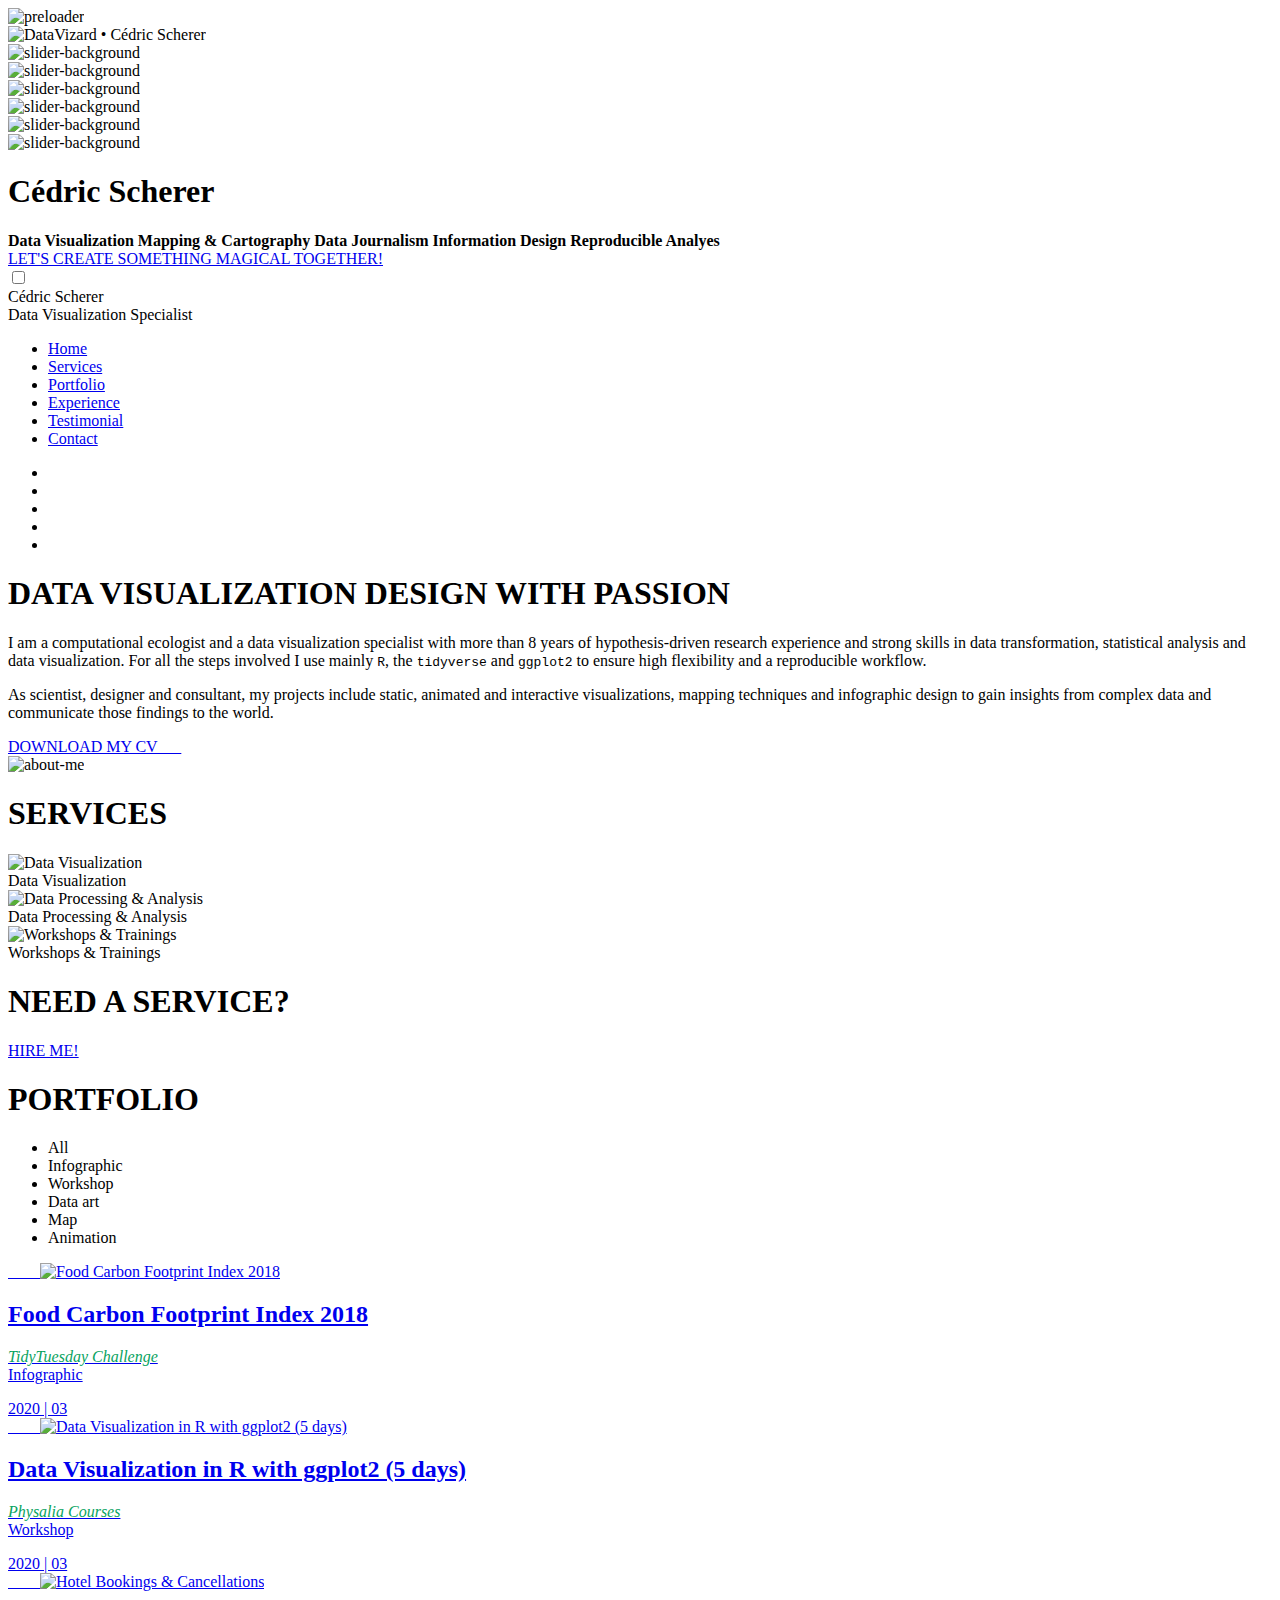
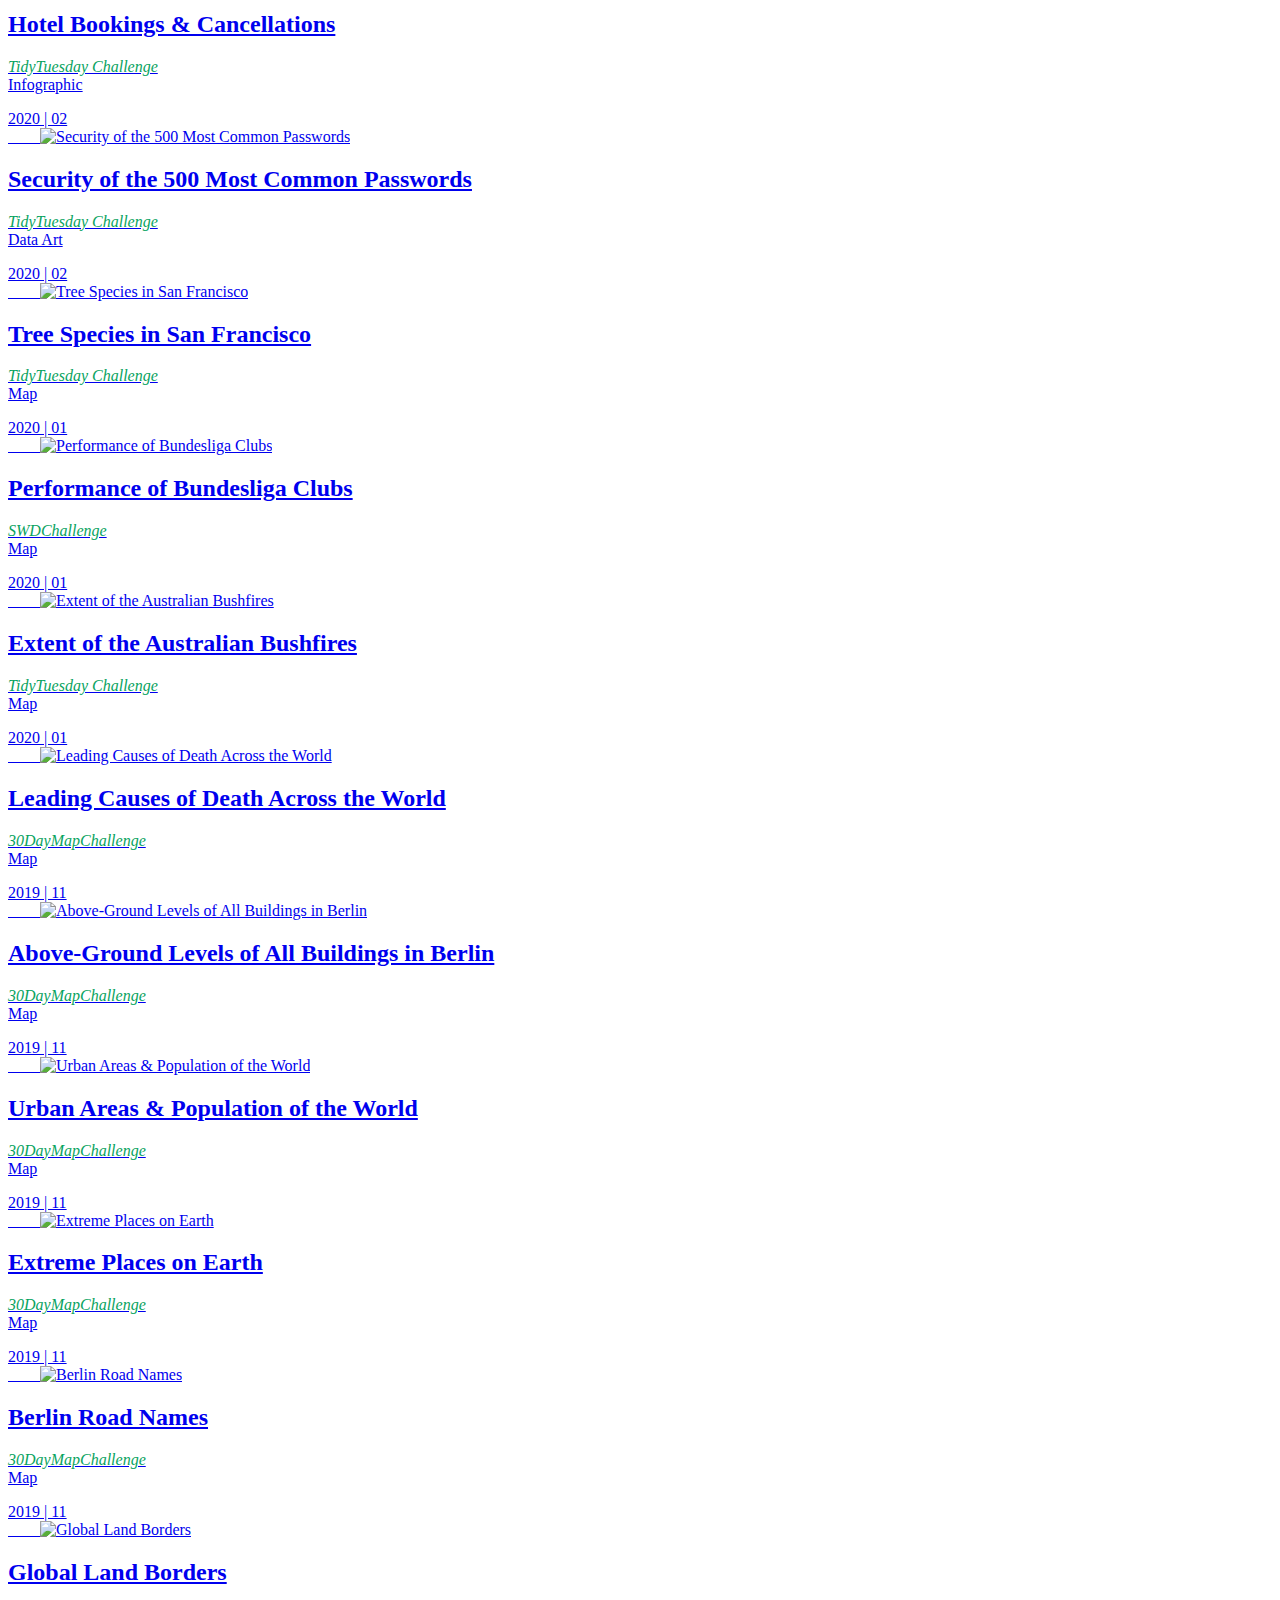
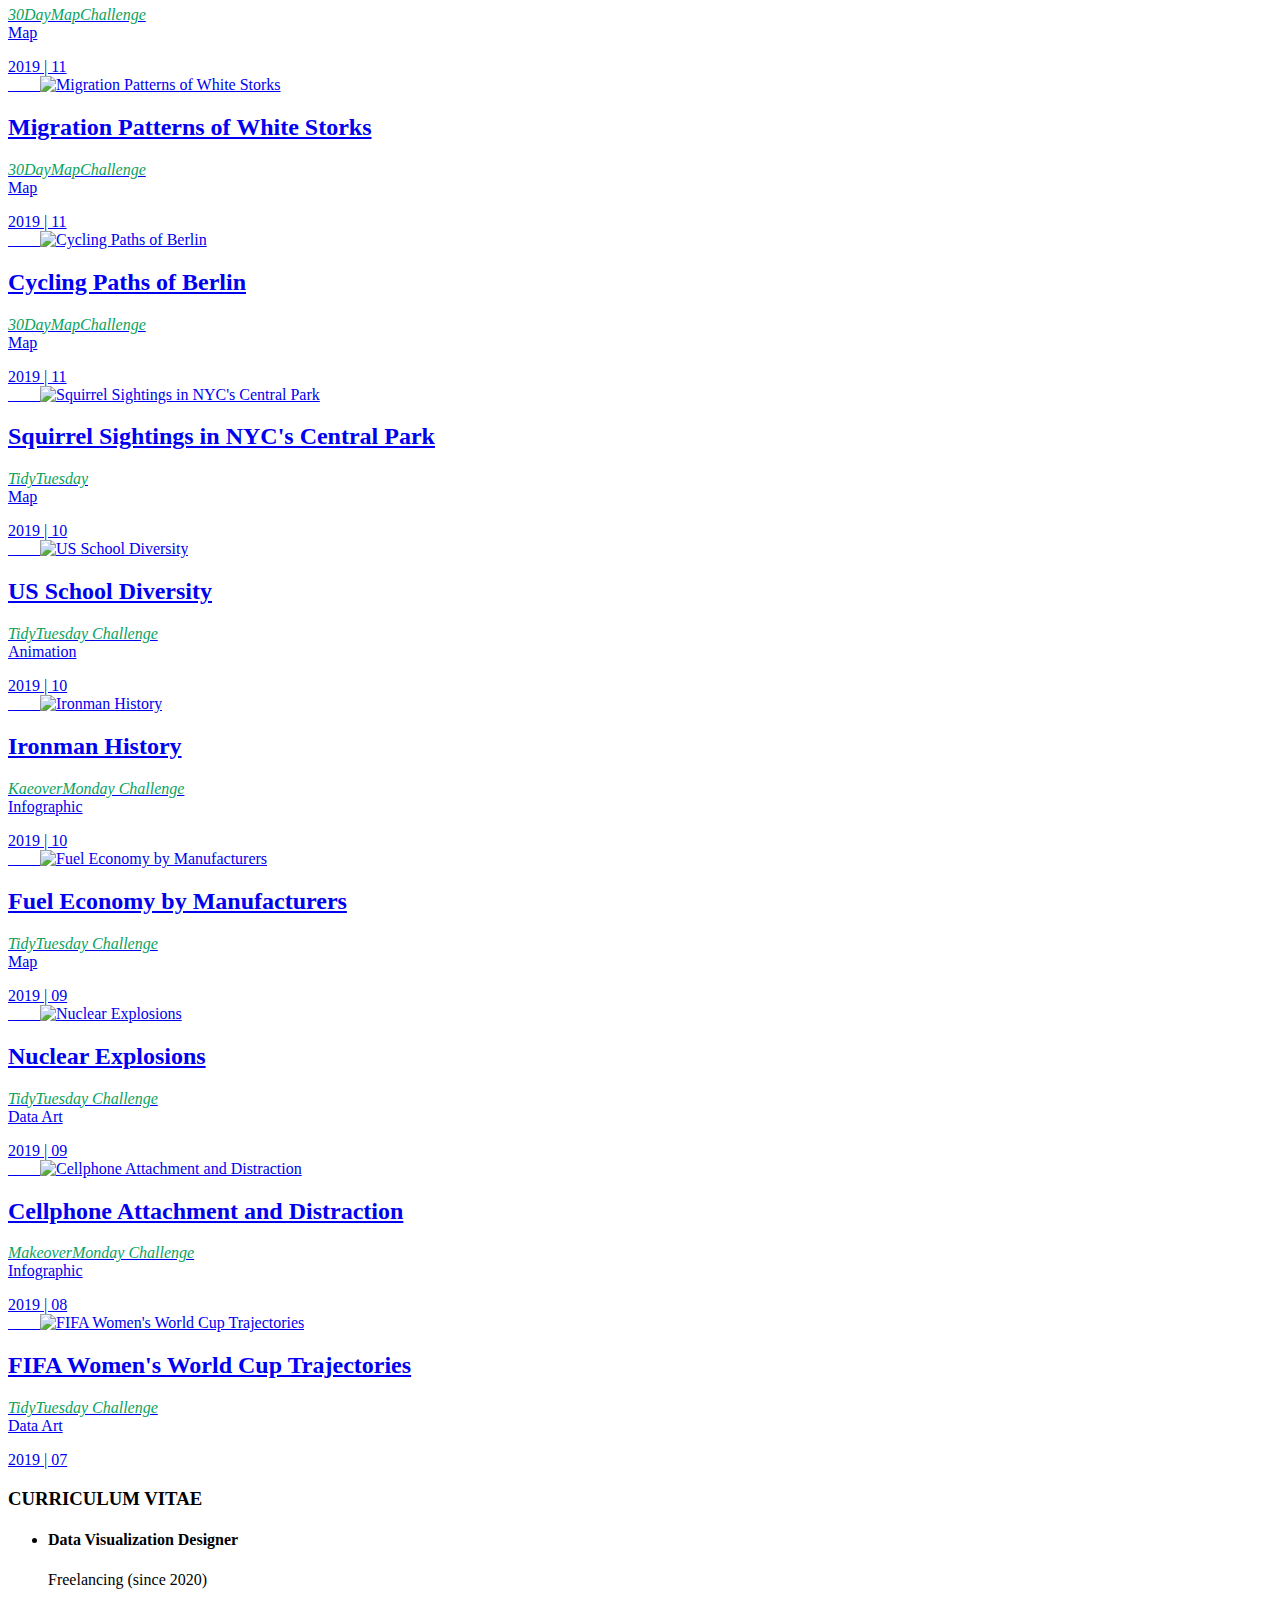
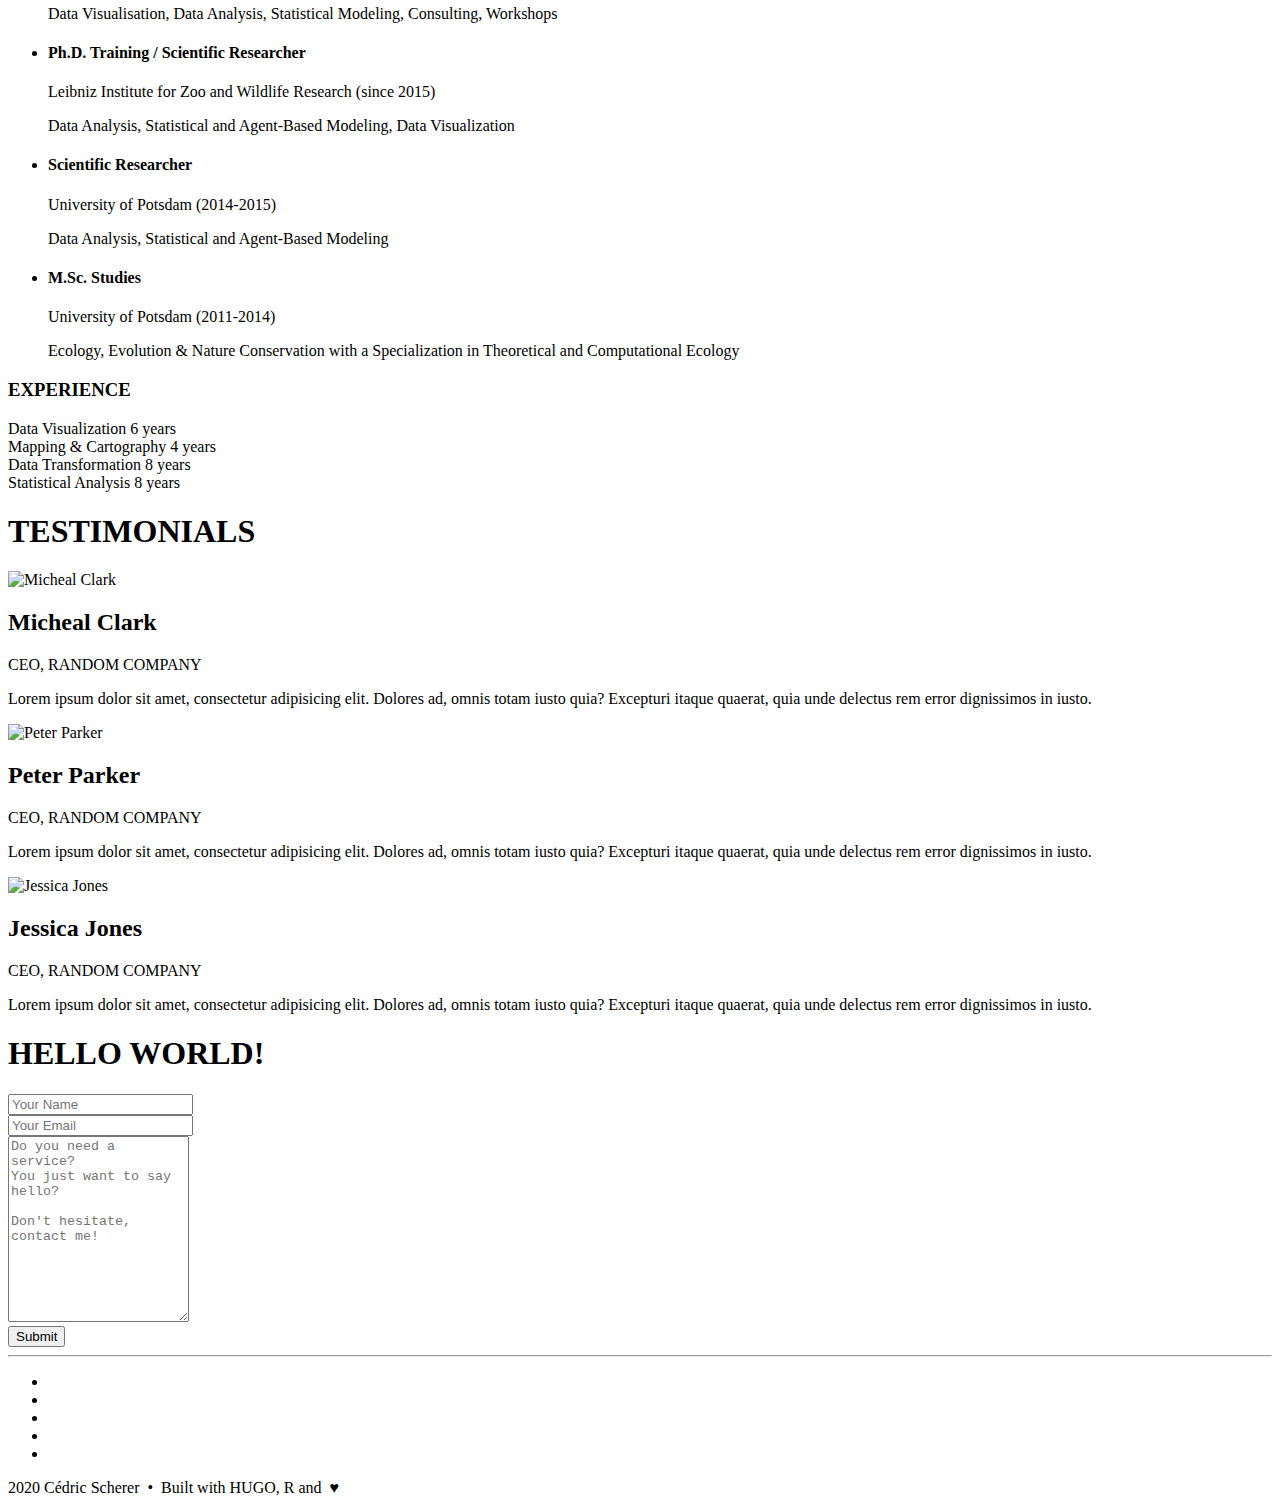
==== public/index.html @ 79b5defb ":sparkles: portfolio updated!" ====
<!DOCTYPE html>
<html lang="en-us"><head>
  <meta charset="utf-8">
  <title>DataVizard • Cédric Scherer</title>

  <!-- mobile responsive meta -->
  <meta name="viewport" content="width=device-width, initial-scale=1, maximum-scale=1">
  <meta name="description" content="This is meta description">
  <meta name="author" content="somrat">
  <meta name="generator" content="Hugo 0.67.0" />

  <!-- plugins -->
  
  <link rel="stylesheet" href="/plugins/bootstrap/bootstrap.min.css">
  
  <link rel="stylesheet" href="/plugins/fontawesome/font-awesome.min.css">
  
  <link rel="stylesheet" href="/plugins/hover/hover.css">
  
  <link rel="stylesheet" href="/plugins/magnific-popup/magnific-popup.css">
  
  <link rel="stylesheet" href="/plugins/owl-carousel/owl.carousel.min.css">
  
  <link rel="stylesheet" href="/plugins/owl-carousel/owl.theme.default.min.css">
  
  <link rel="stylesheet" href="/plugins/text-animation/text-animation.css">
  
  <link rel="stylesheet" href="https://fonts.googleapis.com/css?family=Montserrat:300,400,500,700,900&amp;display=swap">
  
  <link rel="stylesheet" href="https://fonts.googleapis.com/css?family=Prompt:300,400,500,700,900&amp;display=swap">
  
  <link rel="stylesheet" href="https://fonts.googleapis.com/css?family=Roboto&#43;Mono:300,400,500,700,900&amp;display=swap">
  
  <link rel="stylesheet" href="https://fonts.googleapis.com/css?family=Oswald:300,400,500,700,900&amp;display=swap">
  

  <!-- Main Stylesheet -->
  
  <link rel="stylesheet" href="/css/style.min.css" media="screen">

  <!--Favicon-->
  <link rel="shortcut icon" href="/images/favicon.png" type="image/x-icon">
  <link rel="icon" href="/images/favicon.png" type="image/x-icon">

</head><body>
<!-- preloader start -->
<div class="preloader">
  
  <img src="/images/preloader.gif" alt="preloader">
  
</div>
<!-- preloader end -->





<section class="header" id="home">
  <div class="logo">
    <img class="img-fluid" src="/images/logo.png" alt="DataVizard • Cédric Scherer">
  </div>
  <div class="slider-prev-button slider-button">
    <i class="fa fa-angle-left"></i>
  </div>
  <div class="slider-next-button slider-button">
    <i class="fa fa-angle-right"></i>
  </div>
  
  <div class="owl-carousel owl-full-width owl-theme" id="background-slide">
    
    <div class="slider"><img class="img-fluid" src="/images/slider/slider-a.png" alt="slider-background"></div>
    
    <div class="slider"><img class="img-fluid" src="/images/slider/slider-e_inv.png" alt="slider-background"></div>
    
    <div class="slider"><img class="img-fluid" src="/images/slider/slider-b_inv.png" alt="slider-background"></div>
    
    <div class="slider"><img class="img-fluid" src="/images/slider/slider-c.png" alt="slider-background"></div>
    
    <div class="slider"><img class="img-fluid" src="/images/slider/slider-d.png" alt="slider-background"></div>
    
    <div class="slider"><img class="img-fluid" src="/images/slider/slider-f.png" alt="slider-background"></div>
    
  </div>
  <div class="container">
    <div class="row content">
      <div class="col-lg-8 col-lg-offset-2 col-sm-8 col-sm-offset-2 head-container">
        <div class="head-holder">
          <h1 class="introduction">Cédric Scherer</h1>
          <div class="animated-text">
            <strong class="cd-headline clip">
              <span class="cd-words-wrapper">
                
                <b  class="is-visible" >Data Visualization</b>
                
                <b >Mapping &amp; Cartography</b>
                
                <b >Data Journalism</b>
                
                <b >Information Design</b>
                
                <b >Reproducible Analyes</b>
                
              </span>
            </strong>
          </div>
          
          
          <a class="hireMe" href="#contact">LET&#39;S CREATE SOMETHING MAGICAL TOGETHER!</a>
          
          
        </div>
      </div>
    </div>
  </div>
  

  
  <div class="navigation-icon">
    <input id="burger" type="checkbox" />
    <label for="burger" class="burger-menu">
      <span></span>
      <span></span>
      <span></span>
    </label>
  </div>
  <div class="fullscreen-nav-container"
    style="background-image: url('/images/backgrounds/DSC05097.jpg');">
    <div class="container-fluid">
      <div class="full-nav-container row">
        <div class="full-nav-holder">
          <div class="full-nav-content">
            <div class="name">
              <div class="last-name">Cédric Scherer</div>
              <div class="first-name">Data Visualization Specialist</div>
            </div>
            <div class="fulscreen-nav">
              <ul class="list-inline fullscreen-nav-holder">
                
                <li><a class="text-uppercase" href="#home">Home</a></li>
                
                <li><a class="text-uppercase" href="#service">Services</a></li>
                
                <li><a class="text-uppercase" href="#portfolio">Portfolio</a></li>
                
                <li><a class="text-uppercase" href="#experience">Experience</a></li>
                
                <li><a class="text-uppercase" href="#testimonial">Testimonial</a></li>
                
                <li><a class="text-uppercase" href="#contact">Contact</a></li>
                
              </ul>
            </div>
            <div class="full-nav-icon-holder">
              <ul class="full-nav-icons list-inline">
                
                <li><a href="mailto:datavizard.berlin@gmail.com"><i class="fa fa-envelope"></i></a></li>
                
                <li><a href="https://twitter.com/CedScherer"><i class="fa fa-twitter"></i></a></li>
                
                <li><a href="https://github.com/z3tt"><i class="fa fa-github"></i></a></li>
                
                <li><a href="https://www.linkedin.com/in/cedricpscherer/"><i class="fa fa-linkedin"></i></a></li>
                
                <li><a href="https://cedricscherer.netlify.com"><i class="fa fa-home"></i></a></li>
                
              </ul>
            </div>
          </div>
        </div>
      </div>
    </div>
  </div>
</section>





<section class="about-me" id="about">
  <div class="container">
    
    
    <div class="row about-me-holder">
      <div class="col-lg-6 col-md-6 col-sm-6 about-me-text d-flex align-self-center">
        <div class="text-holder wow fadeInUp" data-wow-duration="1.5s">
          <h1>DATA VISUALIZATION DESIGN WITH PASSION</h1>
          <p><p>I am a computational ecologist and a data visualization specialist with more than 8 years of hypothesis-driven research experience and strong skills in data transformation, statistical analysis and data visualization. For all the steps involved I use mainly <code>R</code>, the <code>tidyverse</code> and <code>ggplot2</code> to ensure high flexibility and a reproducible workflow.</p>
<p>As scientist, designer and consultant, my projects include static, animated and interactive visualizations, mapping techniques and infographic design to gain insights from complex data and communicate those findings to the world.</p>
</p>
          
          
          <a href="/" class="download-cv hvr-icon-hang"> DOWNLOAD MY CV &nbsp; &nbsp; &nbsp;</a>
          
          
        </div>
      </div>
      
      <div class="col-lg-6 col-sm-6 col-9 about-me-images wow fadeInUp" data-wow-duration="1.5s">
        <img class="img-fluid" src="/images/backgrounds/cedric_round.png" alt="about-me">
      </div>
      
    </div>
    
    

  </div>
</section>



<section class="services" id="service">
  
  
  <div class="container">
    <div class="row">
      <div class="col-lg-8 mx-auto col-sm-10">
        <div class="wow fadeInUp" data-wow-duration="1.5s">
          <div class="services-heading">
            <div class="bar"></div>
            <h1>SERVICES</h1>
          </div>
          <div class="row">
            
            <div class="col-lg-4 col-sm-4 col-12 services-icon">
              <div class="service-img">
                <img class="img-fluid" src="/images/icons/icon-dataviz3.png" alt="Data Visualization">
              </div>
              <div class="service-label">Data Visualization</div>
            </div>
            
            <div class="col-lg-4 col-sm-4 col-12 services-icon">
              <div class="service-img">
                <img class="img-fluid" src="/images/icons/icon-code3.png" alt="Data Processing &amp; Analysis">
              </div>
              <div class="service-label">Data Processing &amp; Analysis</div>
            </div>
            
            <div class="col-lg-4 col-sm-4 col-12 services-icon">
              <div class="service-img">
                <img class="img-fluid" src="/images/icons/icon-seminar3.png" alt="Workshops &amp; Trainings">
              </div>
              <div class="service-label">Workshops &amp; Trainings</div>
            </div>
            
          </div>
        </div>
      </div>
    </div>
  </div>
  
  

  
  
  <div class="need-service wow fadeInUp" data-wow-duration="1.5s"
    style="background-image: url('/images/backgrounds/meet-me-here.png');">
    <h1>NEED A SERVICE?</h1>
    
    
    
    <a href="#contact">HIRE ME!</a>
    
    
  </div>
  
  
</section>






<section class="portfolio" id="portfolio">
  <div class="container-fluid text-center">
    <div class="row portfolio-holder text-left">
      <div class="col-12 text-center">
        <h1 class="wow fadeInUp" data-wow-duration="1.5s">PORTFOLIO</h1>
        <div class="filtering wow fadeInUp" data-wow-duration="1.5s">
          <ul class="portfolio-navigation">
            <li data-filter="all" class="hvr-sweep-to-right active">All</li>
            
            
            
            
            
            
            
            
            
            
            
            
            
            
            
            
            
            
            
            
            
            
            
            
            
            
            
            
            
            
            
            
            
            
            
            
            
            
            
            
            
            
            
            
            
            
            
            <li data-filter="infographic" class="hvr-sweep-to-right">Infographic</li>
            
            <li data-filter="workshop" class="hvr-sweep-to-right">Workshop</li>
            
            <li data-filter="data-art" class="hvr-sweep-to-right">Data art</li>
            
            <li data-filter="map" class="hvr-sweep-to-right">Map</li>
            
            <li data-filter="animation" class="hvr-sweep-to-right">Animation</li>
            
          </ul>
        </div>
      </div>
      <div class="col-lg-10 col-md-10 col-sm-10 col-10 mx-auto">
        <div class="row filtr-container wow fadeInUp list" data-wow-duration="1.5s">
          
          <div class="col-lg-4 col-md-6 col-sm-6 col-12 filtr-item" data-category="infographic">
            <div class="item-holder">
              <a href="/images/portfolio/foodprint-2018.png" title="Food Carbon Footprint Index 2018">
                  <img src="/images/portfolio/foodprint-2018.png" alt="Food Carbon Footprint Index 2018">
                <div class="item-caption">
                  <h2>Food Carbon Footprint Index 2018</h2>
                  <p><i style='color:#09A361;'>TidyTuesday Challenge</i><br>
                     Infographic</p>
                  <div class="item-created">2020  |  03</div>
                </div>
              </a>
            </div>
          </div>
          
          <div class="col-lg-4 col-md-6 col-sm-6 col-12 filtr-item" data-category="workshop">
            <div class="item-holder">
              <a href="/images/portfolio/physalia-2020.png" title="Data Visualization in R with ggplot2 (5 days)">
                  <img src="/images/portfolio/physalia-2020.png" alt="Data Visualization in R with ggplot2 (5 days)">
                <div class="item-caption">
                  <h2>Data Visualization in R with ggplot2 (5 days)</h2>
                  <p><i style='color:#09A361;'>Physalia Courses</i><br>
                     Workshop</p>
                  <div class="item-created">2020  |  03</div>
                </div>
              </a>
            </div>
          </div>
          
          <div class="col-lg-4 col-md-6 col-sm-6 col-12 filtr-item" data-category="infographic">
            <div class="item-holder">
              <a href="/images/portfolio/hotel-bookings.png" title="Hotel Bookings & Cancellations">
                  <img src="/images/portfolio/hotel-bookings.png" alt="Hotel Bookings & Cancellations">
                <div class="item-caption">
                  <h2>Hotel Bookings & Cancellations</h2>
                  <p><i style='color:#09A361;'>TidyTuesday Challenge</i><br>
                     Infographic</p>
                  <div class="item-created">2020  |  02</div>
                </div>
              </a>
            </div>
          </div>
          
          <div class="col-lg-4 col-md-6 col-sm-6 col-12 filtr-item" data-category="data-art">
            <div class="item-holder">
              <a href="/images/portfolio/passwords.png" title="Security of the 500 Most Common Passwords">
                  <img src="/images/portfolio/passwords.png" alt="Security of the 500 Most Common Passwords">
                <div class="item-caption">
                  <h2>Security of the 500 Most Common Passwords</h2>
                  <p><i style='color:#09A361;'>TidyTuesday Challenge</i><br>
                     Data Art</p>
                  <div class="item-created">2020  |  02</div>
                </div>
              </a>
            </div>
          </div>
          
          <div class="col-lg-4 col-md-6 col-sm-6 col-12 filtr-item" data-category="map">
            <div class="item-holder">
              <a href="/images/portfolio/trees-sf.png" title="Tree Species in San Francisco">
                  <img src="/images/portfolio/trees-sf.png" alt="Tree Species in San Francisco">
                <div class="item-caption">
                  <h2>Tree Species in San Francisco</h2>
                  <p><i style='color:#09A361;'>TidyTuesday Challenge</i><br>
                     Map</p>
                  <div class="item-created">2020  |  01</div>
                </div>
              </a>
            </div>
          </div>
          
          <div class="col-lg-4 col-md-6 col-sm-6 col-12 filtr-item" data-category="map">
            <div class="item-holder">
              <a href="/images/portfolio/bundesliga.png" title="Performance of Bundesliga Clubs">
                  <img src="/images/portfolio/bundesliga.png" alt="Performance of Bundesliga Clubs">
                <div class="item-caption">
                  <h2>Performance of Bundesliga Clubs</h2>
                  <p><i style='color:#09A361;'>SWDChallenge</i><br>
                     Map</p>
                  <div class="item-created">2020  |  01</div>
                </div>
              </a>
            </div>
          </div>
          
          <div class="col-lg-4 col-md-6 col-sm-6 col-12 filtr-item" data-category="map">
            <div class="item-holder">
              <a href="/images/portfolio/australian-fires.png" title="Extent of the Australian Bushfires">
                  <img src="/images/portfolio/australian-fires.png" alt="Extent of the Australian Bushfires">
                <div class="item-caption">
                  <h2>Extent of the Australian Bushfires</h2>
                  <p><i style='color:#09A361;'>TidyTuesday Challenge</i><br>
                     Map</p>
                  <div class="item-created">2020  |  01</div>
                </div>
              </a>
            </div>
          </div>
          
          <div class="col-lg-4 col-md-6 col-sm-6 col-12 filtr-item" data-category="map">
            <div class="item-holder">
              <a href="/images/portfolio/global-mortality.png" title="Leading Causes of Death Across the World">
                  <img src="/images/portfolio/global-mortality.png" alt="Leading Causes of Death Across the World">
                <div class="item-caption">
                  <h2>Leading Causes of Death Across the World</h2>
                  <p><i style='color:#09A361;'>30DayMapChallenge</i><br>
                     Map</p>
                  <div class="item-created">2019  |  11</div>
                </div>
              </a>
            </div>
          </div>
          
          <div class="col-lg-4 col-md-6 col-sm-6 col-12 filtr-item" data-category="map">
            <div class="item-holder">
              <a href="/images/portfolio/berlin-buildings.png" title="Above-Ground Levels of All Buildings in Berlin">
                  <img src="/images/portfolio/berlin-buildings.png" alt="Above-Ground Levels of All Buildings in Berlin">
                <div class="item-caption">
                  <h2>Above-Ground Levels of All Buildings in Berlin</h2>
                  <p><i style='color:#09A361;'>30DayMapChallenge</i><br>
                     Map</p>
                  <div class="item-created">2019  |  11</div>
                </div>
              </a>
            </div>
          </div>
          
          <div class="col-lg-4 col-md-6 col-sm-6 col-12 filtr-item" data-category="map">
            <div class="item-holder">
              <a href="/images/portfolio/urban.png" title="Urban Areas & Population of the World">
                  <img src="/images/portfolio/urban.png" alt="Urban Areas & Population of the World">
                <div class="item-caption">
                  <h2>Urban Areas & Population of the World</h2>
                  <p><i style='color:#09A361;'>30DayMapChallenge</i><br>
                     Map</p>
                  <div class="item-created">2019  |  11</div>
                </div>
              </a>
            </div>
          </div>
          
          <div class="col-lg-4 col-md-6 col-sm-6 col-12 filtr-item" data-category="map">
            <div class="item-holder">
              <a href="/images/portfolio/extreme-places.png" title="Extreme Places on Earth">
                  <img src="/images/portfolio/extreme-places.png" alt="Extreme Places on Earth">
                <div class="item-caption">
                  <h2>Extreme Places on Earth</h2>
                  <p><i style='color:#09A361;'>30DayMapChallenge</i><br>
                     Map</p>
                  <div class="item-created">2019  |  11</div>
                </div>
              </a>
            </div>
          </div>
          
          <div class="col-lg-4 col-md-6 col-sm-6 col-12 filtr-item" data-category="map">
            <div class="item-holder">
              <a href="/images/portfolio/berlin-roads.png" title="Berlin Road Names">
                  <img src="/images/portfolio/berlin-roads.png" alt="Berlin Road Names">
                <div class="item-caption">
                  <h2>Berlin Road Names</h2>
                  <p><i style='color:#09A361;'>30DayMapChallenge</i><br>
                     Map</p>
                  <div class="item-created">2019  |  11</div>
                </div>
              </a>
            </div>
          </div>
          
          <div class="col-lg-4 col-md-6 col-sm-6 col-12 filtr-item" data-category="map">
            <div class="item-holder">
              <a href="/images/portfolio/global-neighbors.png" title="Global Land Borders">
                  <img src="/images/portfolio/global-neighbors.png" alt="Global Land Borders">
                <div class="item-caption">
                  <h2>Global Land Borders</h2>
                  <p><i style='color:#09A361;'>30DayMapChallenge</i><br>
                     Map</p>
                  <div class="item-created">2019  |  11</div>
                </div>
              </a>
            </div>
          </div>
          
          <div class="col-lg-4 col-md-6 col-sm-6 col-12 filtr-item" data-category="map">
            <div class="item-holder">
              <a href="/images/portfolio/stork-gili.png" title="Migration Patterns of White Storks">
                  <img src="/images/portfolio/stork-gili.png" alt="Migration Patterns of White Storks">
                <div class="item-caption">
                  <h2>Migration Patterns of White Storks</h2>
                  <p><i style='color:#09A361;'>30DayMapChallenge</i><br>
                     Map</p>
                  <div class="item-created">2019  |  11</div>
                </div>
              </a>
            </div>
          </div>
          
          <div class="col-lg-4 col-md-6 col-sm-6 col-12 filtr-item" data-category="map">
            <div class="item-holder">
              <a href="/images/portfolio/berlin-by-bike.png" title="Cycling Paths of Berlin">
                  <img src="/images/portfolio/berlin-by-bike.png" alt="Cycling Paths of Berlin">
                <div class="item-caption">
                  <h2>Cycling Paths of Berlin</h2>
                  <p><i style='color:#09A361;'>30DayMapChallenge</i><br>
                     Map</p>
                  <div class="item-created">2019  |  11</div>
                </div>
              </a>
            </div>
          </div>
          
          <div class="col-lg-4 col-md-6 col-sm-6 col-12 filtr-item" data-category="map">
            <div class="item-holder">
              <a href="/images/portfolio/squirrels.png" title="Squirrel Sightings in NYC&#39;s Central Park">
                  <img src="/images/portfolio/squirrels.png" alt="Squirrel Sightings in NYC&#39;s Central Park">
                <div class="item-caption">
                  <h2>Squirrel Sightings in NYC's Central Park</h2>
                  <p><i style='color:#09A361;'>TidyTuesday</i><br>
                     Map</p>
                  <div class="item-created">2019  |  10</div>
                </div>
              </a>
            </div>
          </div>
          
          <div class="col-lg-4 col-md-6 col-sm-6 col-12 filtr-item" data-category="animation">
            <div class="item-holder">
              <a href="/images/portfolio/school-diversity.png" title="US School Diversity">
                  <img src="/images/portfolio/school-diversity.png" alt="US School Diversity">
                <div class="item-caption">
                  <h2>US School Diversity</h2>
                  <p><i style='color:#09A361;'>TidyTuesday Challenge</i><br>
                     Animation</p>
                  <div class="item-created">2019  |  10</div>
                </div>
              </a>
            </div>
          </div>
          
          <div class="col-lg-4 col-md-6 col-sm-6 col-12 filtr-item" data-category="infographic">
            <div class="item-holder">
              <a href="/images/portfolio/ironman.png" title="Ironman History">
                  <img src="/images/portfolio/ironman.png" alt="Ironman History">
                <div class="item-caption">
                  <h2>Ironman History</h2>
                  <p><i style='color:#09A361;'>KaeoverMonday Challenge</i><br>
                     Infographic</p>
                  <div class="item-created">2019  |  10</div>
                </div>
              </a>
            </div>
          </div>
          
          <div class="col-lg-4 col-md-6 col-sm-6 col-12 filtr-item" data-category="map">
            <div class="item-holder">
              <a href="/images/portfolio/mpg-highway.gif" title="Fuel Economy by Manufacturers">
                  <img src="/images/portfolio/mpg-highway.gif" alt="Fuel Economy by Manufacturers">
                <div class="item-caption">
                  <h2>Fuel Economy by Manufacturers</h2>
                  <p><i style='color:#09A361;'>TidyTuesday Challenge</i><br>
                     Map</p>
                  <div class="item-created">2019  |  09</div>
                </div>
              </a>
            </div>
          </div>
          
          <div class="col-lg-4 col-md-6 col-sm-6 col-12 filtr-item" data-category="data-art">
            <div class="item-holder">
              <a href="/images/portfolio/nuclear-stripes.png" title="Nuclear Explosions">
                  <img src="/images/portfolio/nuclear-stripes.png" alt="Nuclear Explosions">
                <div class="item-caption">
                  <h2>Nuclear Explosions</h2>
                  <p><i style='color:#09A361;'>TidyTuesday Challenge</i><br>
                     Data Art</p>
                  <div class="item-created">2019  |  09</div>
                </div>
              </a>
            </div>
          </div>
          
          <div class="col-lg-4 col-md-6 col-sm-6 col-12 filtr-item" data-category="infographic">
            <div class="item-holder">
              <a href="/images/portfolio/phone-use.png" title="Cellphone Attachment and Distraction">
                  <img src="/images/portfolio/phone-use.png" alt="Cellphone Attachment and Distraction">
                <div class="item-caption">
                  <h2>Cellphone Attachment and Distraction</h2>
                  <p><i style='color:#09A361;'>MakeoverMonday Challenge</i><br>
                     Infographic</p>
                  <div class="item-created">2019  |  08</div>
                </div>
              </a>
            </div>
          </div>
          
          <div class="col-lg-4 col-md-6 col-sm-6 col-12 filtr-item" data-category="data-art">
            <div class="item-holder">
              <a href="/images/portfolio/fifa-stellar.png" title="FIFA Women&#39;s World Cup Trajectories">
                  <img src="/images/portfolio/fifa-stellar.png" alt="FIFA Women&#39;s World Cup Trajectories">
                <div class="item-caption">
                  <h2>FIFA Women's World Cup Trajectories</h2>
                  <p><i style='color:#09A361;'>TidyTuesday Challenge</i><br>
                     Data Art</p>
                  <div class="item-created">2019  |  07</div>
                </div>
              </a>
            </div>
          </div>
          
        </div>
      </div>
    </div>
  </div>
</section>





            
            <section class="experience" id="experience">
              <div class="container">
                <div class="row experience-skill">
                  
                  
                  <div class="col-lg-6 col-sm-6 col-11 experience wow fadeInUp" data-wow-duration="1.5s">
                    <h3>CURRICULUM VITAE</h3>
                    <ul class="experience-chart">
                      
                      <li>
                        <div class="single-experience">
                          <h4>Data Visualization Designer</h4>
                           <span>Freelancing</span> 
                           <span>(since 2020)</span> 
                           <p>Data Visualisation, Data Analysis, Statistical Modeling, Consulting, Workshops</p> 
                        </div>
                      </li>
                      
                      <li>
                        <div class="single-experience">
                          <h4>Ph.D. Training / Scientific Researcher</h4>
                           <span>Leibniz Institute for Zoo and Wildlife Research</span> 
                           <span>(since 2015)</span> 
                           <p>Data Analysis, Statistical and Agent-Based Modeling, Data Visualization</p> 
                        </div>
                      </li>
                      
                      <li>
                        <div class="single-experience">
                          <h4>Scientific Researcher</h4>
                           <span>University of Potsdam</span> 
                           <span>(2014-2015)</span> 
                           <p>Data Analysis, Statistical and Agent-Based Modeling</p> 
                        </div>
                      </li>
                      
                      <li>
                        <div class="single-experience">
                          <h4>M.Sc. Studies</h4>
                           <span>University of Potsdam</span> 
                           <span>(2011-2014)</span> 
                           <p>Ecology, Evolution &amp; Nature Conservation with a Specialization in Theoretical and Computational Ecology</p> 
                        </div>
                      </li>
                      
                    </ul>
                  </div>
                  
                  

                  
                  
                  <div class="col-lg-6 col-sm-6 col-11 skill wow fadeInUp" data-wow-duration="1.5s">
                    <h3>EXPERIENCE</h3>
                    <div class="skill-progress-bar">
                      
                      <div class="clearfix">
                        <span class="skillbar-title">Data Visualization</span>
                        <span class="skill-bar-percent">6 years</span>
                        <div class="skillbar" data-percent="75%">
                          <div class="skillbar-bar"></div>
                        </div>
                      </div>
                      
                      <div class="clearfix">
                        <span class="skillbar-title">Mapping &amp; Cartography</span>
                        <span class="skill-bar-percent">4 years</span>
                        <div class="skillbar" data-percent="50%">
                          <div class="skillbar-bar"></div>
                        </div>
                      </div>
                      
                      <div class="clearfix">
                        <span class="skillbar-title">Data Transformation</span>
                        <span class="skill-bar-percent">8 years</span>
                        <div class="skillbar" data-percent="100%">
                          <div class="skillbar-bar"></div>
                        </div>
                      </div>
                      
                      <div class="clearfix">
                        <span class="skillbar-title">Statistical Analysis</span>
                        <span class="skill-bar-percent">8 years</span>
                        <div class="skillbar" data-percent="100%">
                          <div class="skillbar-bar"></div>
                        </div>
                      </div>
                      
                    </div>
                  </div>
                  
                  
                </div>
              </div>
            </section>
            



<section class="testimonials" id="testimonial">
  <div class="container">
    <div class="row">
      <div class="testimonials-container col-lg-8 offset-lg-2">
        
        
        <h1 class="wow fadeInUp" data-wow-duration="1.5s">TESTIMONIALS</h1>
        <div class="owl-carousel owl-theme wow fadeInUp" data-wow-duration="1.5s">
          
          <div class="single-testimonial">
            <div class="testimonial-holder">
              <img class="img-fluid" src="/images/clients/client1.jpg" alt="Micheal Clark">
              <h2>Micheal Clark</h2>
              <span>CEO, RANDOM COMPANY</span>
              <p><i class="fa fa-quote-left"></i> Lorem ipsum dolor sit amet, consectetur adipisicing elit. Dolores ad, omnis totam iusto quia? Excepturi itaque quaerat, quia unde delectus rem error dignissimos in iusto. <i class="fa fa-quote-right"></i></p>
            </div>
          </div>
          
          <div class="single-testimonial">
            <div class="testimonial-holder">
              <img class="img-fluid" src="/images/clients/client2.jpg" alt="Peter Parker">
              <h2>Peter Parker</h2>
              <span>CEO, RANDOM COMPANY</span>
              <p><i class="fa fa-quote-left"></i> Lorem ipsum dolor sit amet, consectetur adipisicing elit. Dolores ad, omnis totam iusto quia? Excepturi itaque quaerat, quia unde delectus rem error dignissimos in iusto. <i class="fa fa-quote-right"></i></p>
            </div>
          </div>
          
          <div class="single-testimonial">
            <div class="testimonial-holder">
              <img class="img-fluid" src="/images/clients/client3.jpg" alt="Jessica Jones">
              <h2>Jessica Jones</h2>
              <span>CEO, RANDOM COMPANY</span>
              <p><i class="fa fa-quote-left"></i> Lorem ipsum dolor sit amet, consectetur adipisicing elit. Dolores ad, omnis totam iusto quia? Excepturi itaque quaerat, quia unde delectus rem error dignissimos in iusto. <i class="fa fa-quote-right"></i></p>
            </div>
          </div>
          
        </div>
        
        

        </div>
    </div>
  </div>
</section>




<section class="contact" id="contact">
  <div class="container">
    <div class="row">
      <div class="contact-holder col-lg-8 offset-lg-2 col-sm-8 offset-sm-2">
        <h1 class="wow fadeInUp" data-wow-duration="1.5s">HELLO WORLD!</h1>
        <form method="POST" action="" data-toggle="validator">
          <div class="form-container row wow fadeInUp" data-wow-duration="1.5s">
            <div class="form-group col-lg-6">
              <input class="form-control" type="text" name="username" id="username" placeholder="Your Name" required>
              <div class="help-block with-errors"></div>
            </div>
            <div class="form-group col-lg-6">
              <input class="form-control" type="email" id="email" name="email" placeholder="Your Email" required>
              <div class="help-block with-errors"></div>
            </div>
            <div class="form-group col-lg-12">
              <textarea class="form-control" name="message" id="message" rows="12" placeholder="Do you need a service?&#10;You just want to say hello?&#10;&#10;Don't hesitate, contact me!"></textarea>
              <div class="help-block with-errors"></div>
            </div>
            <div class="form-group col-lg-12 sub-button">
              <button class="submit form-control hvr-icon-push" type="submit" value="send"> Submit </button>
            </div>
          </div>
        </form>
      </div>
    </div>
    <div class="row">
      <div class="footer col-lg-10 offset-lg-1">
        <hr>
        <ul class="footer-icons list-inline">
          
          <li><a href="mailto:datavizard.berlin@gmail.com"><i class="fa fa-envelope"></i></a></li>
          
          <li><a href="https://twitter.com/CedScherer"><i class="fa fa-twitter"></i></a></li>
          
          <li><a href="https://github.com/z3tt"><i class="fa fa-github"></i></a></li>
          
          <li><a href="https://www.linkedin.com/in/cedricpscherer/"><i class="fa fa-linkedin"></i></a></li>
          
          <li><a href="https://cedricscherer.netlify.com"><i class="fa fa-home"></i></a></li>
          
        </ul>
        <div class="to-top">
          <a href="#home"><i class="fa fa-chevron-up"></i></a>
        </div>
        <div class="credit">
          <i class="fa fa-copyright"></i> 2020 Cédric Scherer  •  Built with HUGO, R and  ♥
        </div>
      </div>
    </div>
  </div>
</section>


<a href="#home" class="scroll-up hvr-icon-up"></a>

<!-- JS Plugins -->

<script src="/plugins/jQuery/jquery.min.js"></script>

<script src="/plugins/bootstrap/bootstrap.min.js"></script>

<script src="/plugins/wow.min.js"></script>

<script src="/plugins/text-animation/text-animation.js"></script>

<script src="/plugins/jquery.waypoints.min.js"></script>

<script src="/plugins/filterizr/jquery.filterizr.min.js"></script>

<script src="/plugins/magnific-popup/jquery.magnific-popup.min.js"></script>

<script src="/plugins/owl-carousel/owl.carousel.min.js"></script>


<!-- Main Script -->

<script src="/js/script.min.js"></script>

<!-- google analitycs -->
</body>

</html>
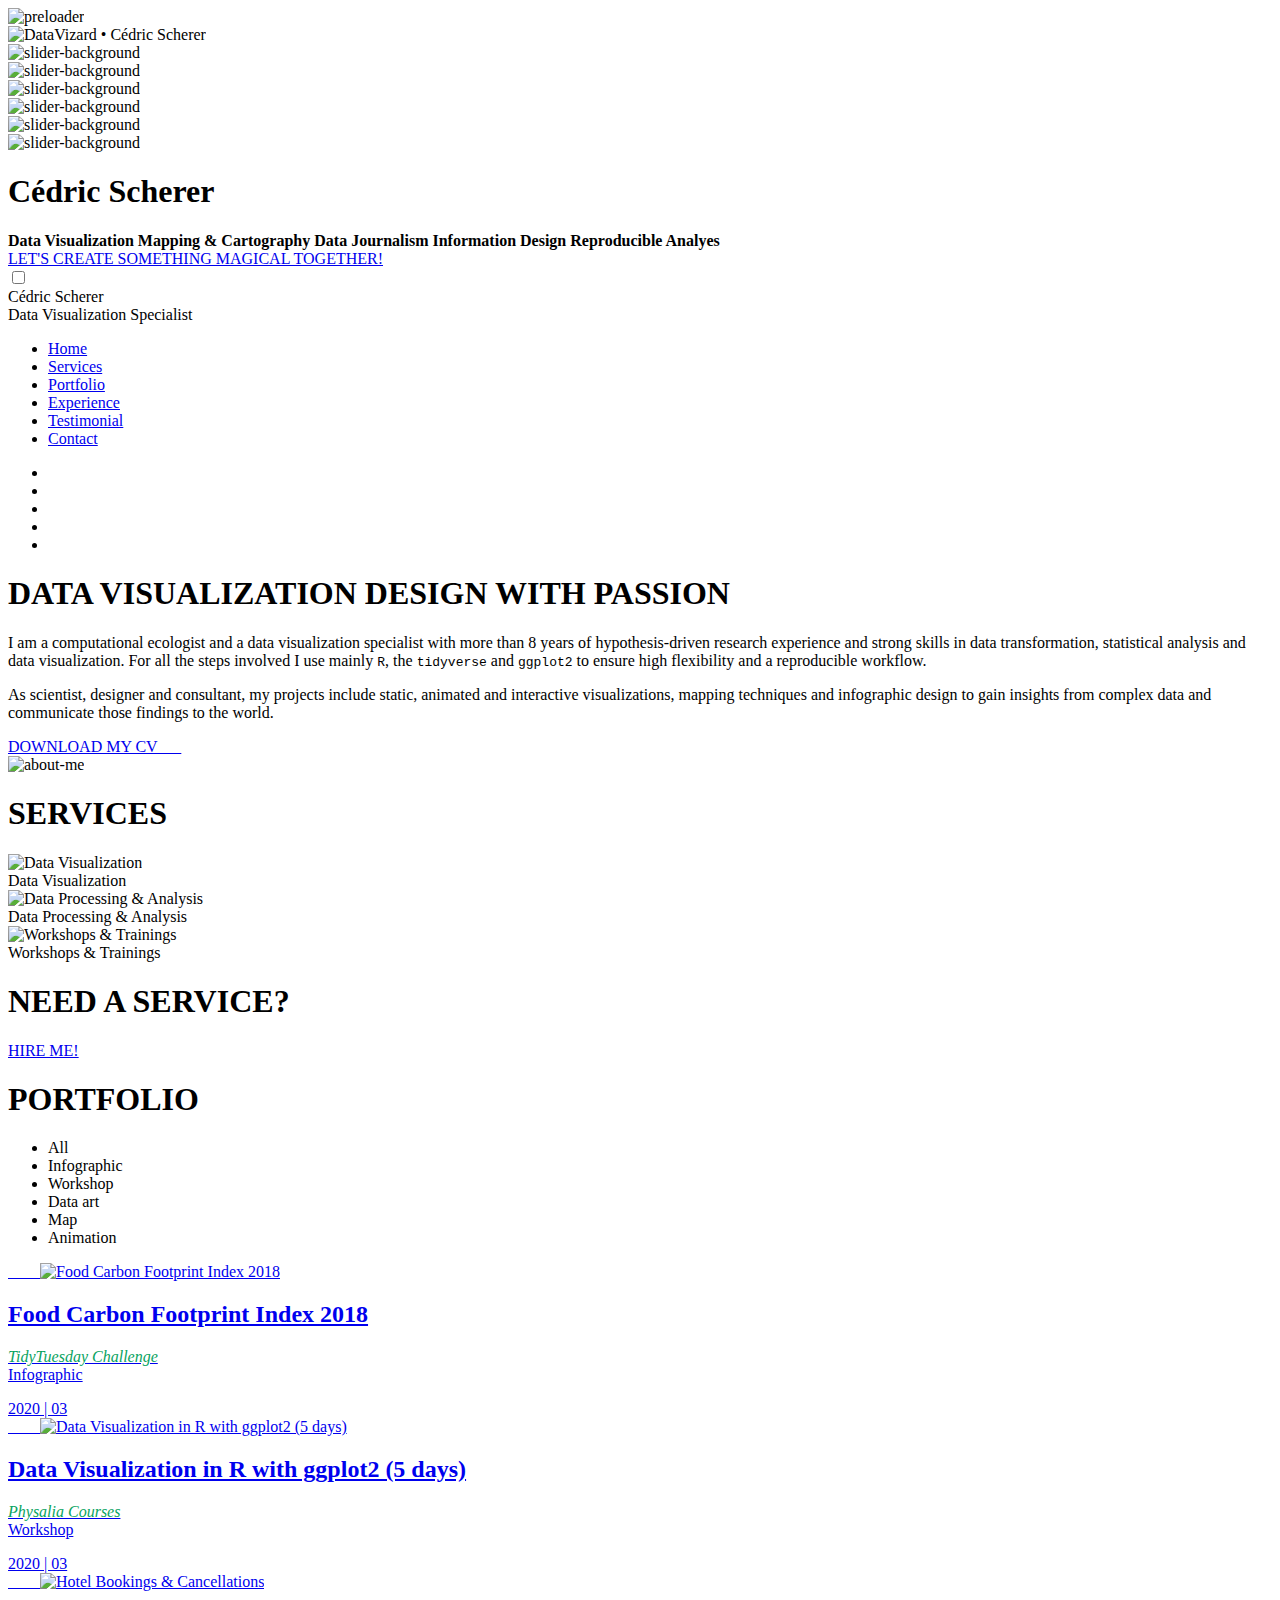
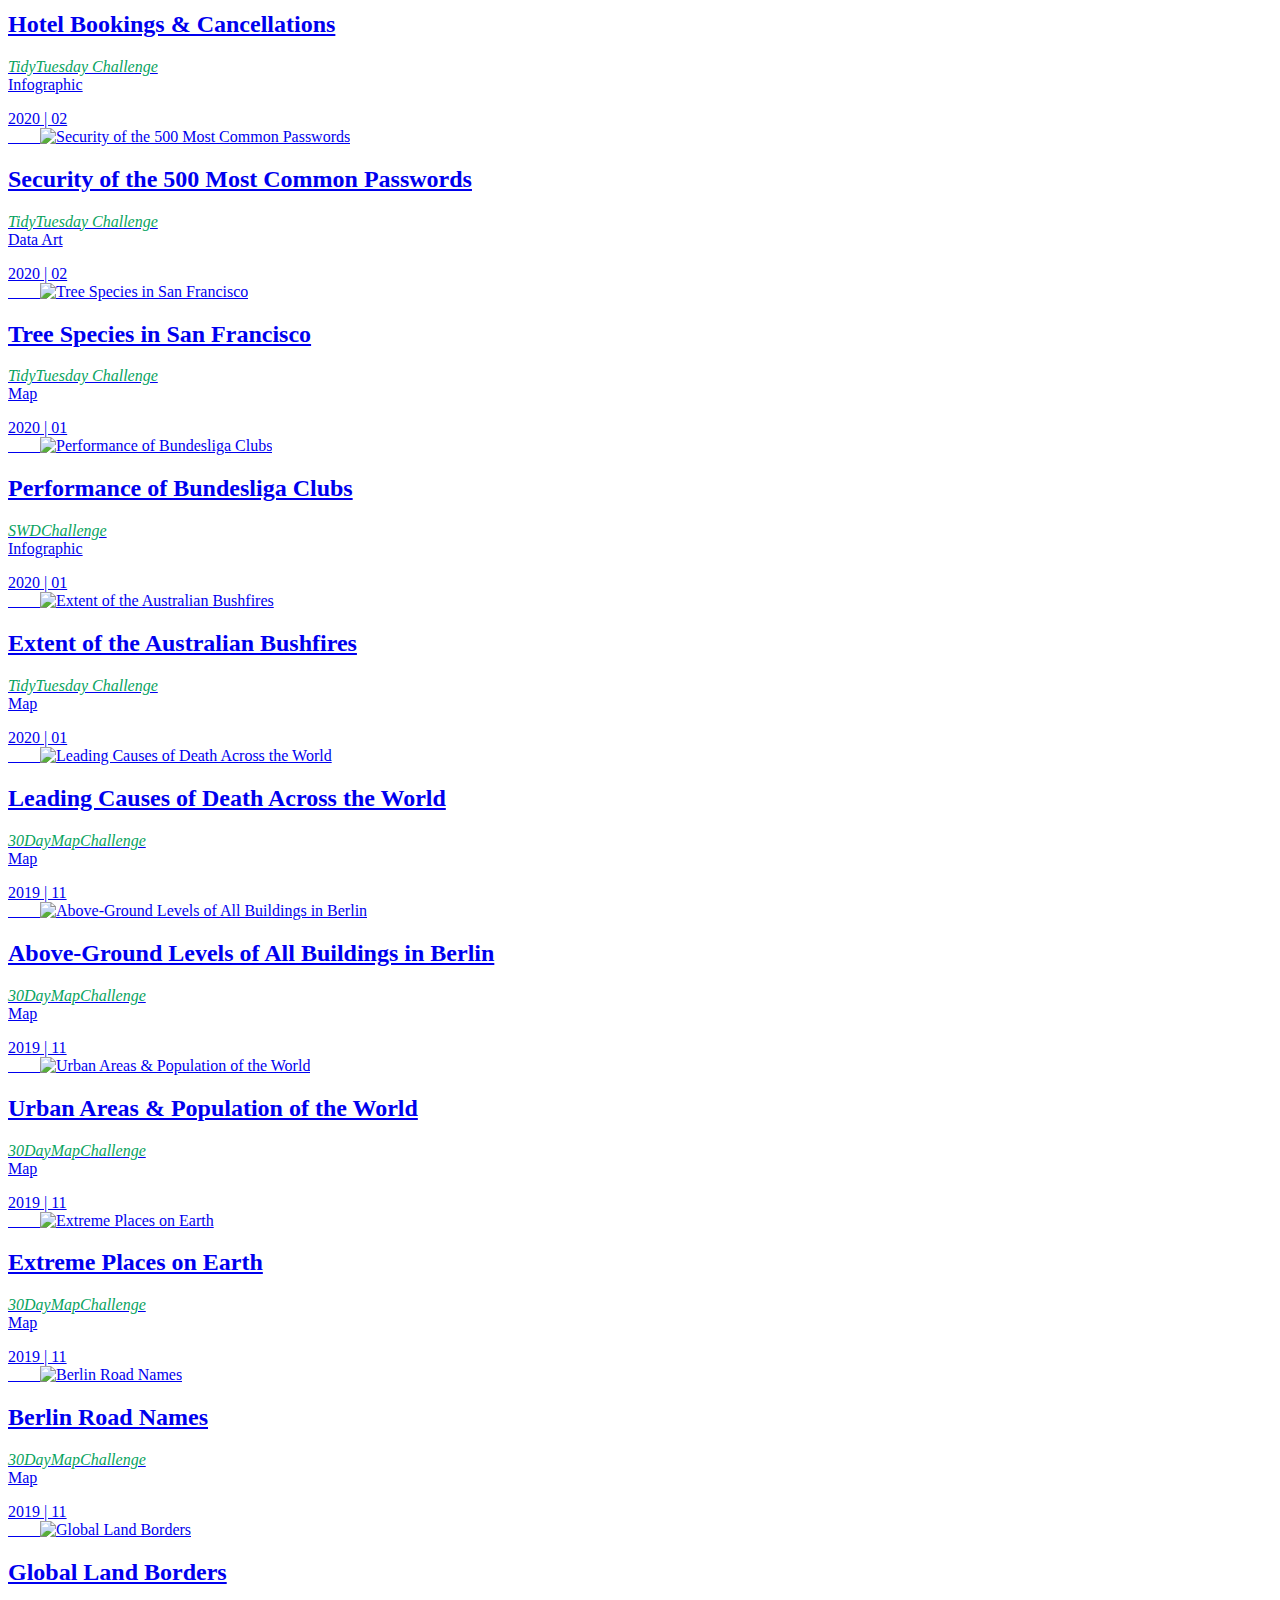
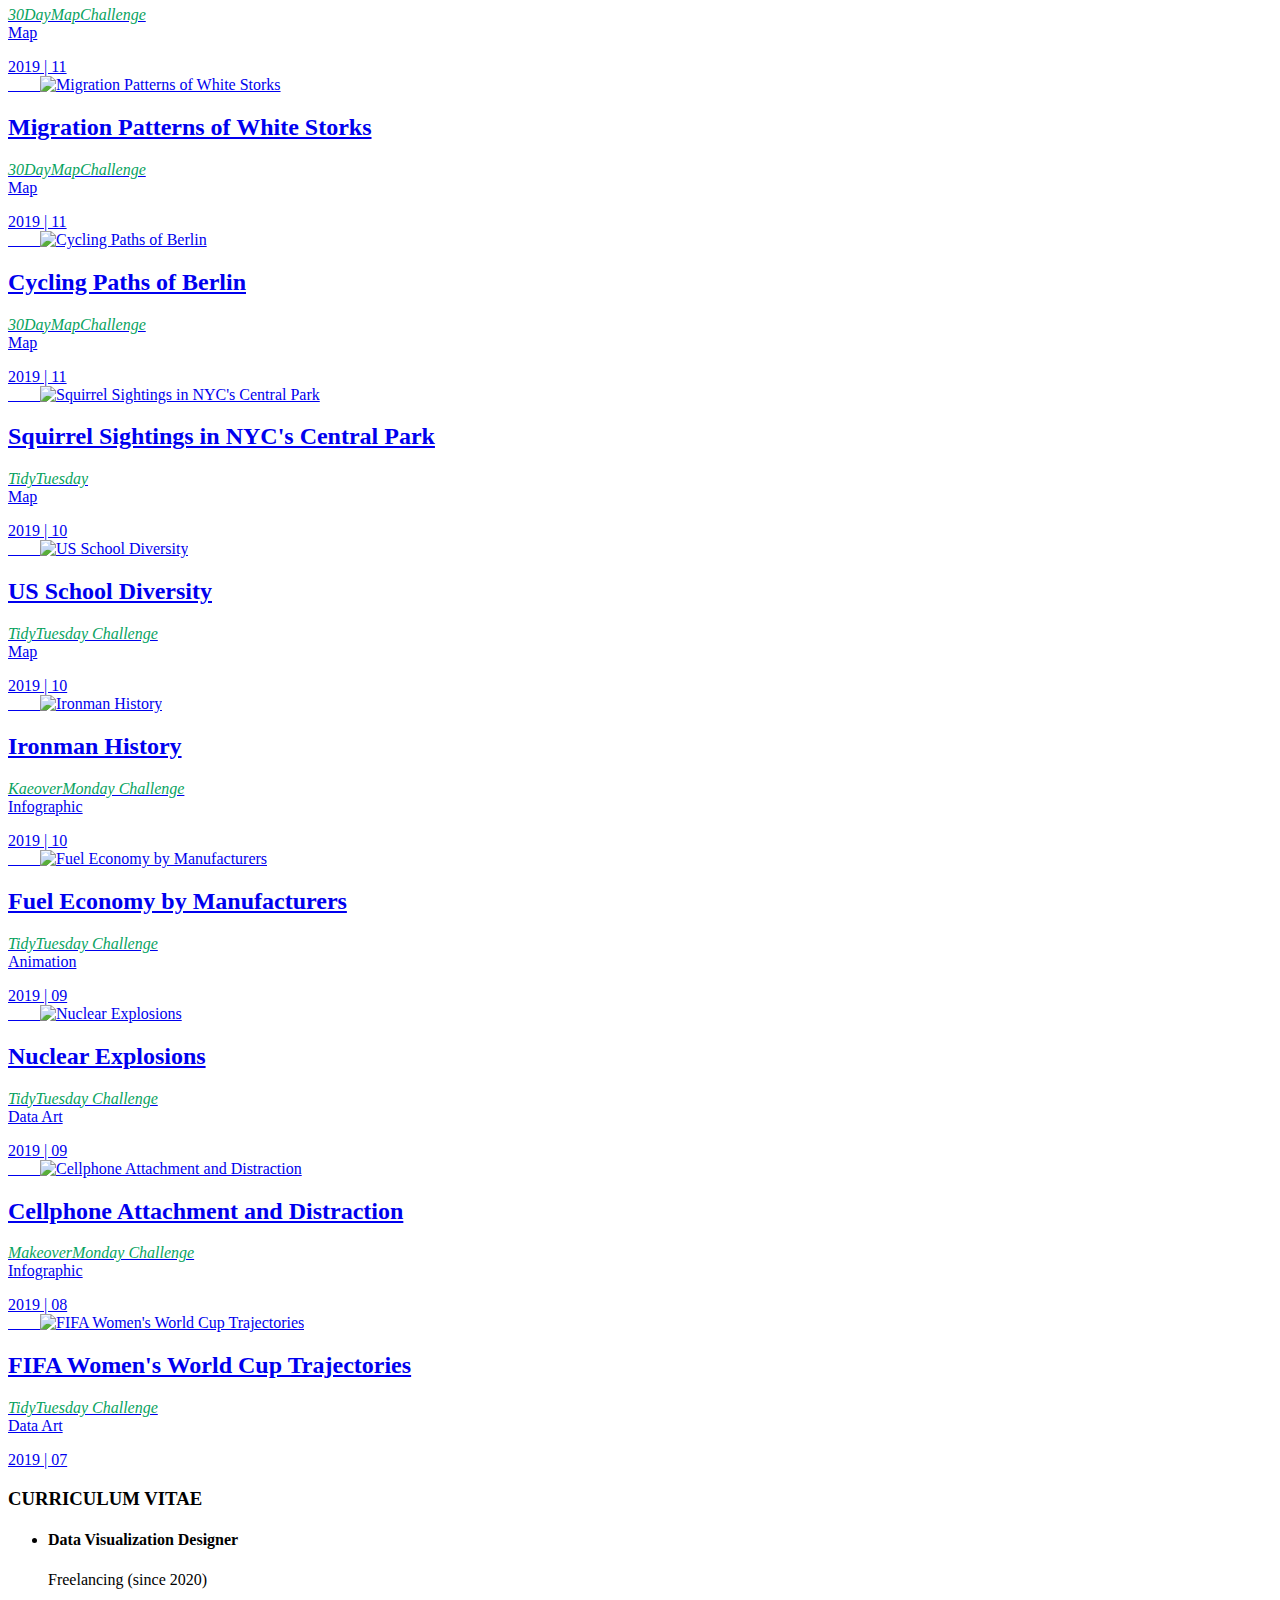
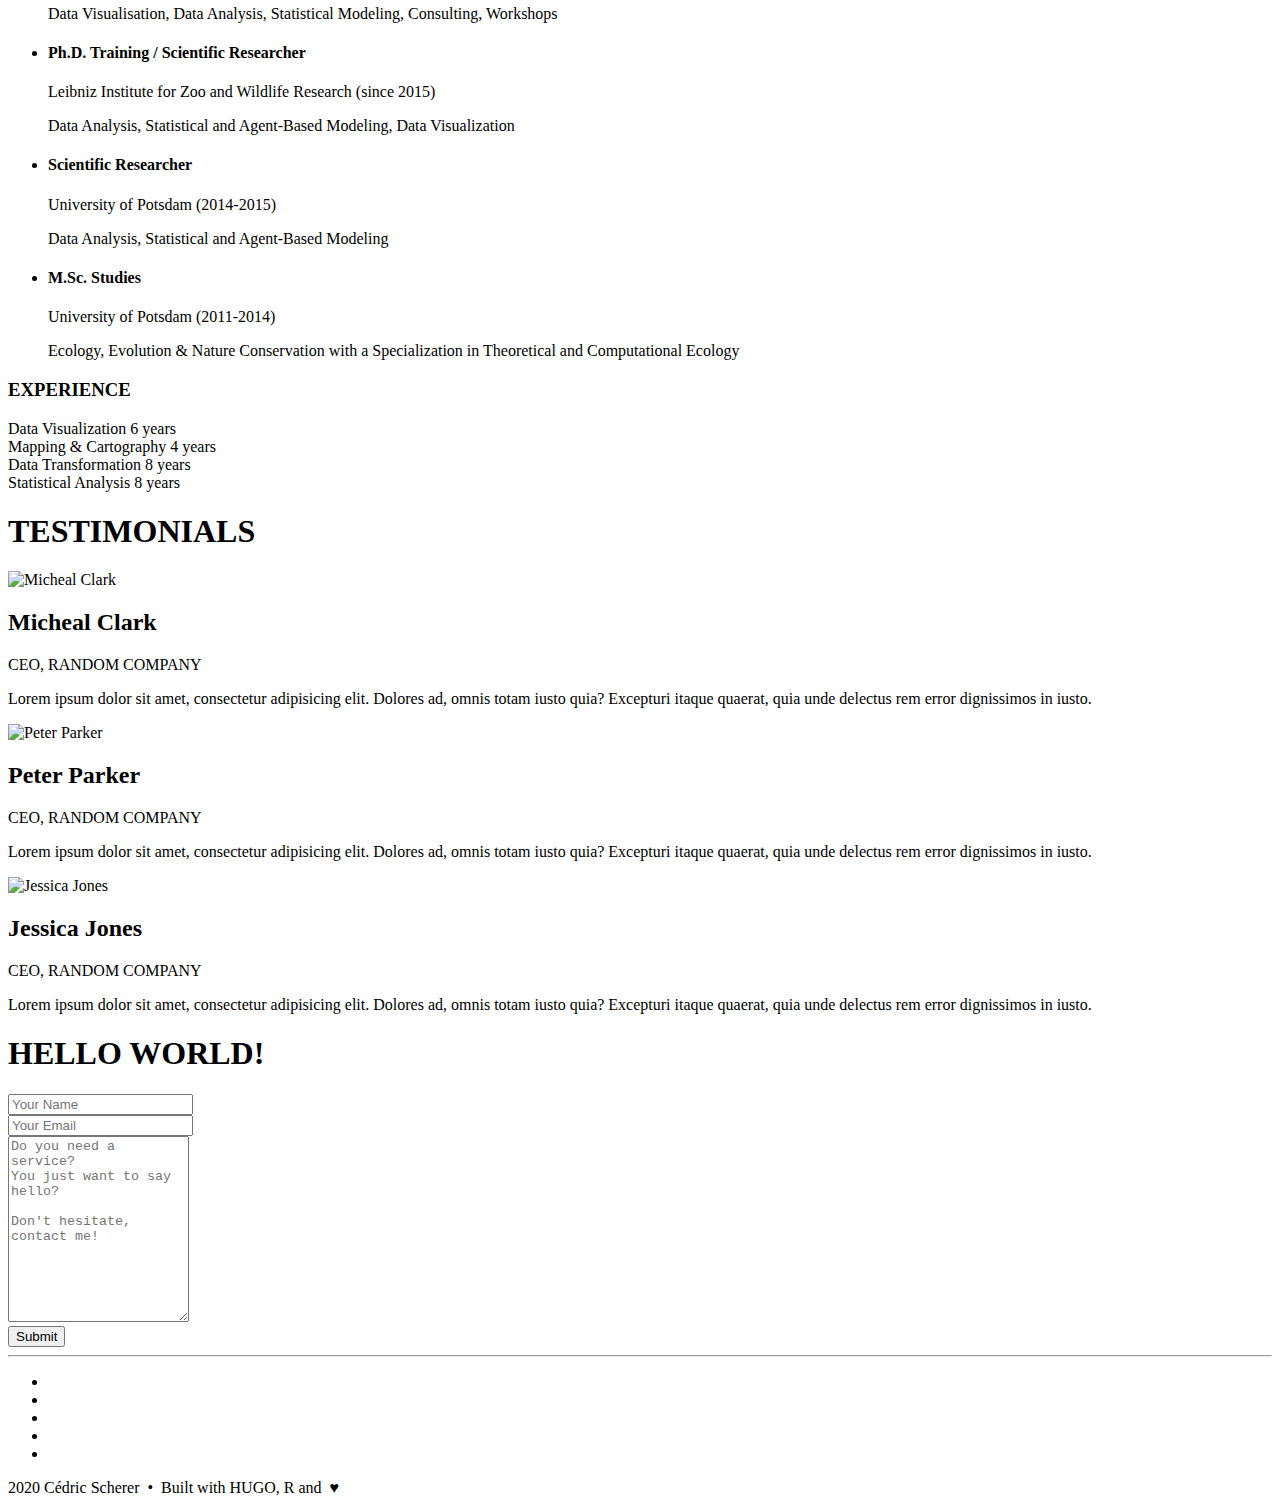
==== commit 8e5709ab: ":lipstick: fix categories portfolio" ====
--- a/public/index.html
+++ b/public/index.html
@@ -412,14 +412,14 @@
             </div>
           </div>
           
-          <div class="col-lg-4 col-md-6 col-sm-6 col-12 filtr-item" data-category="map">
+          <div class="col-lg-4 col-md-6 col-sm-6 col-12 filtr-item" data-category="infographic">
             <div class="item-holder">
               <a href="/images/portfolio/bundesliga.png" title="Performance of Bundesliga Clubs">
                   <img src="/images/portfolio/bundesliga.png" alt="Performance of Bundesliga Clubs">
                 <div class="item-caption">
                   <h2>Performance of Bundesliga Clubs</h2>
                   <p><i style='color:#09A361;'>SWDChallenge</i><br>
-                     Map</p>
+                     Infographic</p>
                   <div class="item-created">2020  |  01</div>
                 </div>
               </a>
@@ -566,14 +566,14 @@
             </div>
           </div>
           
-          <div class="col-lg-4 col-md-6 col-sm-6 col-12 filtr-item" data-category="animation">
+          <div class="col-lg-4 col-md-6 col-sm-6 col-12 filtr-item" data-category="map">
             <div class="item-holder">
               <a href="/images/portfolio/school-diversity.png" title="US School Diversity">
                   <img src="/images/portfolio/school-diversity.png" alt="US School Diversity">
                 <div class="item-caption">
                   <h2>US School Diversity</h2>
                   <p><i style='color:#09A361;'>TidyTuesday Challenge</i><br>
-                     Animation</p>
+                     Map</p>
                   <div class="item-created">2019  |  10</div>
                 </div>
               </a>
@@ -594,14 +594,14 @@
             </div>
           </div>
           
-          <div class="col-lg-4 col-md-6 col-sm-6 col-12 filtr-item" data-category="map">
+          <div class="col-lg-4 col-md-6 col-sm-6 col-12 filtr-item" data-category="animation">
             <div class="item-holder">
               <a href="/images/portfolio/mpg-highway.gif" title="Fuel Economy by Manufacturers">
                   <img src="/images/portfolio/mpg-highway.gif" alt="Fuel Economy by Manufacturers">
                 <div class="item-caption">
                   <h2>Fuel Economy by Manufacturers</h2>
                   <p><i style='color:#09A361;'>TidyTuesday Challenge</i><br>
-                     Map</p>
+                     Animation</p>
                   <div class="item-created">2019  |  09</div>
                 </div>
               </a>
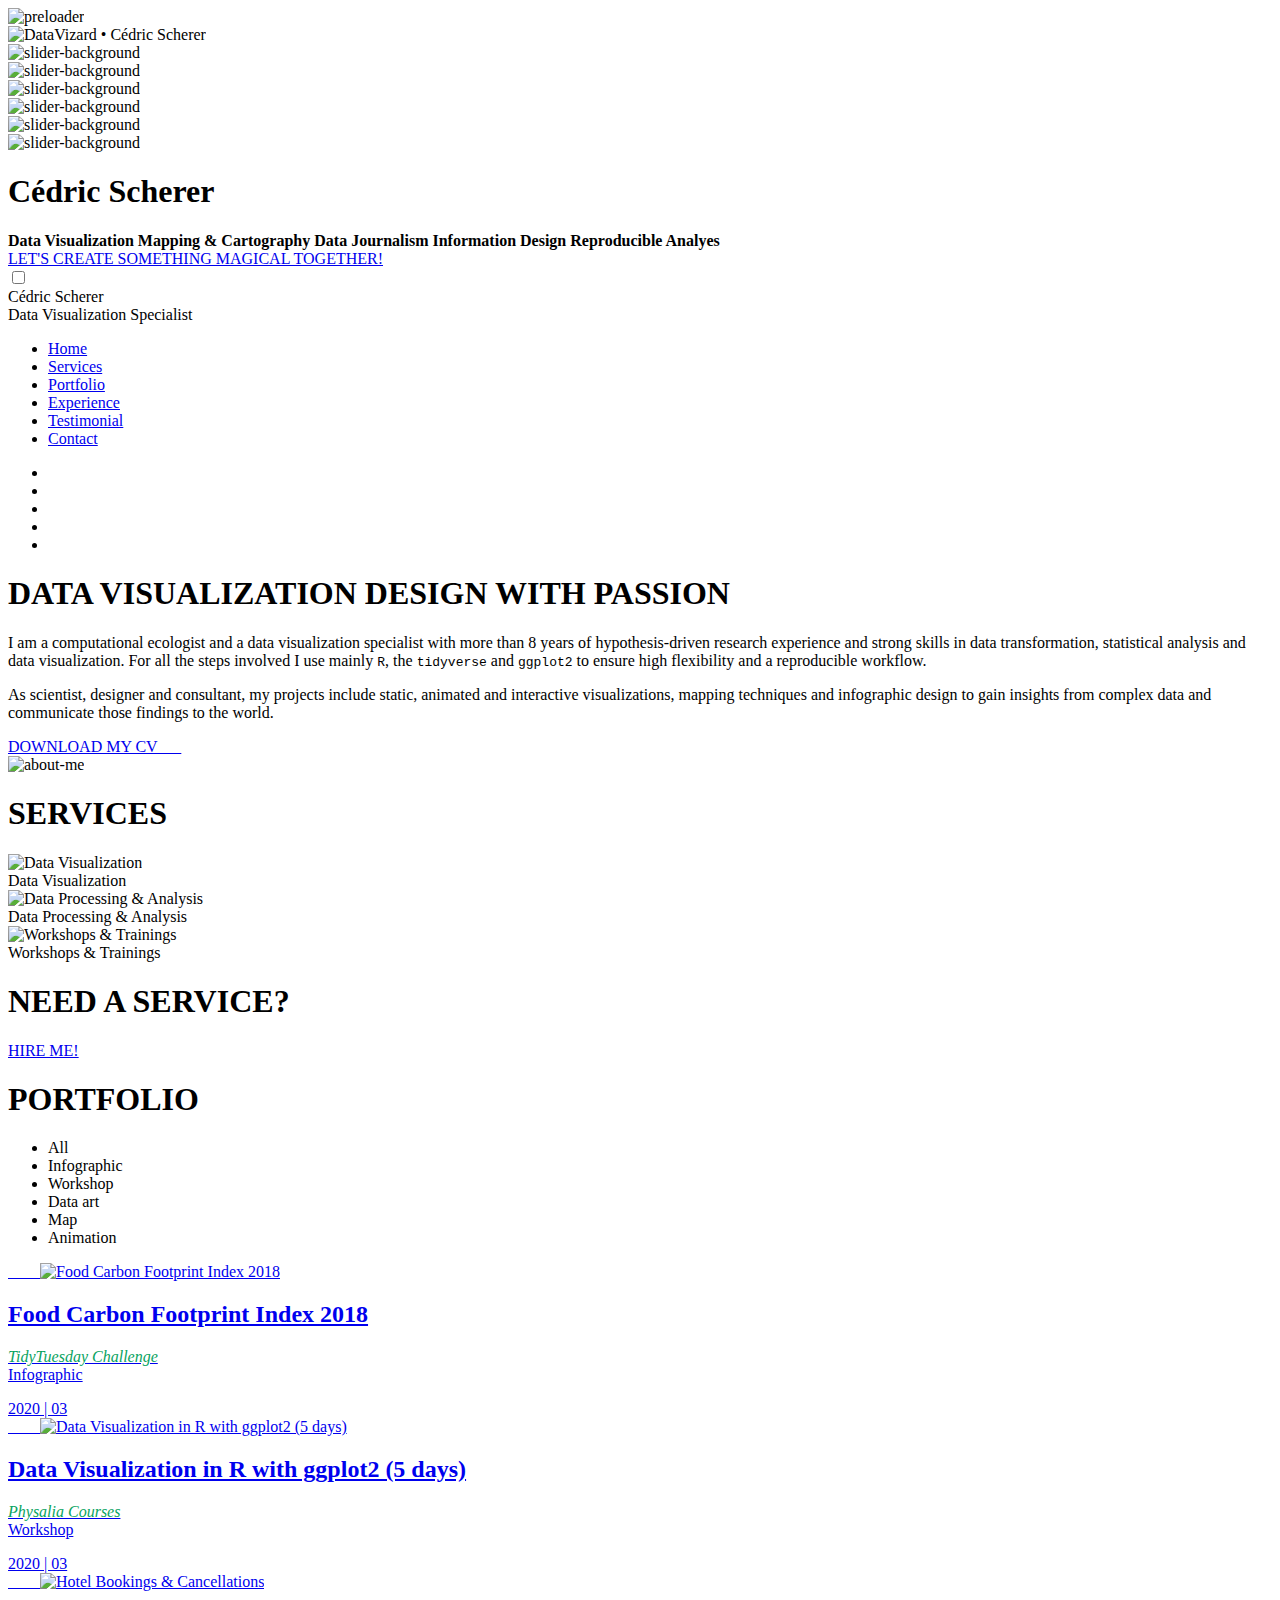
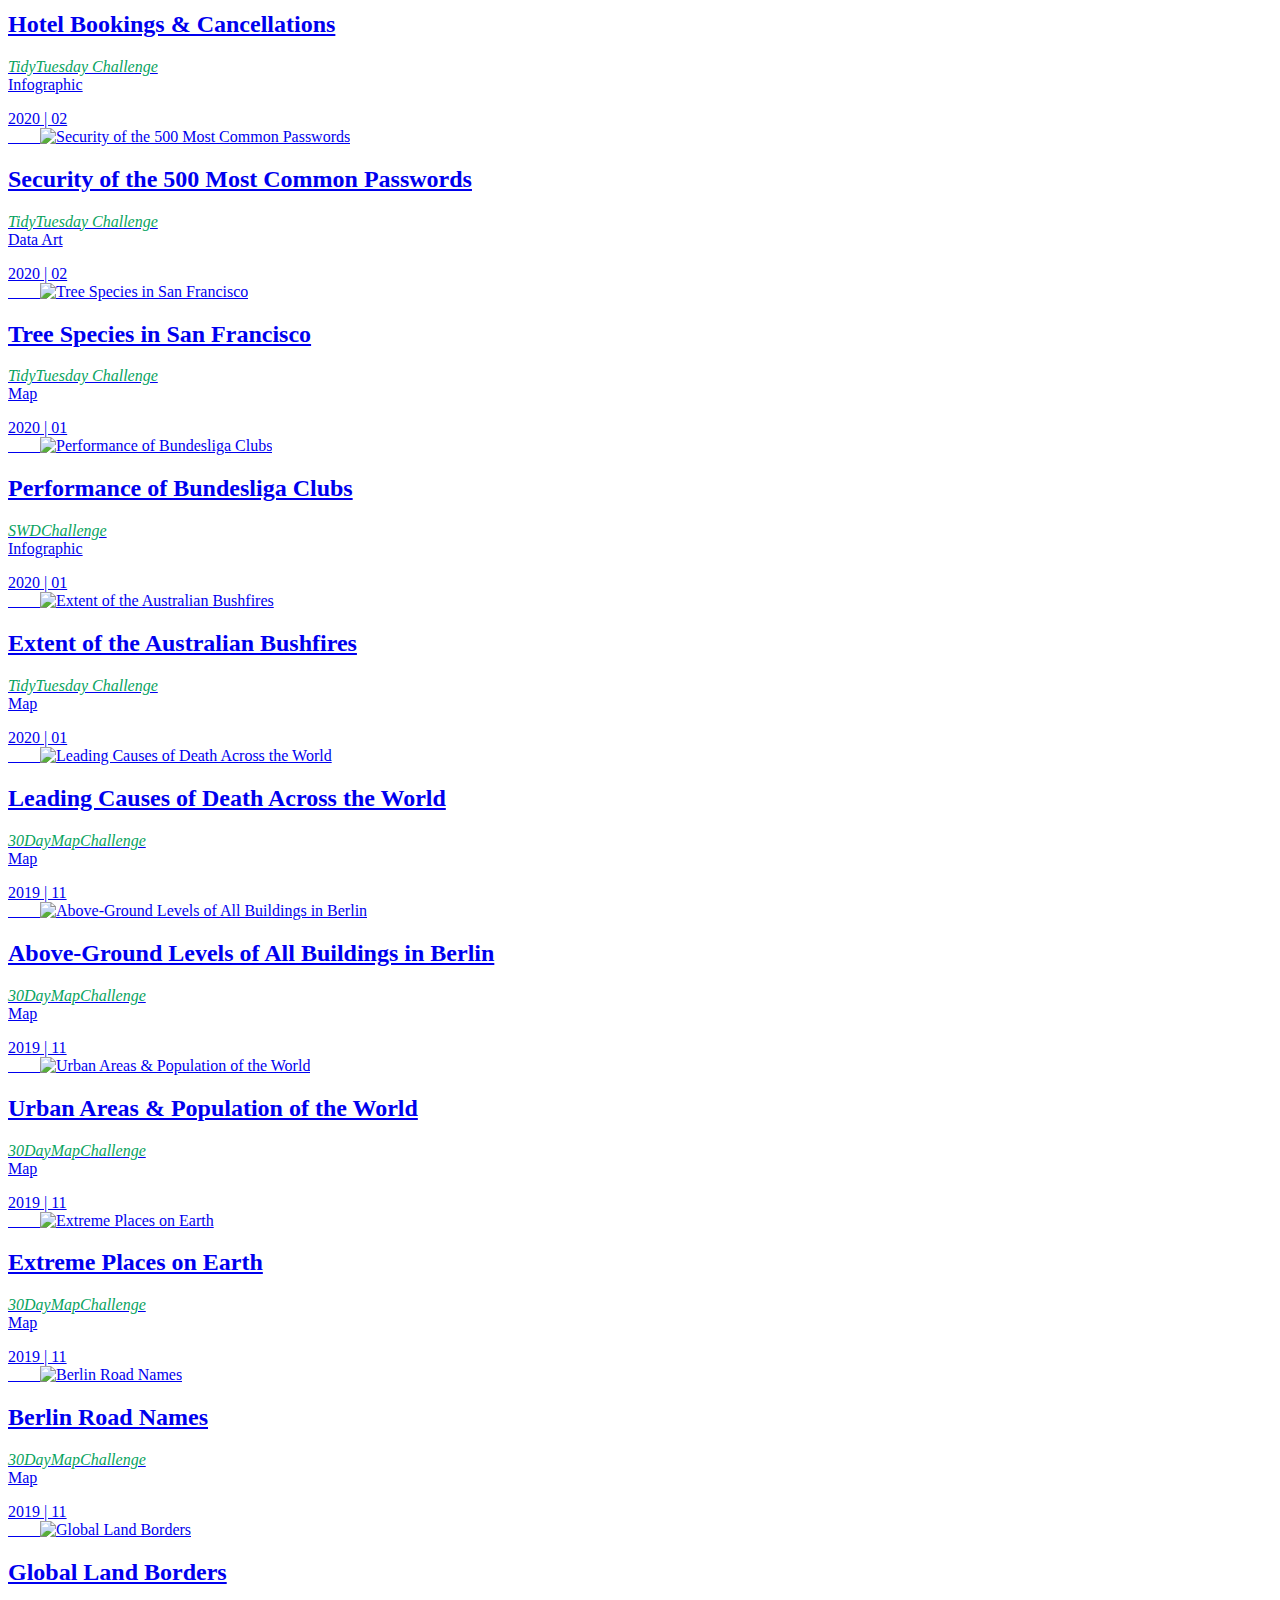
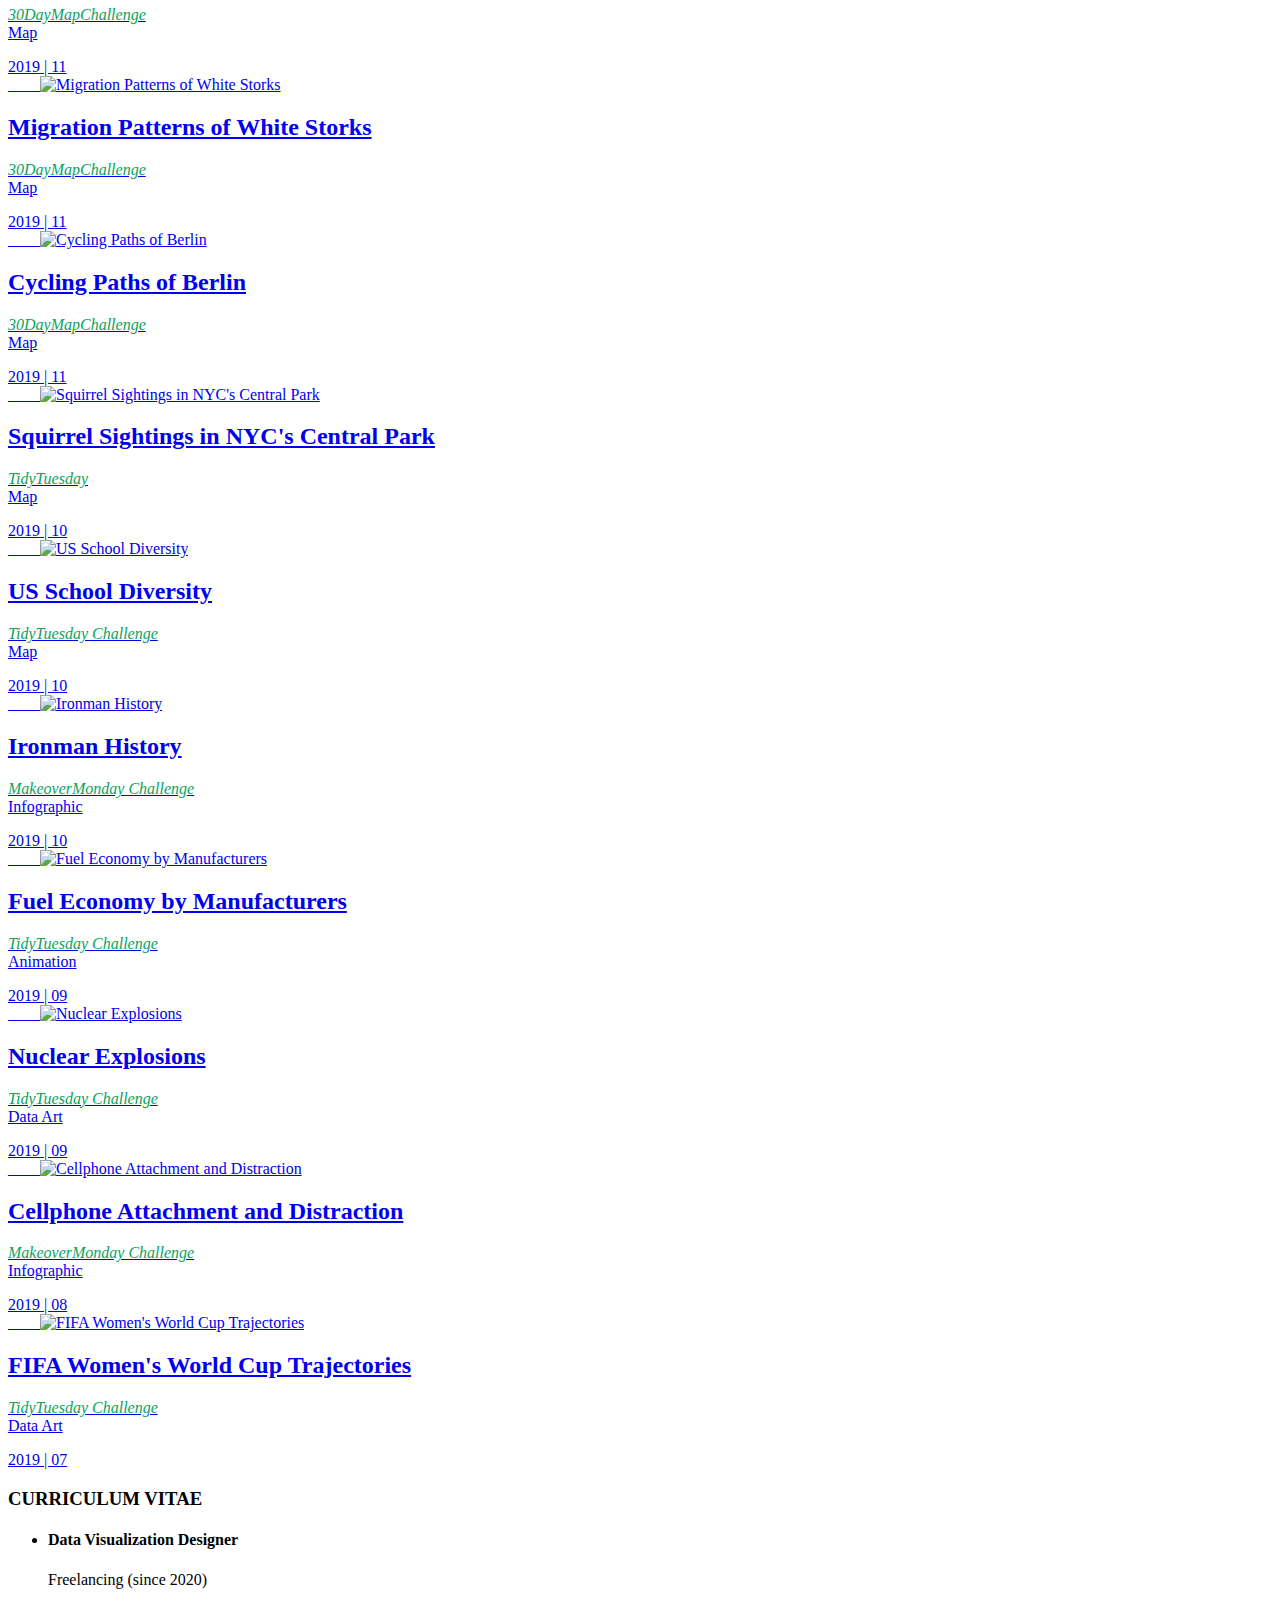
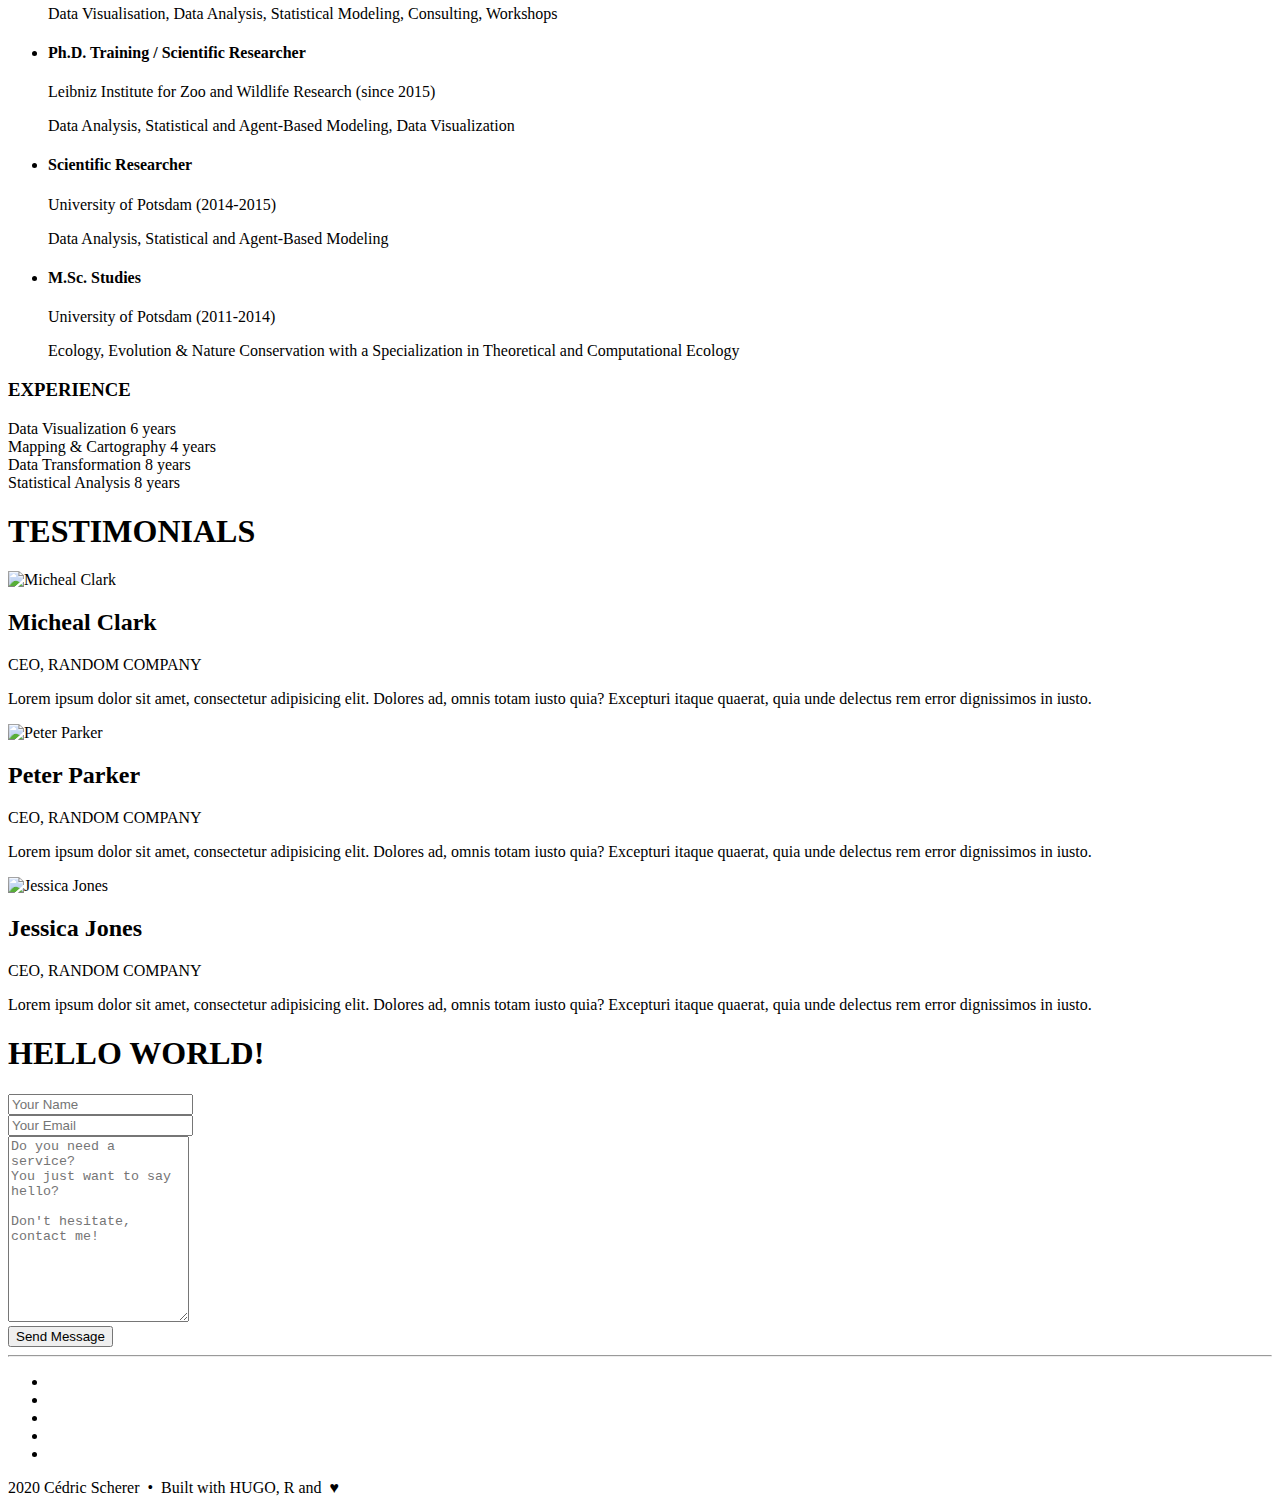
==== commit 77b84497: ":lipstick: small fixes" ====
--- a/public/index.html
+++ b/public/index.html
@@ -586,7 +586,7 @@
                   <img src="/images/portfolio/ironman.png" alt="Ironman History">
                 <div class="item-caption">
                   <h2>Ironman History</h2>
-                  <p><i style='color:#09A361;'>KaeoverMonday Challenge</i><br>
+                  <p><i style='color:#09A361;'>MakeoverMonday Challenge</i><br>
                      Infographic</p>
                   <div class="item-created">2019  |  10</div>
                 </div>
@@ -828,7 +828,7 @@
               <div class="help-block with-errors"></div>
             </div>
             <div class="form-group col-lg-12 sub-button">
-              <button class="submit form-control hvr-icon-push" type="submit" value="send"> Submit </button>
+              <button class="submit form-control hvr-icon-push" type="submit" value="send"> Send Message </button>
             </div>
           </div>
         </form>
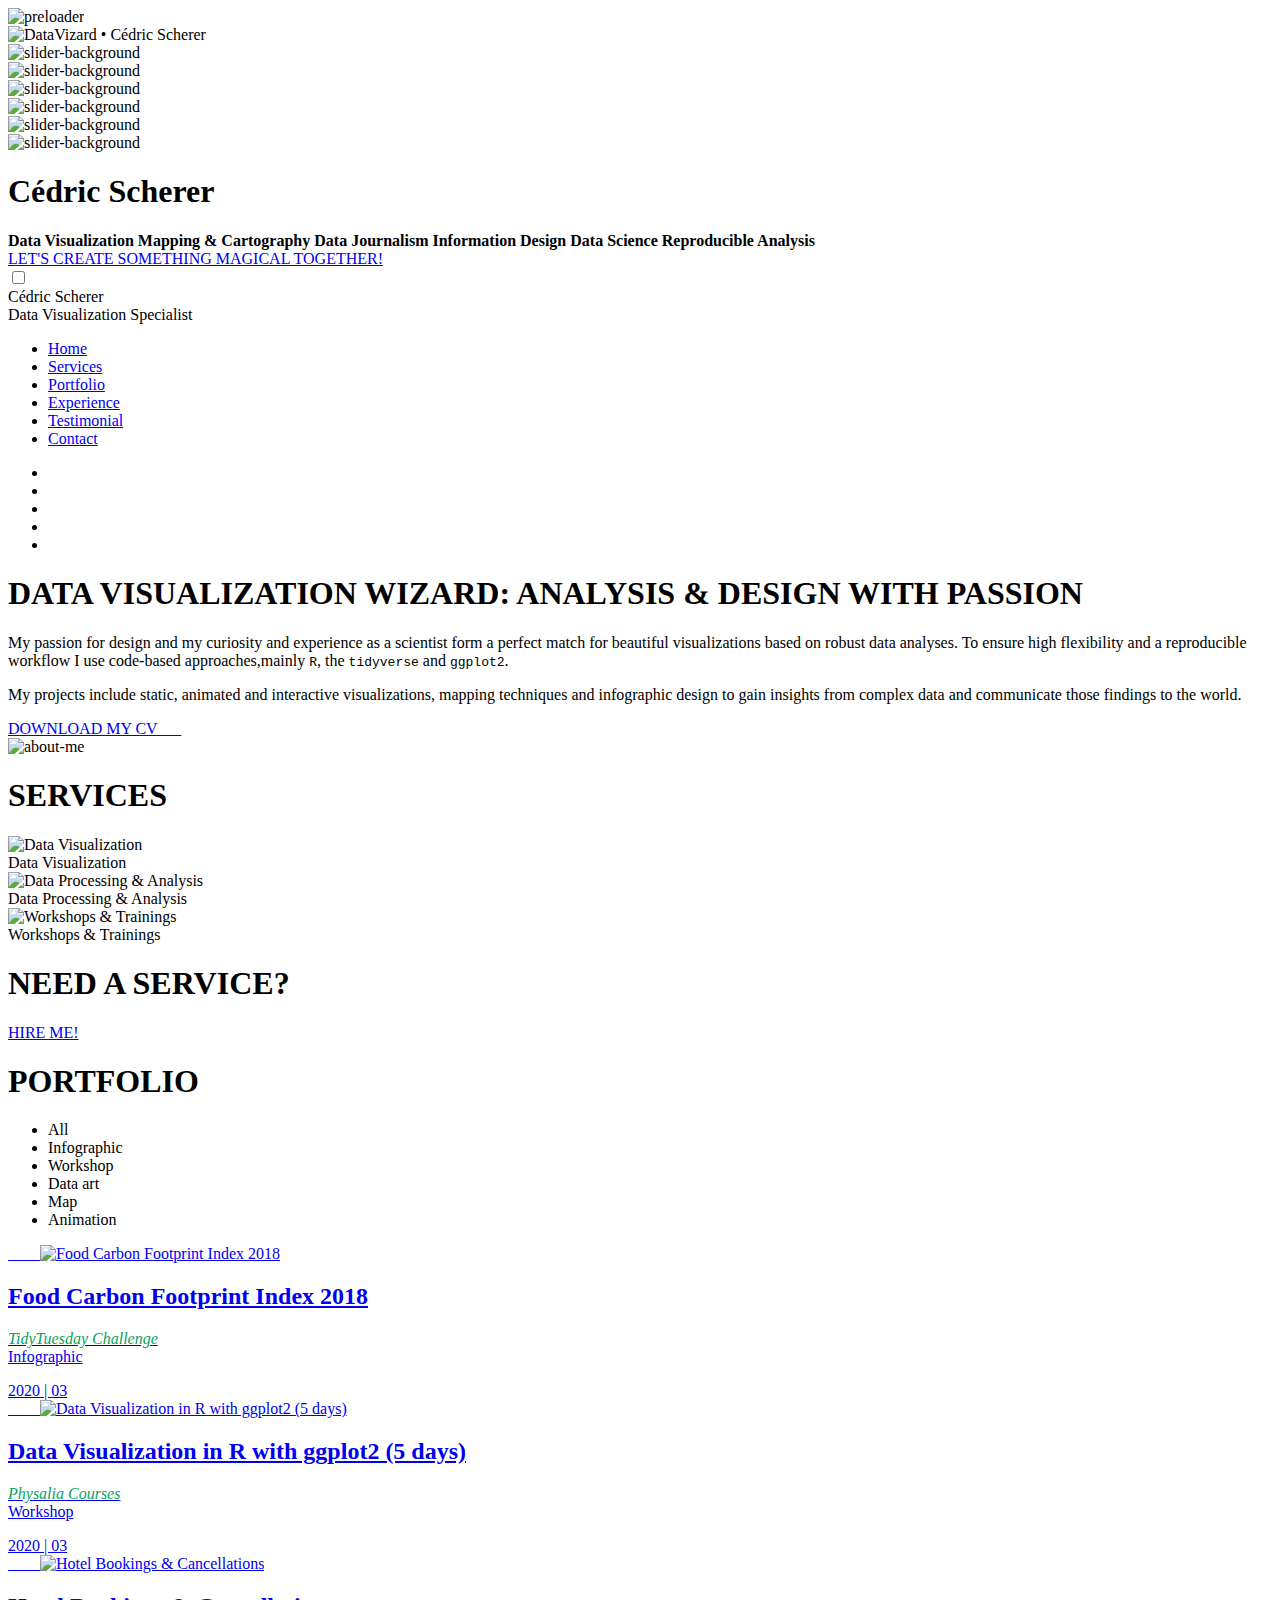
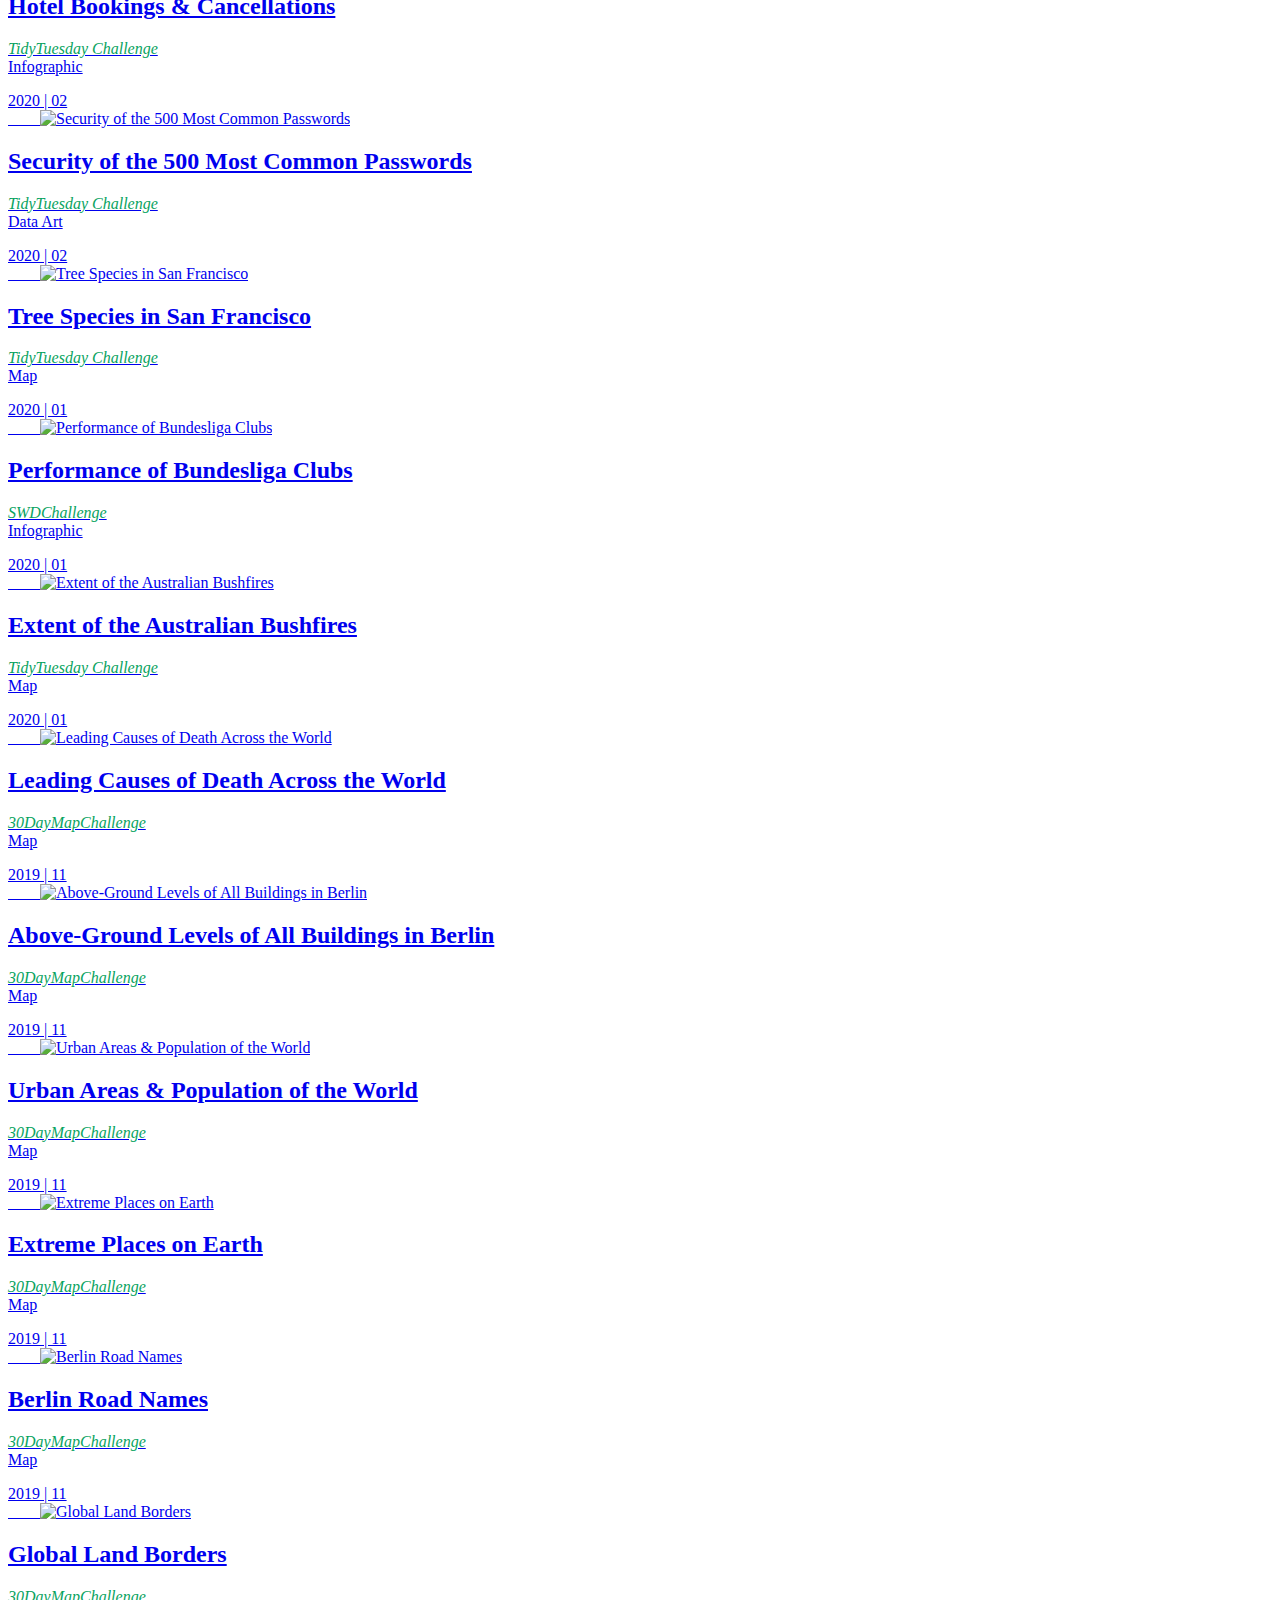
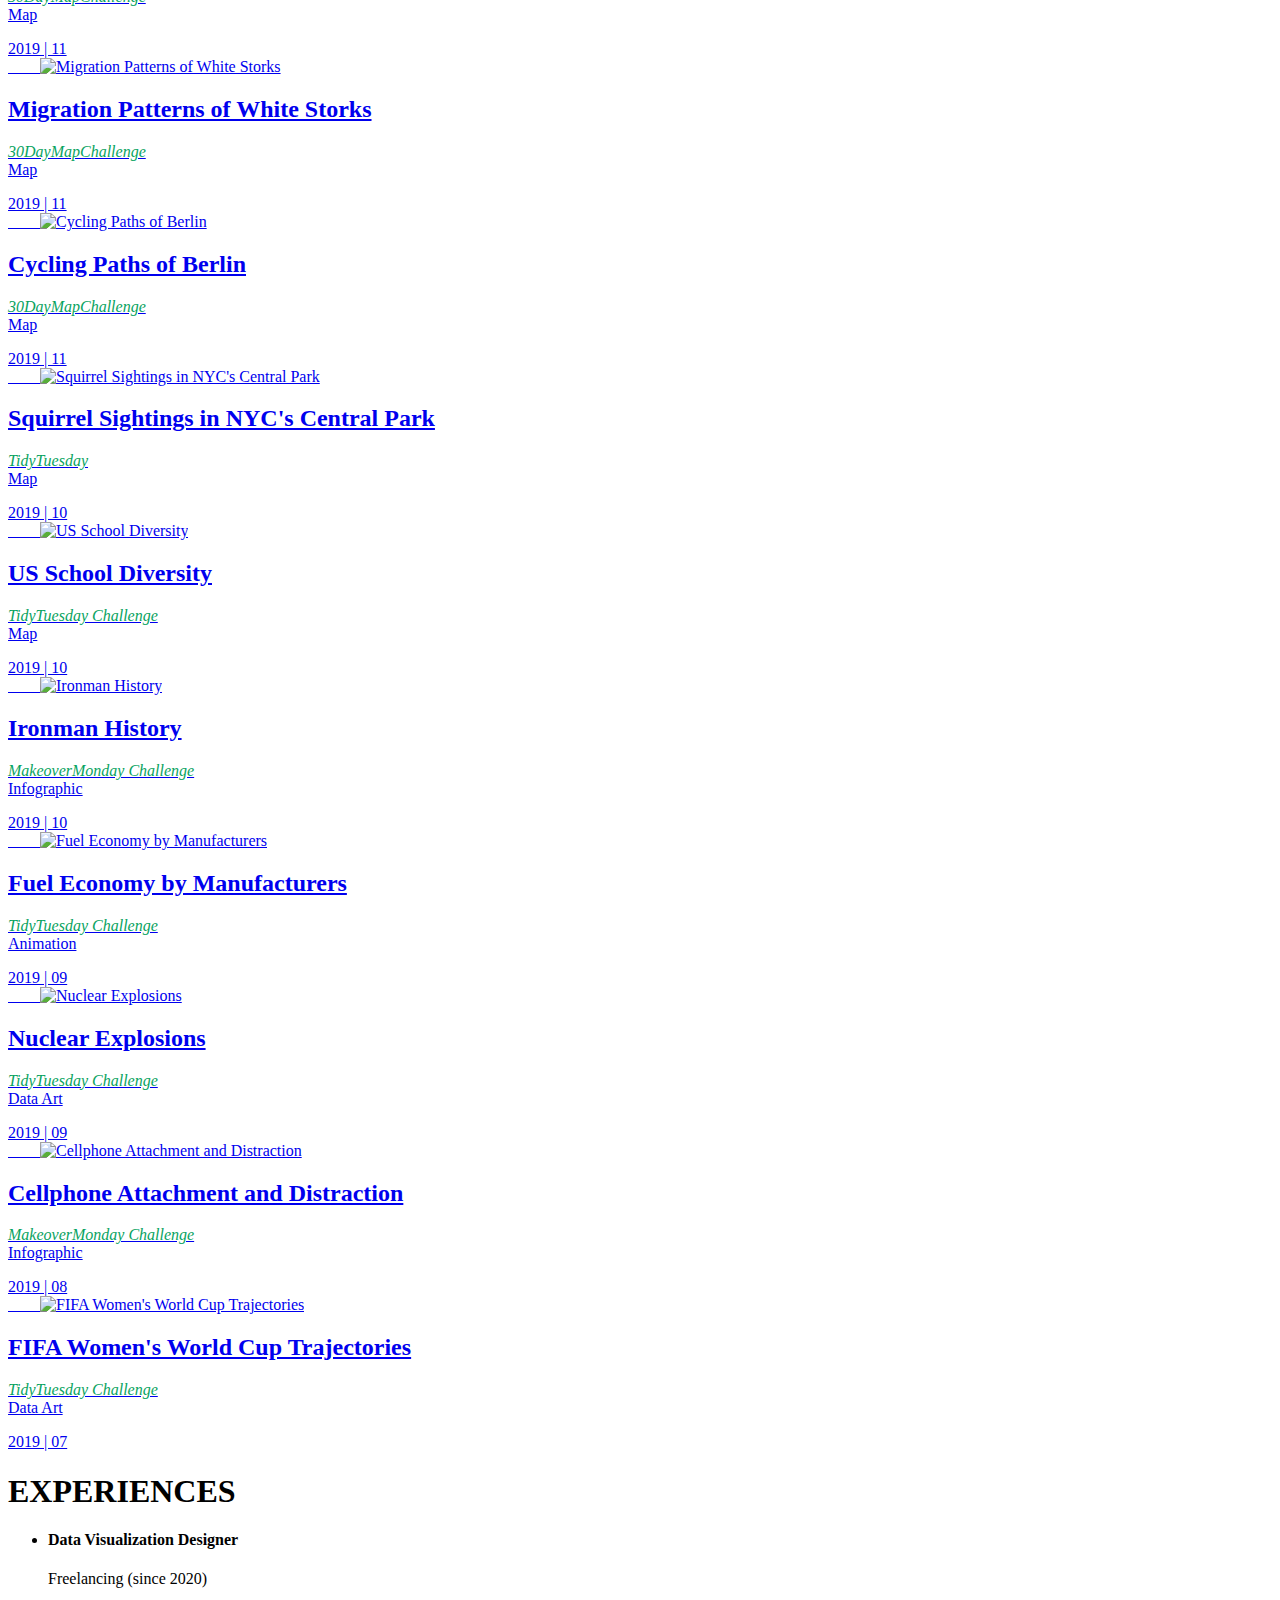
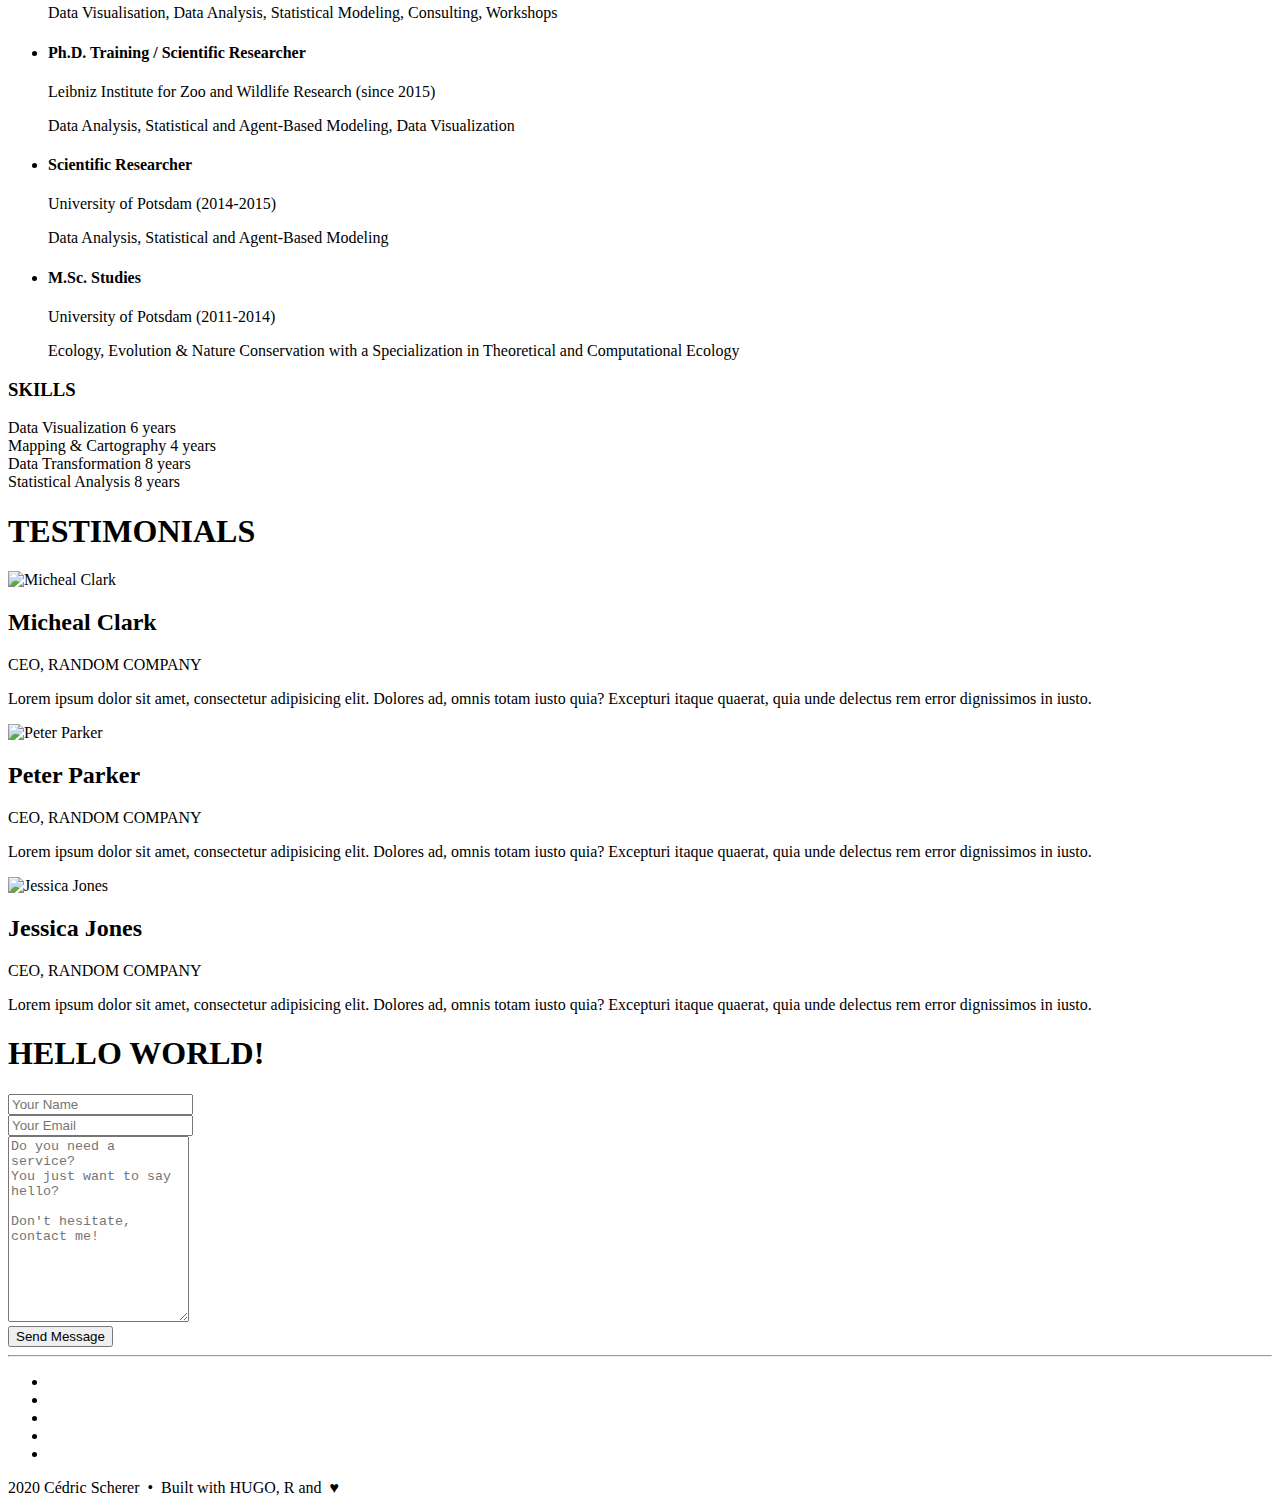
==== commit 2f9fd043: ":lipstick: small fixes, update about" ====
--- a/public/index.html
+++ b/public/index.html
@@ -98,7 +98,9 @@
                 
                 <b >Information Design</b>
                 
-                <b >Reproducible Analyes</b>
+                <b >Data Science</b>
+                
+                <b >Reproducible Analysis</b>
                 
               </span>
             </strong>
@@ -183,9 +185,9 @@
     <div class="row about-me-holder">
       <div class="col-lg-6 col-md-6 col-sm-6 about-me-text d-flex align-self-center">
         <div class="text-holder wow fadeInUp" data-wow-duration="1.5s">
-          <h1>DATA VISUALIZATION DESIGN WITH PASSION</h1>
-          <p><p>I am a computational ecologist and a data visualization specialist with more than 8 years of hypothesis-driven research experience and strong skills in data transformation, statistical analysis and data visualization. For all the steps involved I use mainly <code>R</code>, the <code>tidyverse</code> and <code>ggplot2</code> to ensure high flexibility and a reproducible workflow.</p>
-<p>As scientist, designer and consultant, my projects include static, animated and interactive visualizations, mapping techniques and infographic design to gain insights from complex data and communicate those findings to the world.</p>
+          <h1>DATA VISUALIZATION WIZARD: ANALYSIS & DESIGN WITH PASSION</h1>
+          <p><p>My passion for design and my curiosity and experience as a scientist form a perfect match for beautiful visualizations based on robust data analyses. To ensure high flexibility and a reproducible workflow I use code-based approaches,mainly <code>R</code>, the <code>tidyverse</code> and <code>ggplot2</code>.</p>
+<p>My projects include static, animated and interactive visualizations, mapping techniques and infographic design to gain insights from complex data and communicate those findings to the world.</p>
 </p>
           
           
@@ -660,103 +662,109 @@
 
 
 
-            
-            <section class="experience" id="experience">
-              <div class="container">
-                <div class="row experience-skill">
-                  
-                  
-                  <div class="col-lg-6 col-sm-6 col-11 experience wow fadeInUp" data-wow-duration="1.5s">
-                    <h3>CURRICULUM VITAE</h3>
-                    <ul class="experience-chart">
-                      
-                      <li>
-                        <div class="single-experience">
-                          <h4>Data Visualization Designer</h4>
-                           <span>Freelancing</span> 
-                           <span>(since 2020)</span> 
-                           <p>Data Visualisation, Data Analysis, Statistical Modeling, Consulting, Workshops</p> 
-                        </div>
-                      </li>
-                      
-                      <li>
-                        <div class="single-experience">
-                          <h4>Ph.D. Training / Scientific Researcher</h4>
-                           <span>Leibniz Institute for Zoo and Wildlife Research</span> 
-                           <span>(since 2015)</span> 
-                           <p>Data Analysis, Statistical and Agent-Based Modeling, Data Visualization</p> 
-                        </div>
-                      </li>
-                      
-                      <li>
-                        <div class="single-experience">
-                          <h4>Scientific Researcher</h4>
-                           <span>University of Potsdam</span> 
-                           <span>(2014-2015)</span> 
-                           <p>Data Analysis, Statistical and Agent-Based Modeling</p> 
-                        </div>
-                      </li>
-                      
-                      <li>
-                        <div class="single-experience">
-                          <h4>M.Sc. Studies</h4>
-                           <span>University of Potsdam</span> 
-                           <span>(2011-2014)</span> 
-                           <p>Ecology, Evolution &amp; Nature Conservation with a Specialization in Theoretical and Computational Ecology</p> 
-                        </div>
-                      </li>
-                      
-                    </ul>
-                  </div>
-                  
-                  
-
-                  
-                  
-                  <div class="col-lg-6 col-sm-6 col-11 skill wow fadeInUp" data-wow-duration="1.5s">
-                    <h3>EXPERIENCE</h3>
-                    <div class="skill-progress-bar">
-                      
-                      <div class="clearfix">
-                        <span class="skillbar-title">Data Visualization</span>
-                        <span class="skill-bar-percent">6 years</span>
-                        <div class="skillbar" data-percent="75%">
-                          <div class="skillbar-bar"></div>
-                        </div>
-                      </div>
-                      
-                      <div class="clearfix">
-                        <span class="skillbar-title">Mapping &amp; Cartography</span>
-                        <span class="skill-bar-percent">4 years</span>
-                        <div class="skillbar" data-percent="50%">
-                          <div class="skillbar-bar"></div>
-                        </div>
-                      </div>
-                      
-                      <div class="clearfix">
-                        <span class="skillbar-title">Data Transformation</span>
-                        <span class="skill-bar-percent">8 years</span>
-                        <div class="skillbar" data-percent="100%">
-                          <div class="skillbar-bar"></div>
-                        </div>
-                      </div>
-                      
-                      <div class="clearfix">
-                        <span class="skillbar-title">Statistical Analysis</span>
-                        <span class="skill-bar-percent">8 years</span>
-                        <div class="skillbar" data-percent="100%">
-                          <div class="skillbar-bar"></div>
-                        </div>
-                      </div>
-                      
-                    </div>
-                  </div>
-                  
-                  
-                </div>
-              </div>
-            </section>
-            
+
+<section class="experience" id="experience">
+  <div class="container">
+    
+    
+    <div class="wow fadeInUp" data-wow-duration="1.5s">
+      <div class="services-heading">
+        <div class="bar"></div>
+        <h1>EXPERIENCES</h1>
+      </div>
+    </div>
+    <div class="row experience-skill">
+      <div class="col-lg-6 col-sm-6 col-11 experience wow fadeInUp" data-wow-duration="1.5s">
+        <div class="bar"></div>
+        <ul class="experience-chart">
+          
+          <li>
+            <div class="single-experience">
+              <h4>Data Visualization Designer</h4>
+               <span>Freelancing</span> 
+               <span>(since 2020)</span> 
+               <p>Data Visualisation, Data Analysis, Statistical Modeling, Consulting, Workshops</p> 
+            </div>
+          </li>
+          
+          <li>
+            <div class="single-experience">
+              <h4>Ph.D. Training / Scientific Researcher</h4>
+               <span>Leibniz Institute for Zoo and Wildlife Research</span> 
+               <span>(since 2015)</span> 
+               <p>Data Analysis, Statistical and Agent-Based Modeling, Data Visualization</p> 
+            </div>
+          </li>
+          
+          <li>
+            <div class="single-experience">
+              <h4>Scientific Researcher</h4>
+               <span>University of Potsdam</span> 
+               <span>(2014-2015)</span> 
+               <p>Data Analysis, Statistical and Agent-Based Modeling</p> 
+            </div>
+          </li>
+          
+          <li>
+            <div class="single-experience">
+              <h4>M.Sc. Studies</h4>
+               <span>University of Potsdam</span> 
+               <span>(2011-2014)</span> 
+               <p>Ecology, Evolution &amp; Nature Conservation with a Specialization in Theoretical and Computational Ecology</p> 
+            </div>
+          </li>
+          
+        </ul>
+      </div>
+      
+      
+
+      
+      
+      <div class="col-lg-6 col-sm-6 col-11 skill wow fadeInUp" data-wow-duration="1.5s">
+        <h3>SKILLS</h3>
+        <div class="skill-progress-bar">
+          
+          <div class="clearfix">
+            <span class="skillbar-title">Data Visualization</span>
+            <span class="skill-bar-percent">6 years</span>
+            <div class="skillbar" data-percent="75%">
+              <div class="skillbar-bar"></div>
+            </div>
+          </div>
+          
+          <div class="clearfix">
+            <span class="skillbar-title">Mapping &amp; Cartography</span>
+            <span class="skill-bar-percent">4 years</span>
+            <div class="skillbar" data-percent="50%">
+              <div class="skillbar-bar"></div>
+            </div>
+          </div>
+          
+          <div class="clearfix">
+            <span class="skillbar-title">Data Transformation</span>
+            <span class="skill-bar-percent">8 years</span>
+            <div class="skillbar" data-percent="100%">
+              <div class="skillbar-bar"></div>
+            </div>
+          </div>
+          
+          <div class="clearfix">
+            <span class="skillbar-title">Statistical Analysis</span>
+            <span class="skill-bar-percent">8 years</span>
+            <div class="skillbar" data-percent="100%">
+              <div class="skillbar-bar"></div>
+            </div>
+          </div>
+          
+        </div>
+      </div>
+      
+      
+    </div>
+  </div>
+</section>
+
 
 
 
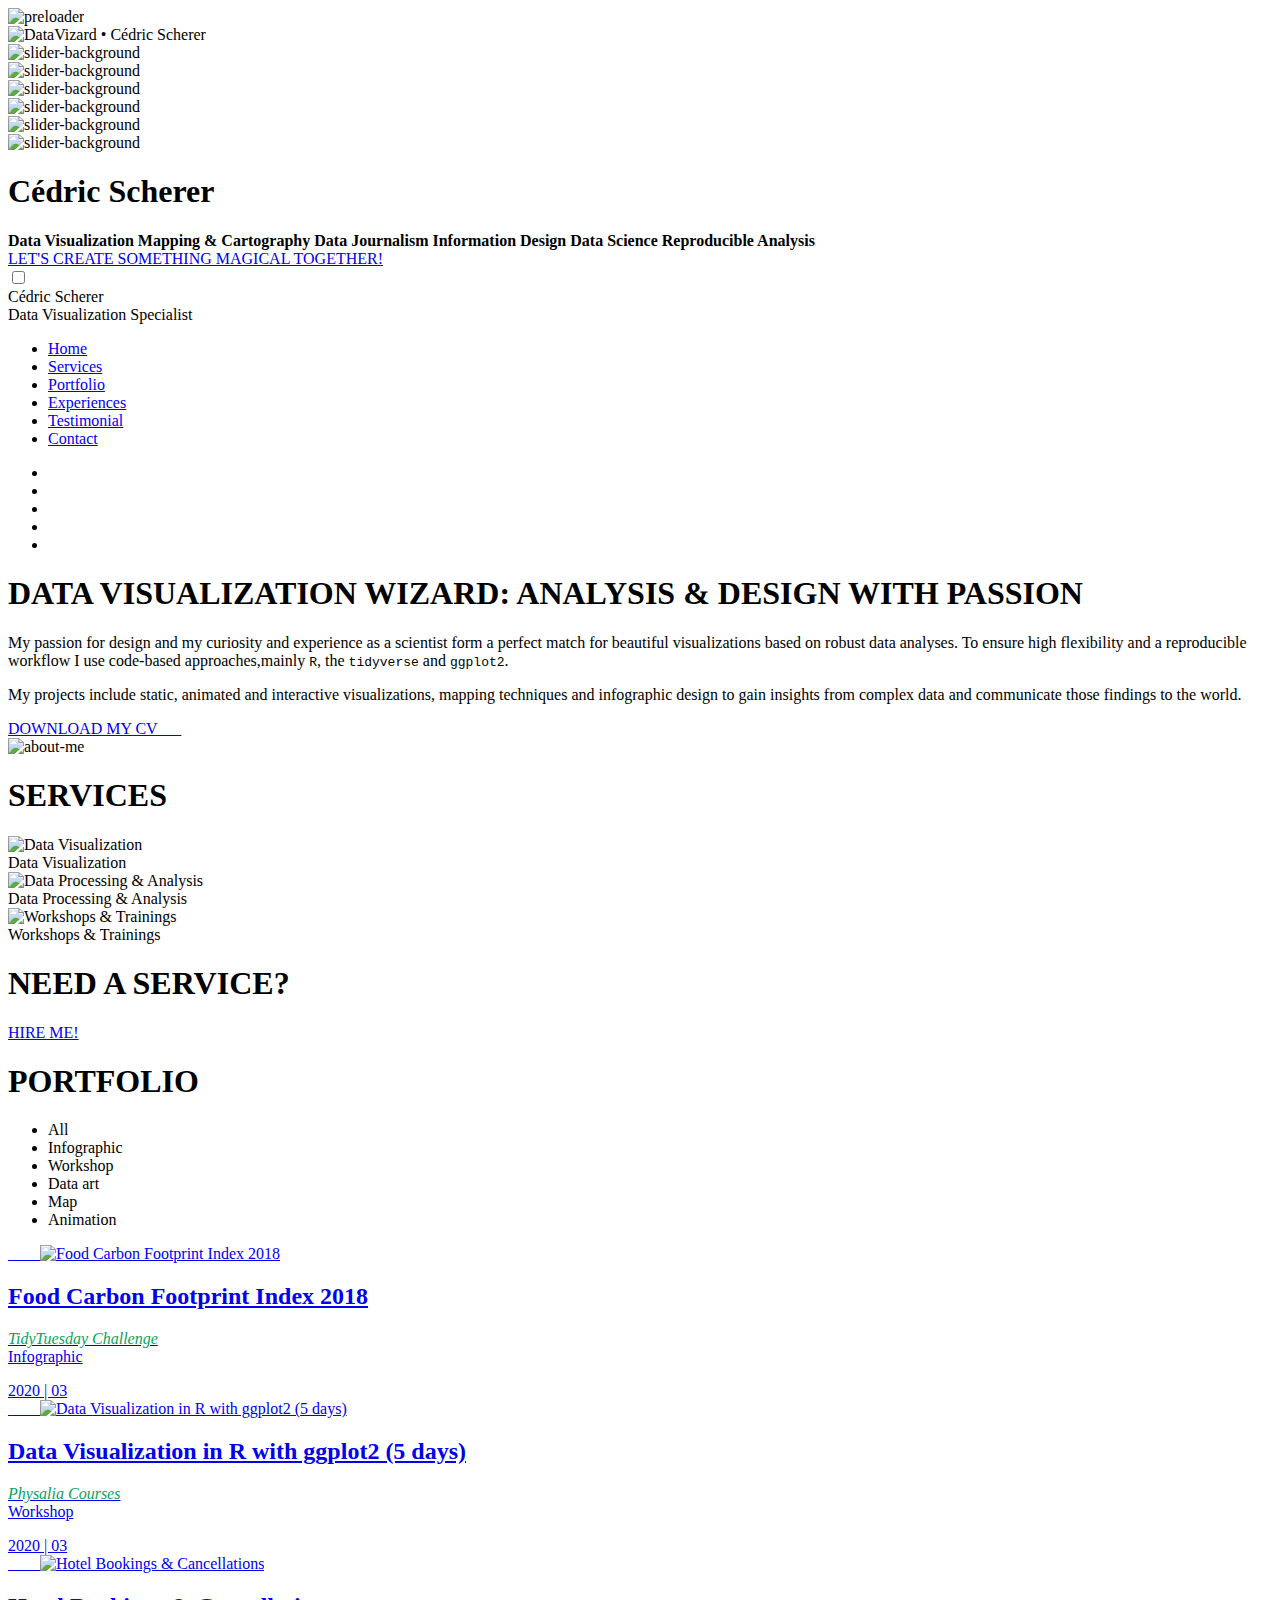
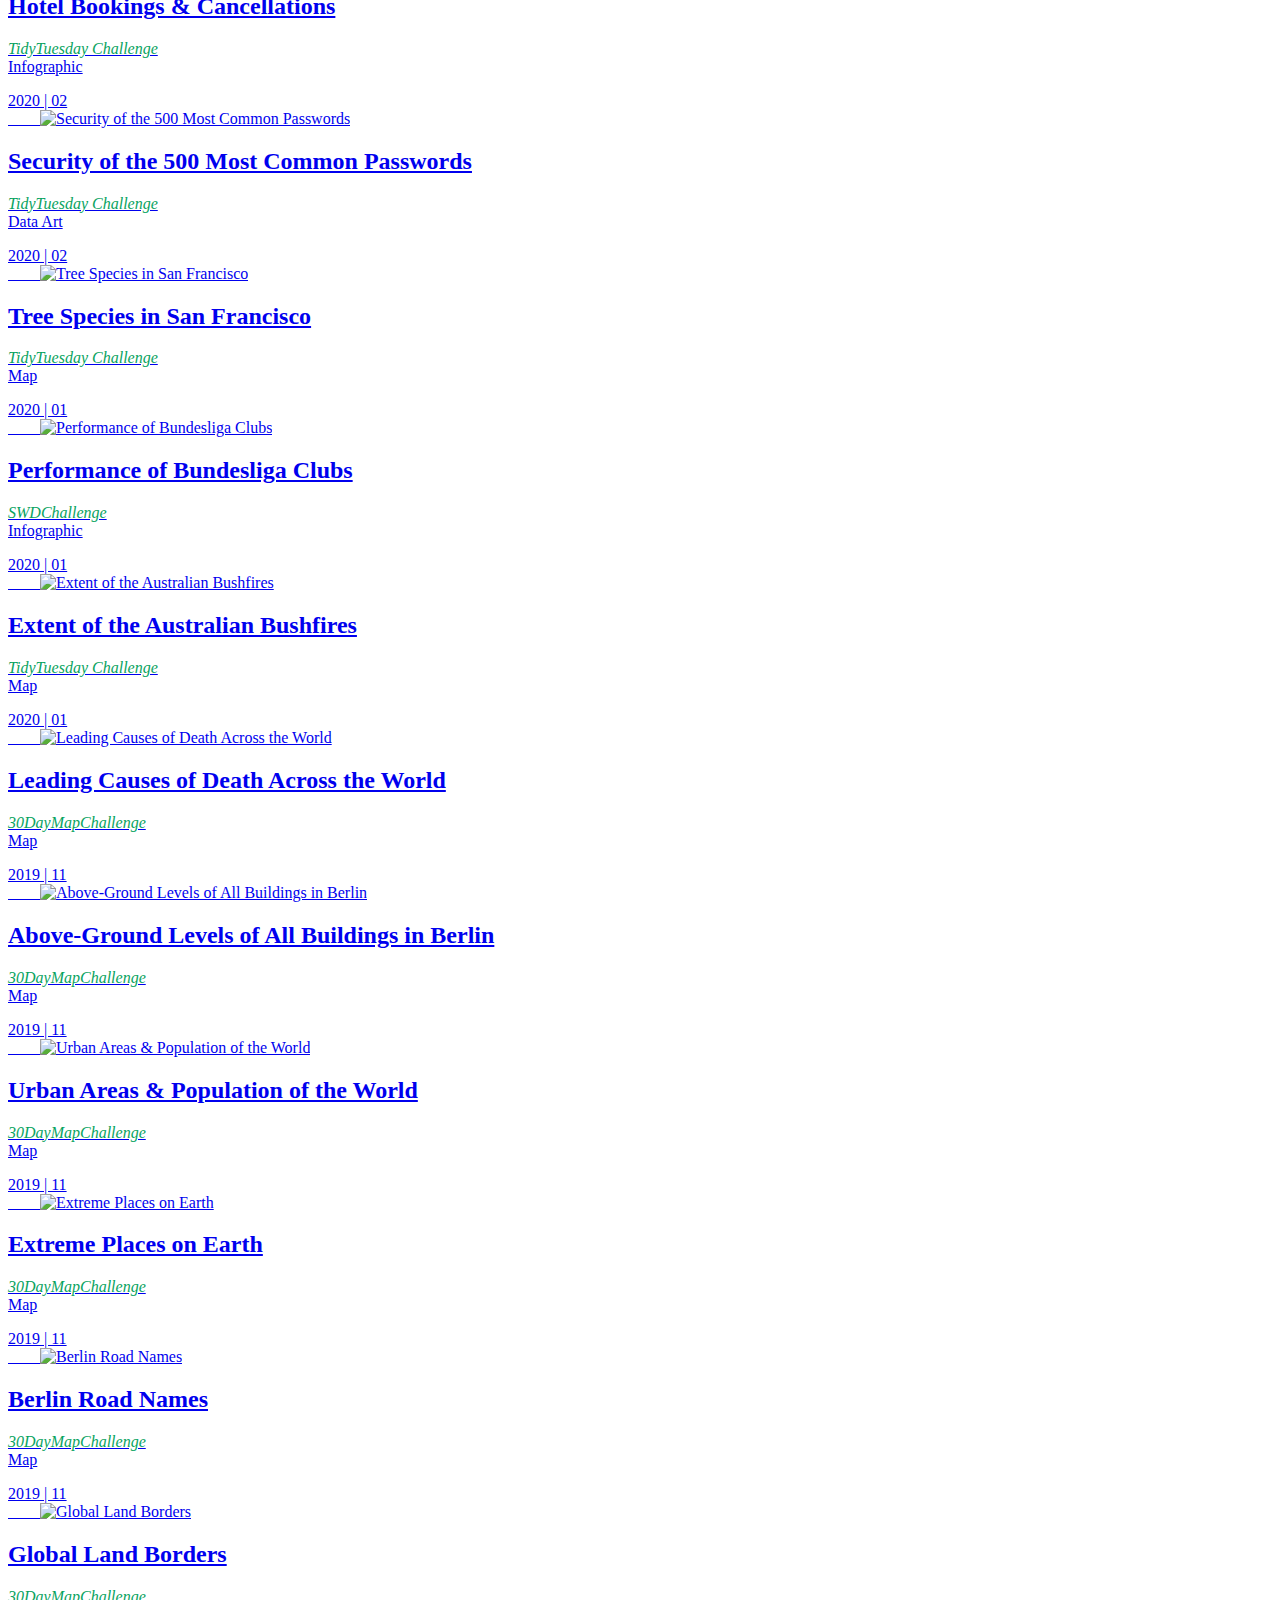
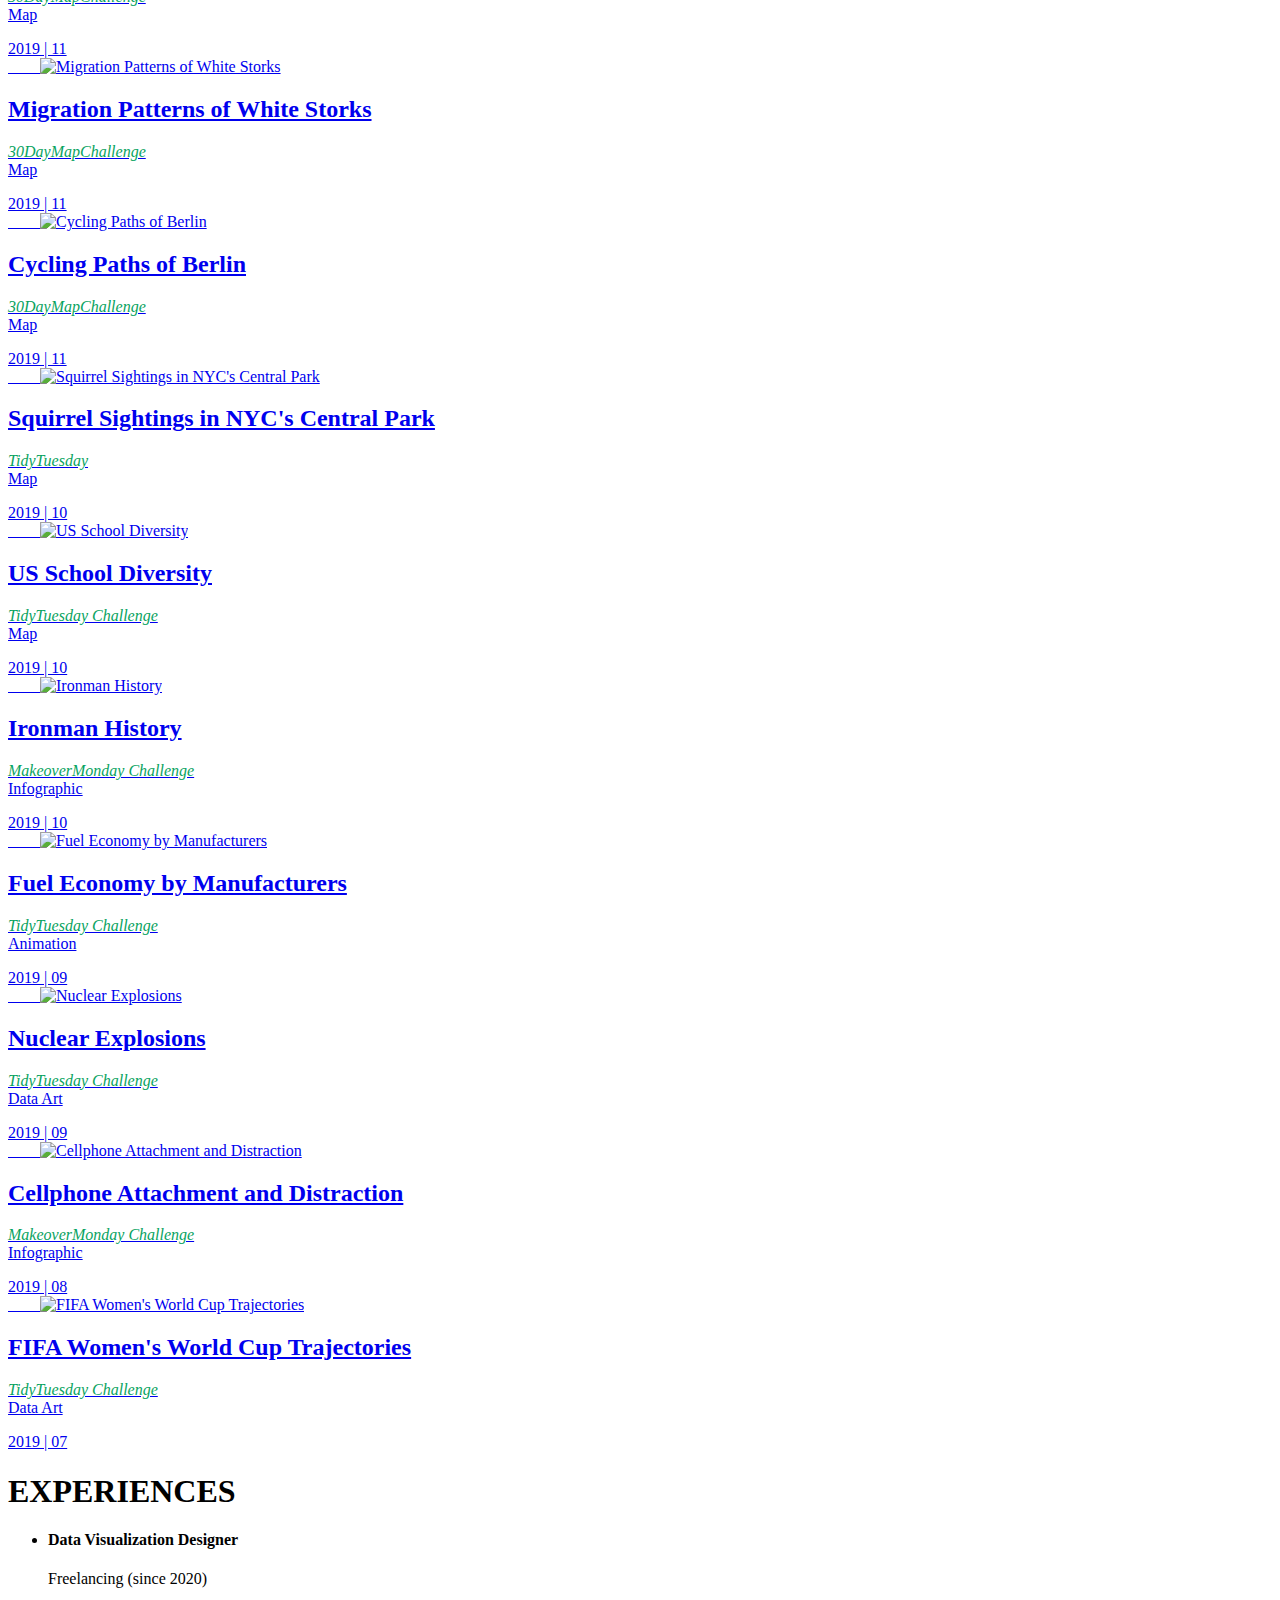
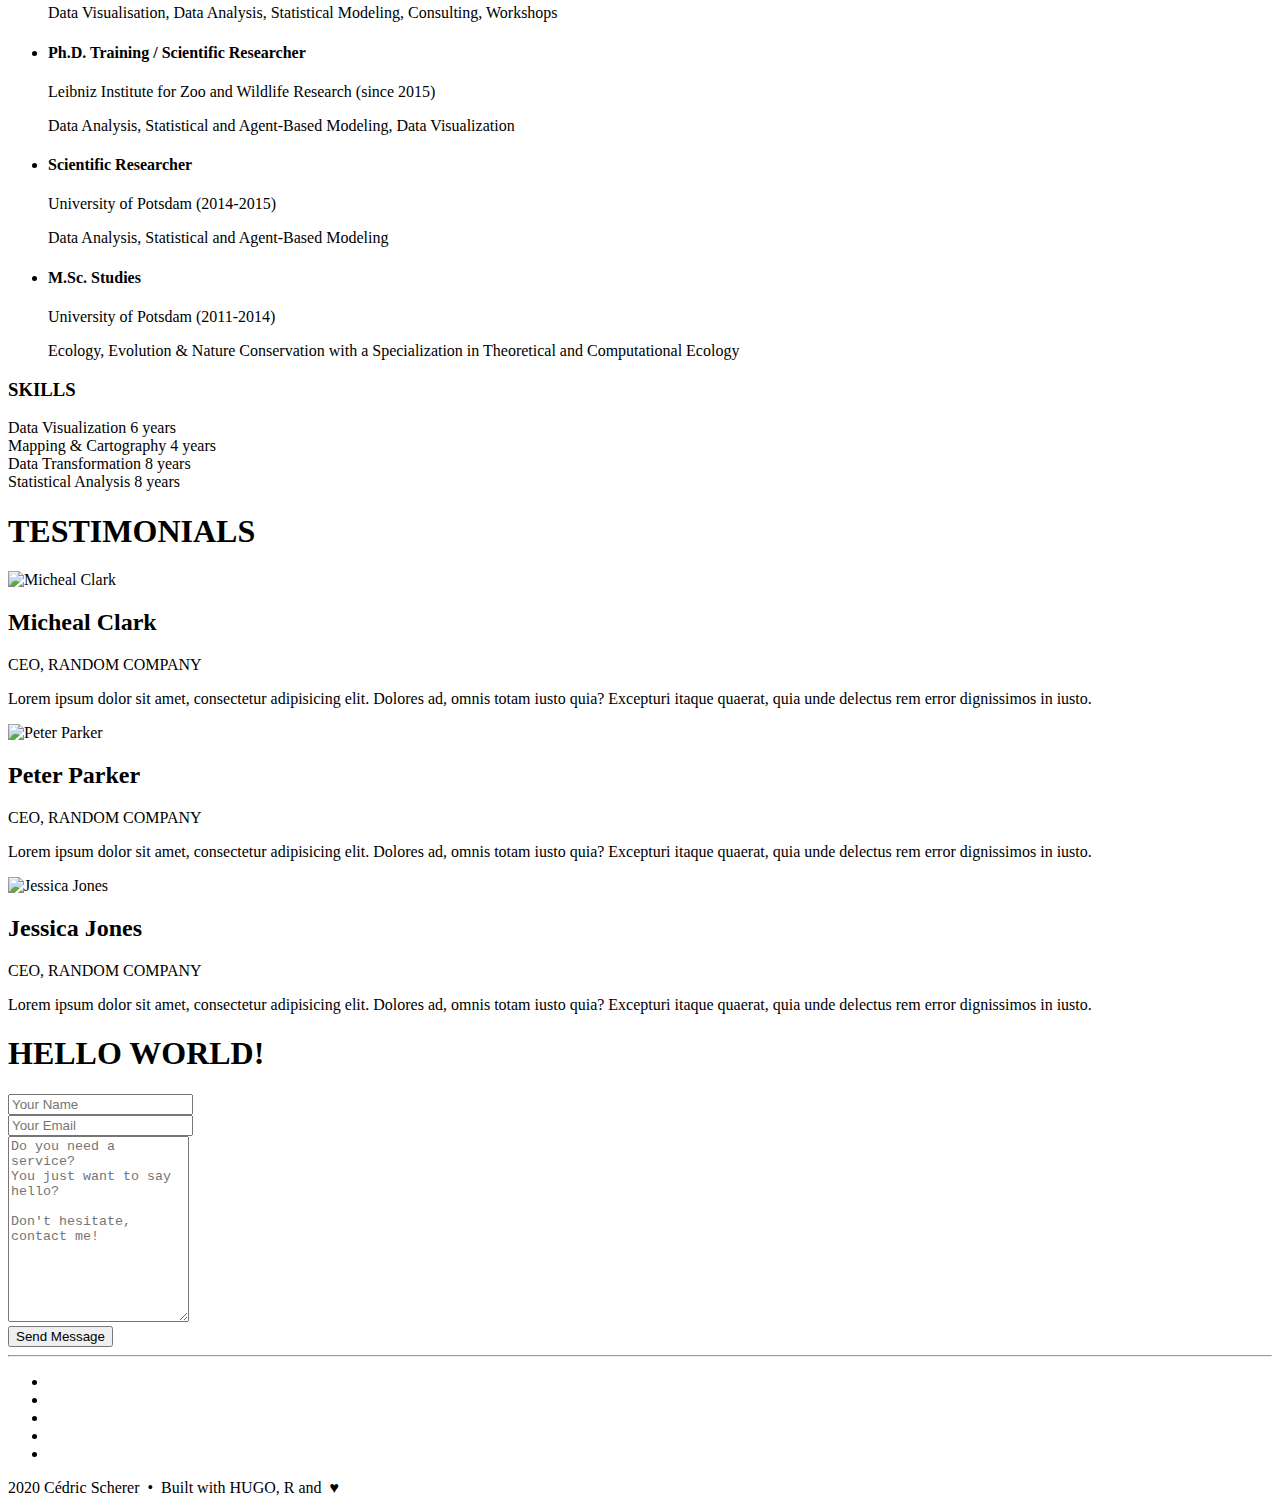
==== commit 3afb1112: ":lipstick: fix header experiences" ====
--- a/public/index.html
+++ b/public/index.html
@@ -144,7 +144,7 @@
                 
                 <li><a class="text-uppercase" href="#portfolio">Portfolio</a></li>
                 
-                <li><a class="text-uppercase" href="#experience">Experience</a></li>
+                <li><a class="text-uppercase" href="#experience">Experiences</a></li>
                 
                 <li><a class="text-uppercase" href="#testimonial">Testimonial</a></li>
                 
@@ -668,7 +668,7 @@
     
     
     <div class="wow fadeInUp" data-wow-duration="1.5s">
-      <div class="services-heading">
+      <div class="experience-heading">
         <div class="bar"></div>
         <h1>EXPERIENCES</h1>
       </div>
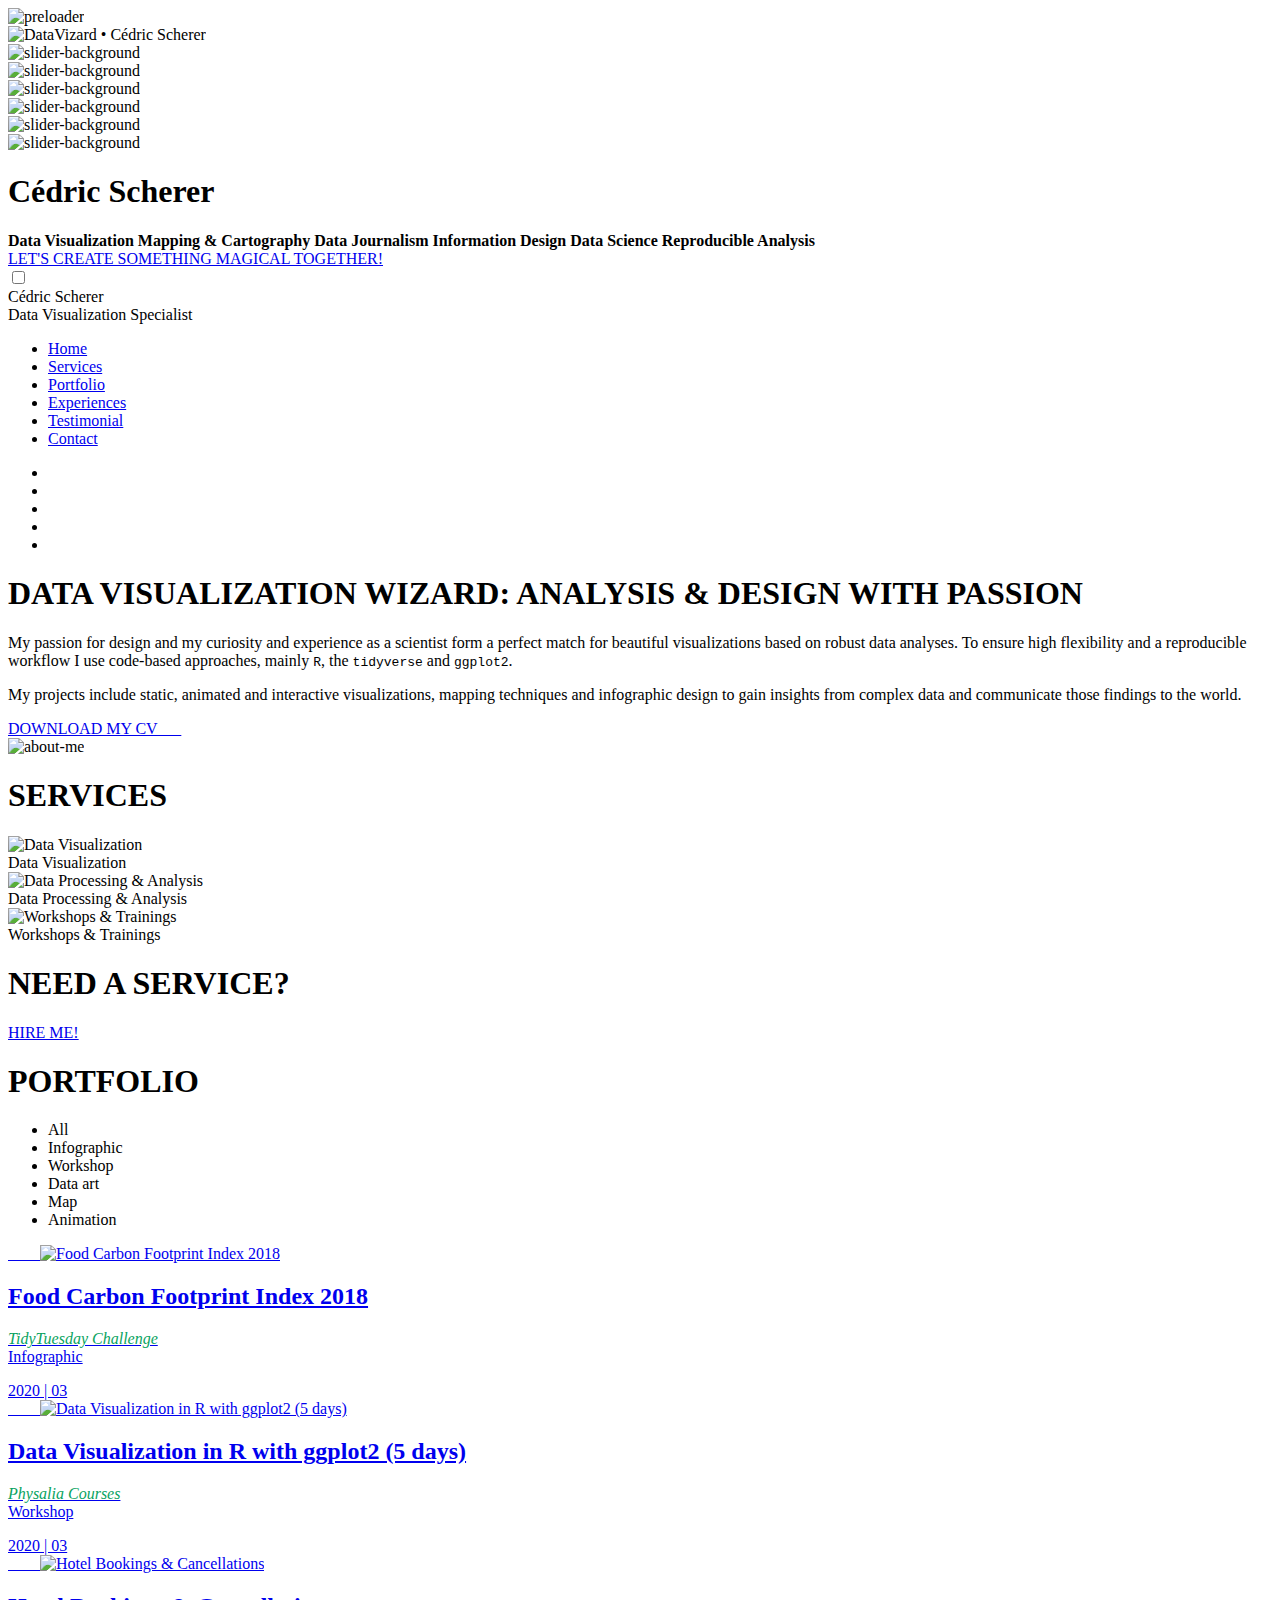
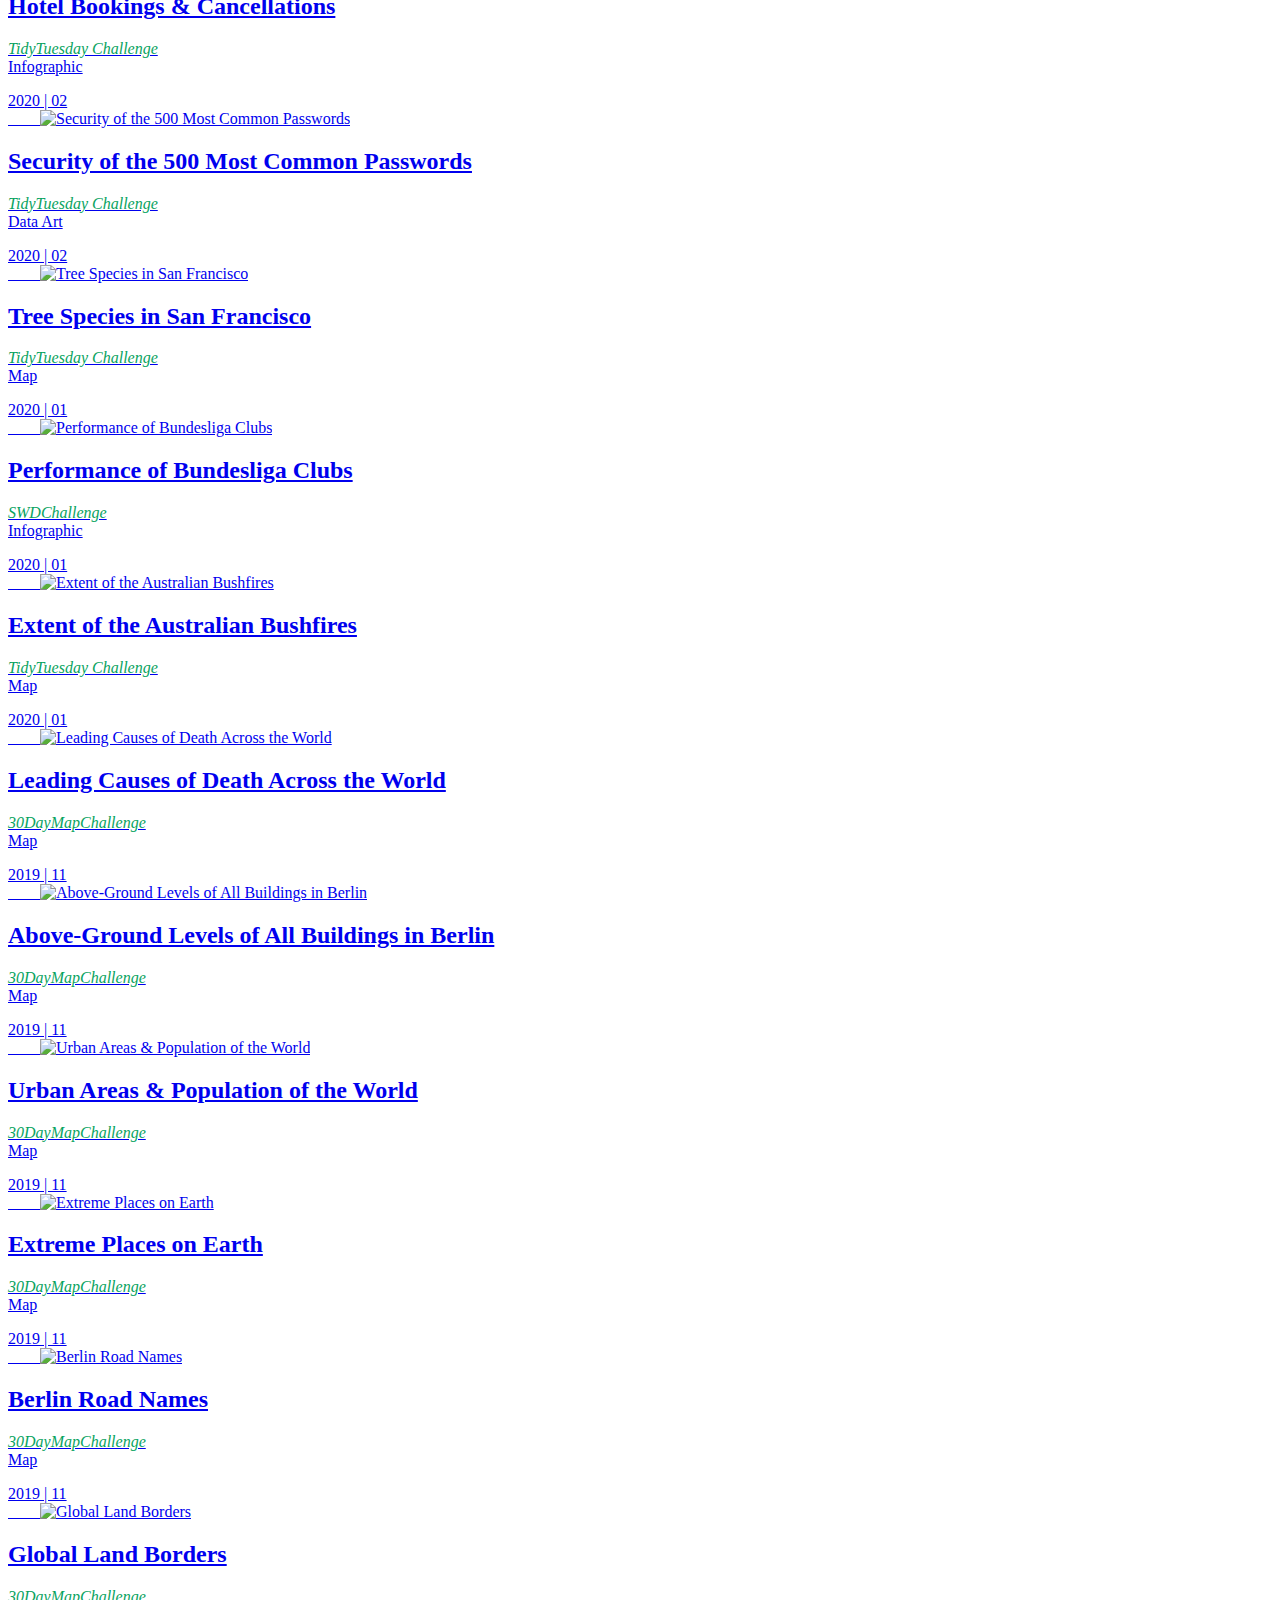
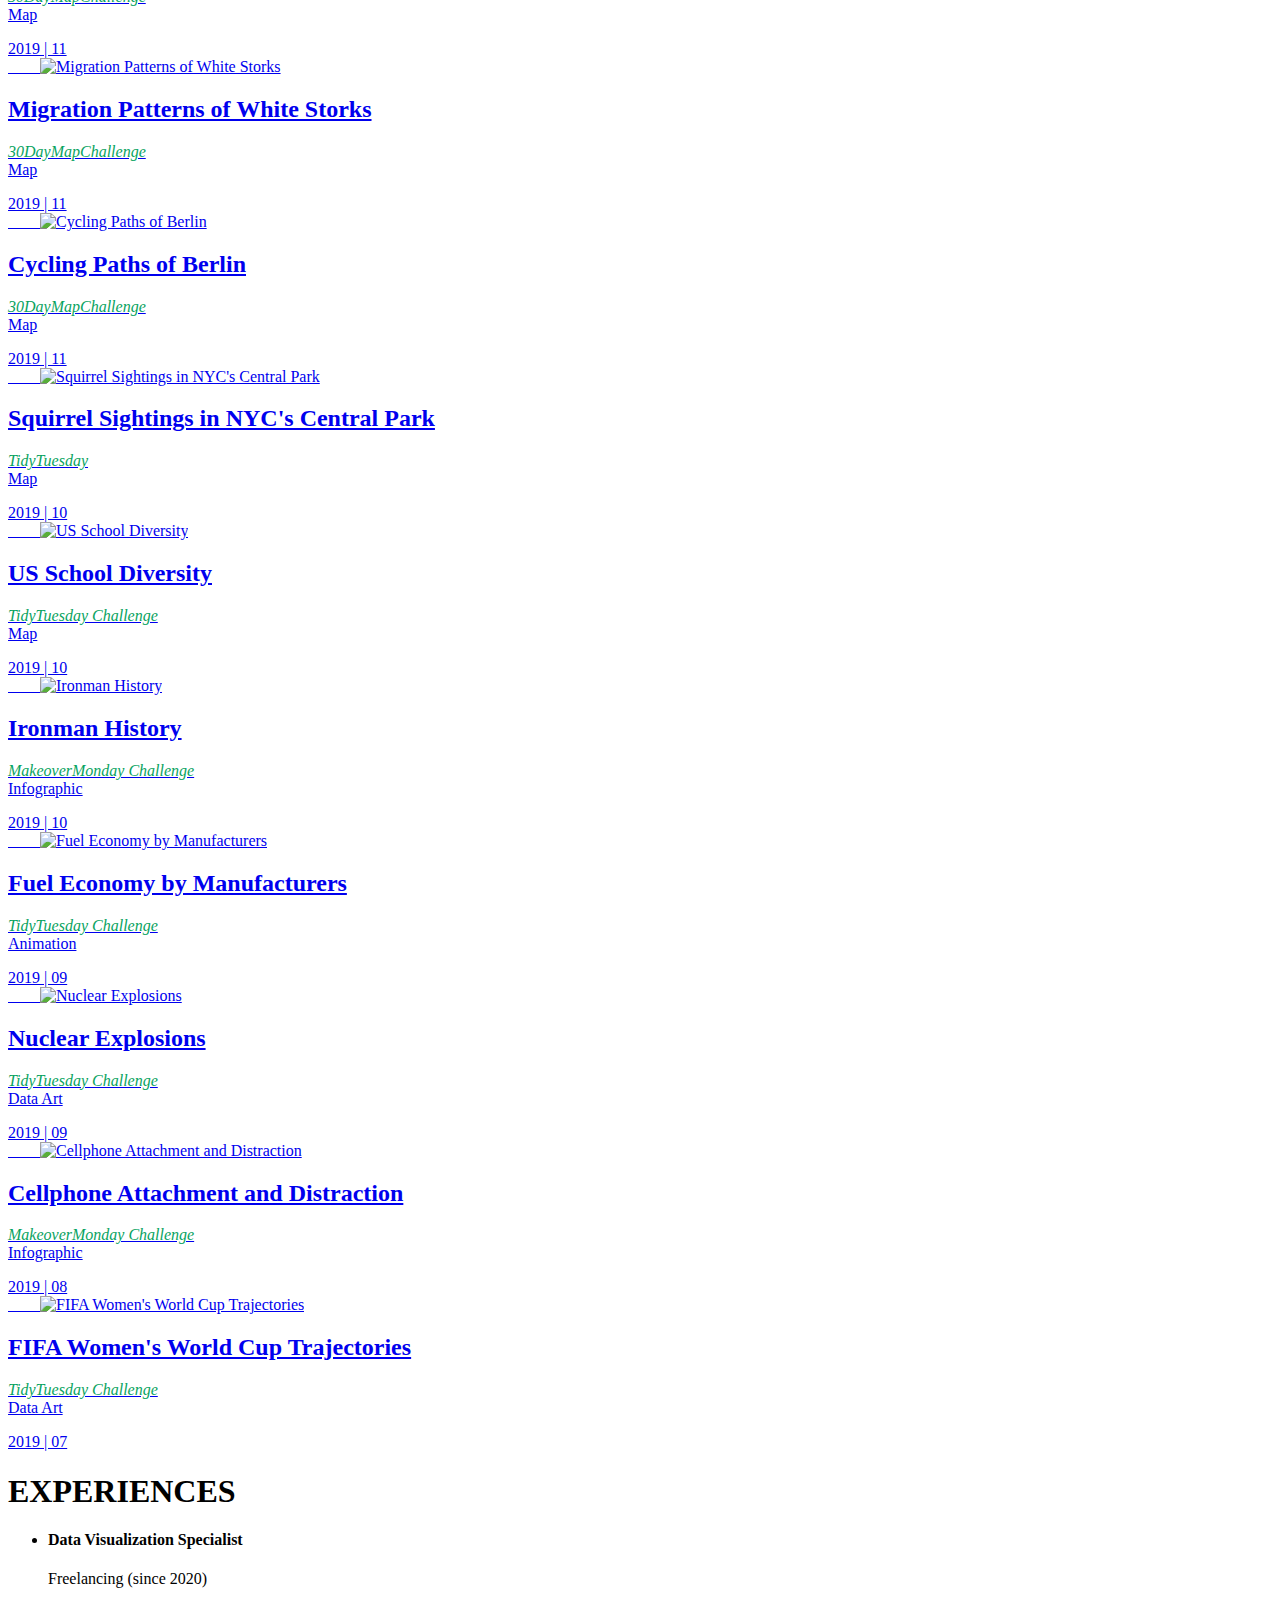
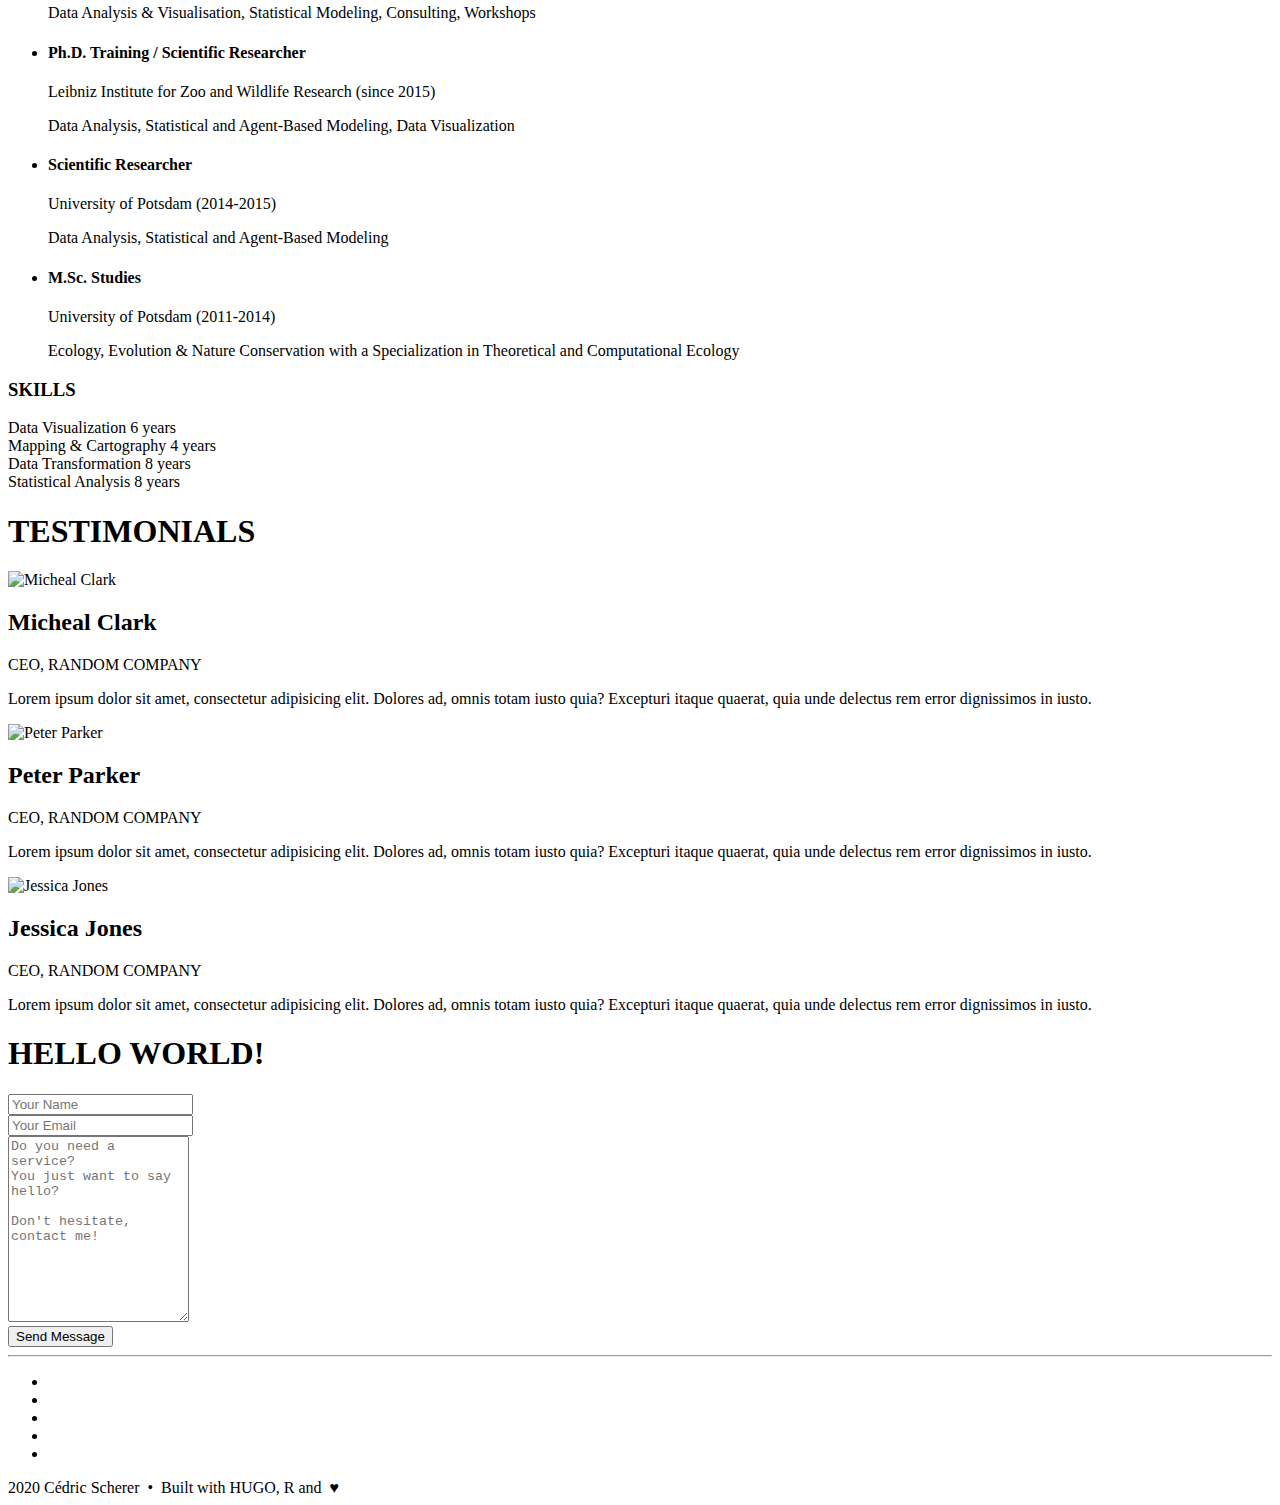
==== commit 9e070514: ":lipstick: fix header epxeriences + email" ====
--- a/public/index.html
+++ b/public/index.html
@@ -155,7 +155,7 @@
             <div class="full-nav-icon-holder">
               <ul class="full-nav-icons list-inline">
                 
-                <li><a href="mailto:datavizard.berlin@gmail.com"><i class="fa fa-envelope"></i></a></li>
+                <li><a href="mailto:info@data-vizard.com"><i class="fa fa-envelope"></i></a></li>
                 
                 <li><a href="https://twitter.com/CedScherer"><i class="fa fa-twitter"></i></a></li>
                 
@@ -186,7 +186,7 @@
       <div class="col-lg-6 col-md-6 col-sm-6 about-me-text d-flex align-self-center">
         <div class="text-holder wow fadeInUp" data-wow-duration="1.5s">
           <h1>DATA VISUALIZATION WIZARD: ANALYSIS & DESIGN WITH PASSION</h1>
-          <p><p>My passion for design and my curiosity and experience as a scientist form a perfect match for beautiful visualizations based on robust data analyses. To ensure high flexibility and a reproducible workflow I use code-based approaches,mainly <code>R</code>, the <code>tidyverse</code> and <code>ggplot2</code>.</p>
+          <p><p>My passion for design and my curiosity and experience as a scientist form a perfect match for beautiful visualizations based on robust data analyses. To ensure high flexibility and a reproducible workflow I use code-based approaches, mainly <code>R</code>, the <code>tidyverse</code> and <code>ggplot2</code>.</p>
 <p>My projects include static, animated and interactive visualizations, mapping techniques and infographic design to gain insights from complex data and communicate those findings to the world.</p>
 </p>
           
@@ -680,10 +680,10 @@
           
           <li>
             <div class="single-experience">
-              <h4>Data Visualization Designer</h4>
+              <h4>Data Visualization Specialist</h4>
                <span>Freelancing</span> 
                <span>(since 2020)</span> 
-               <p>Data Visualisation, Data Analysis, Statistical Modeling, Consulting, Workshops</p> 
+               <p>Data Analysis &amp; Visualisation, Statistical Modeling, Consulting, Workshops</p> 
             </div>
           </li>
           
@@ -847,7 +847,7 @@
         <hr>
         <ul class="footer-icons list-inline">
           
-          <li><a href="mailto:datavizard.berlin@gmail.com"><i class="fa fa-envelope"></i></a></li>
+          <li><a href="mailto:info@data-vizard.com"><i class="fa fa-envelope"></i></a></li>
           
           <li><a href="https://twitter.com/CedScherer"><i class="fa fa-twitter"></i></a></li>
           
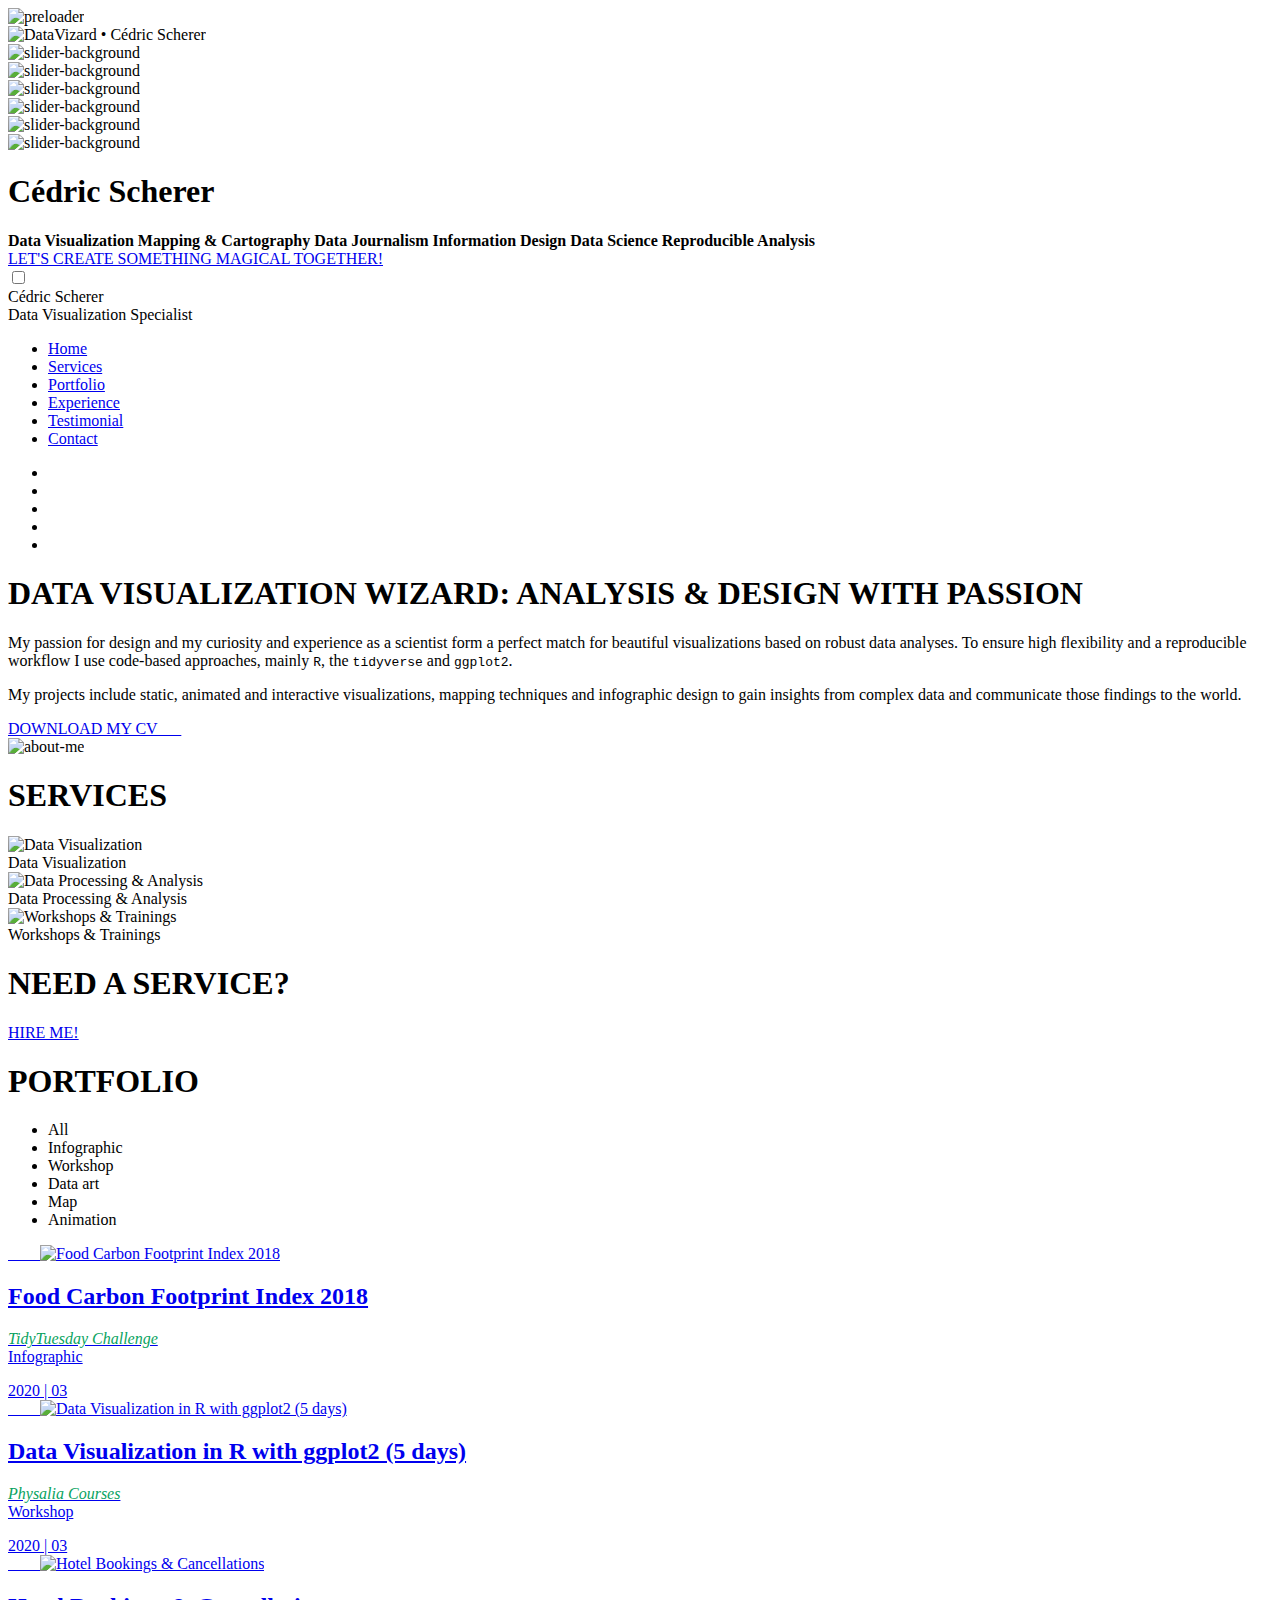
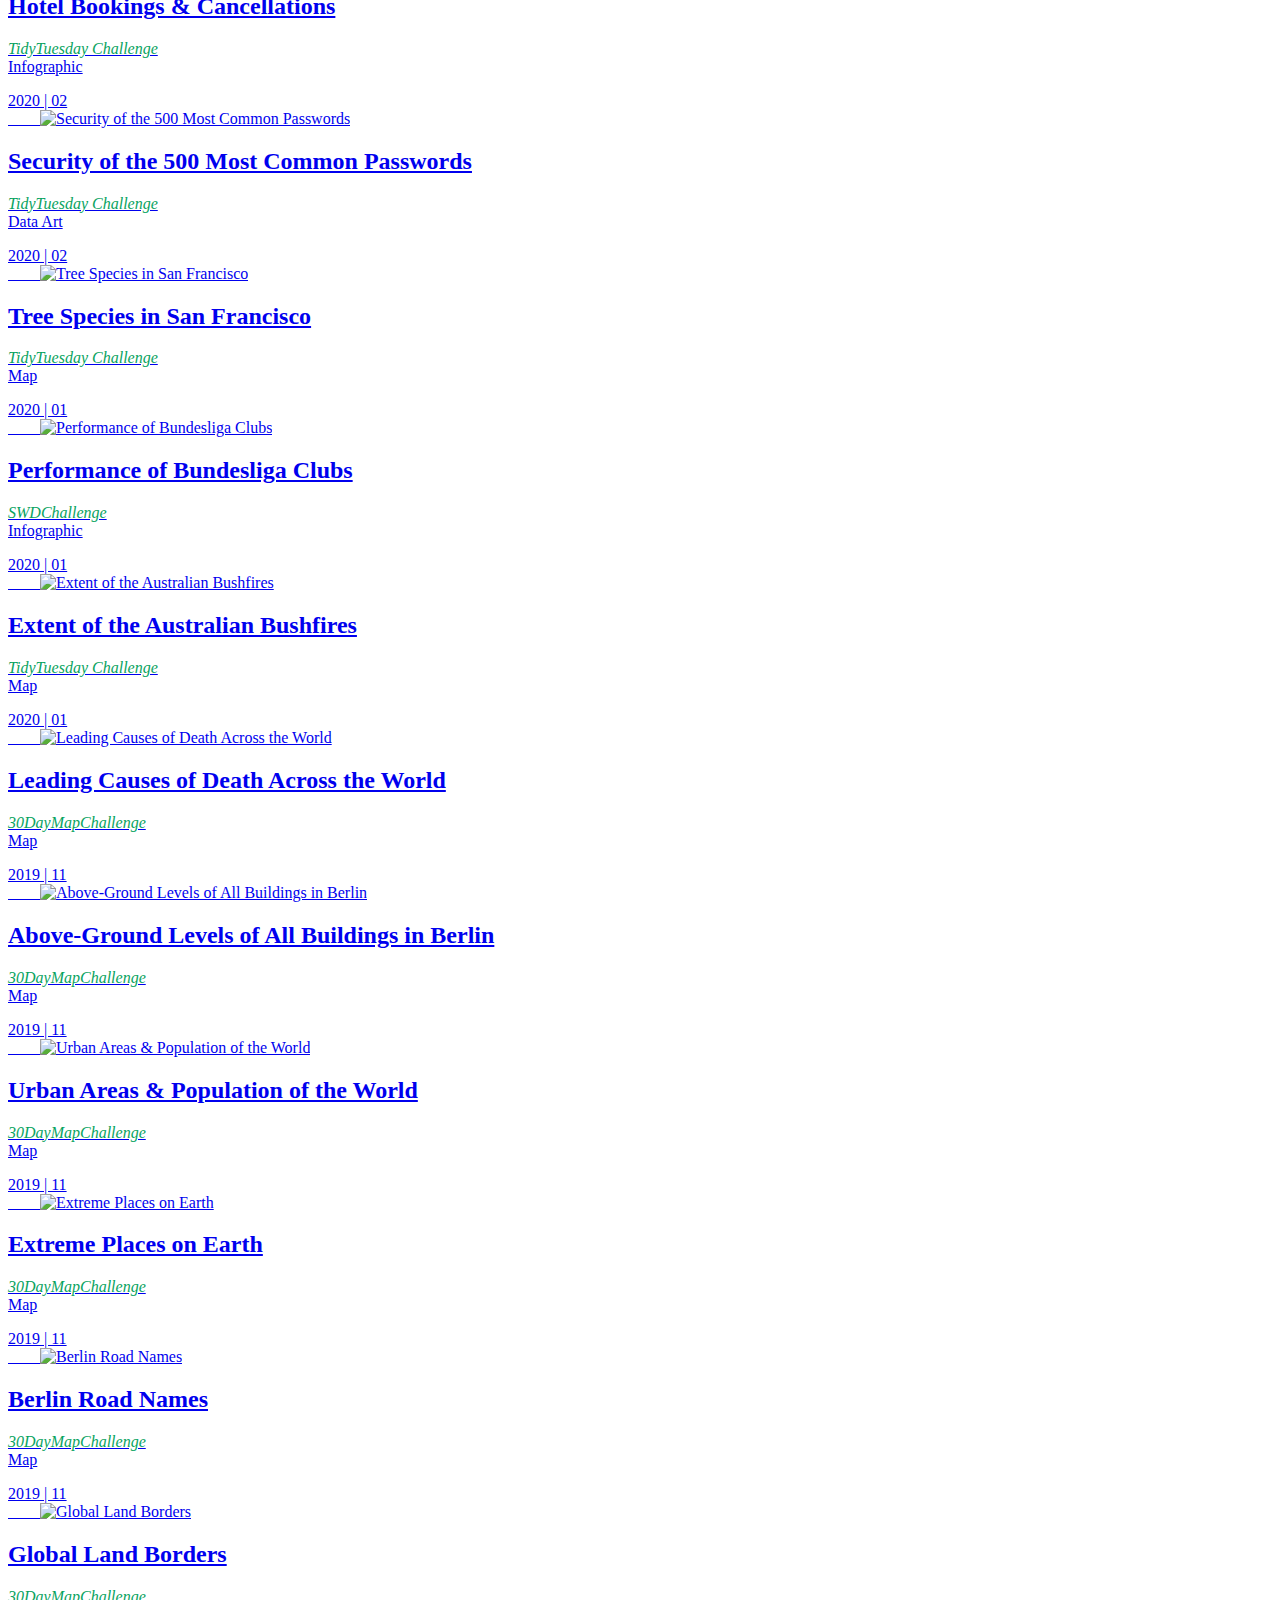
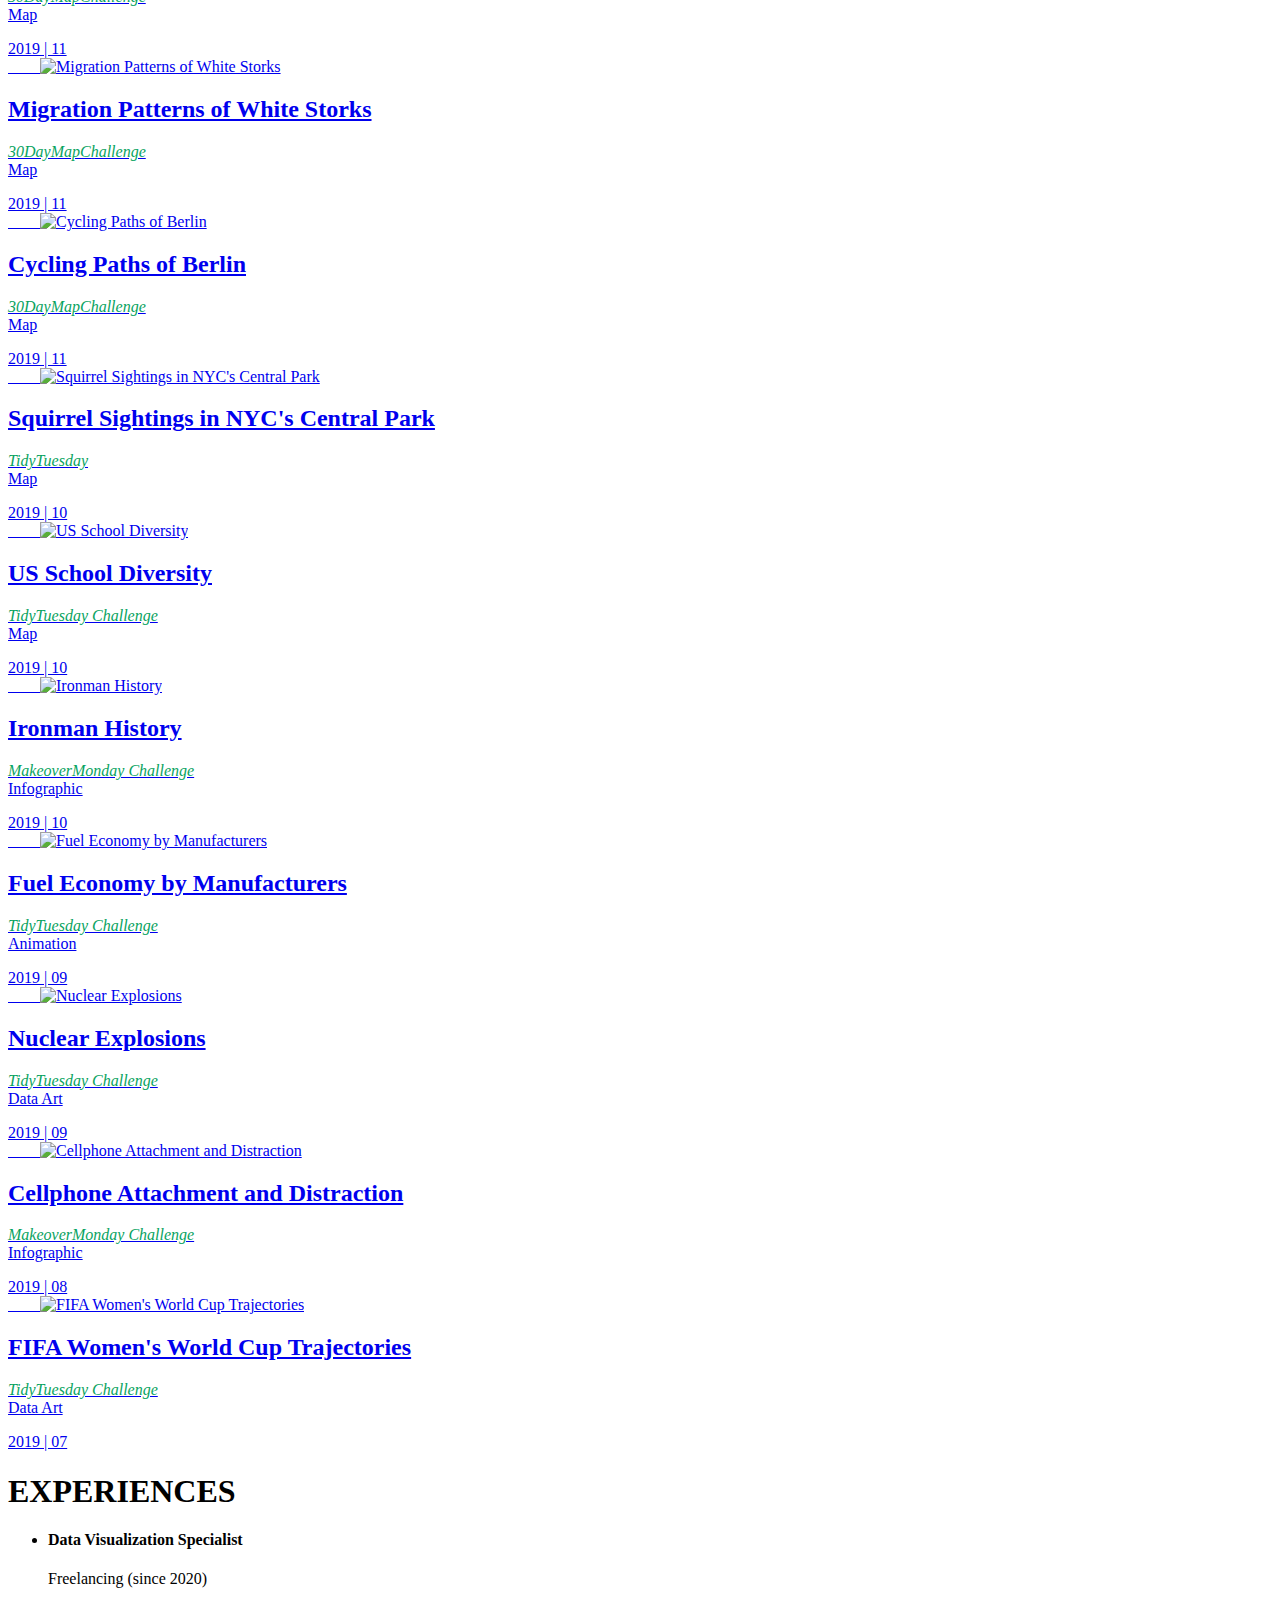
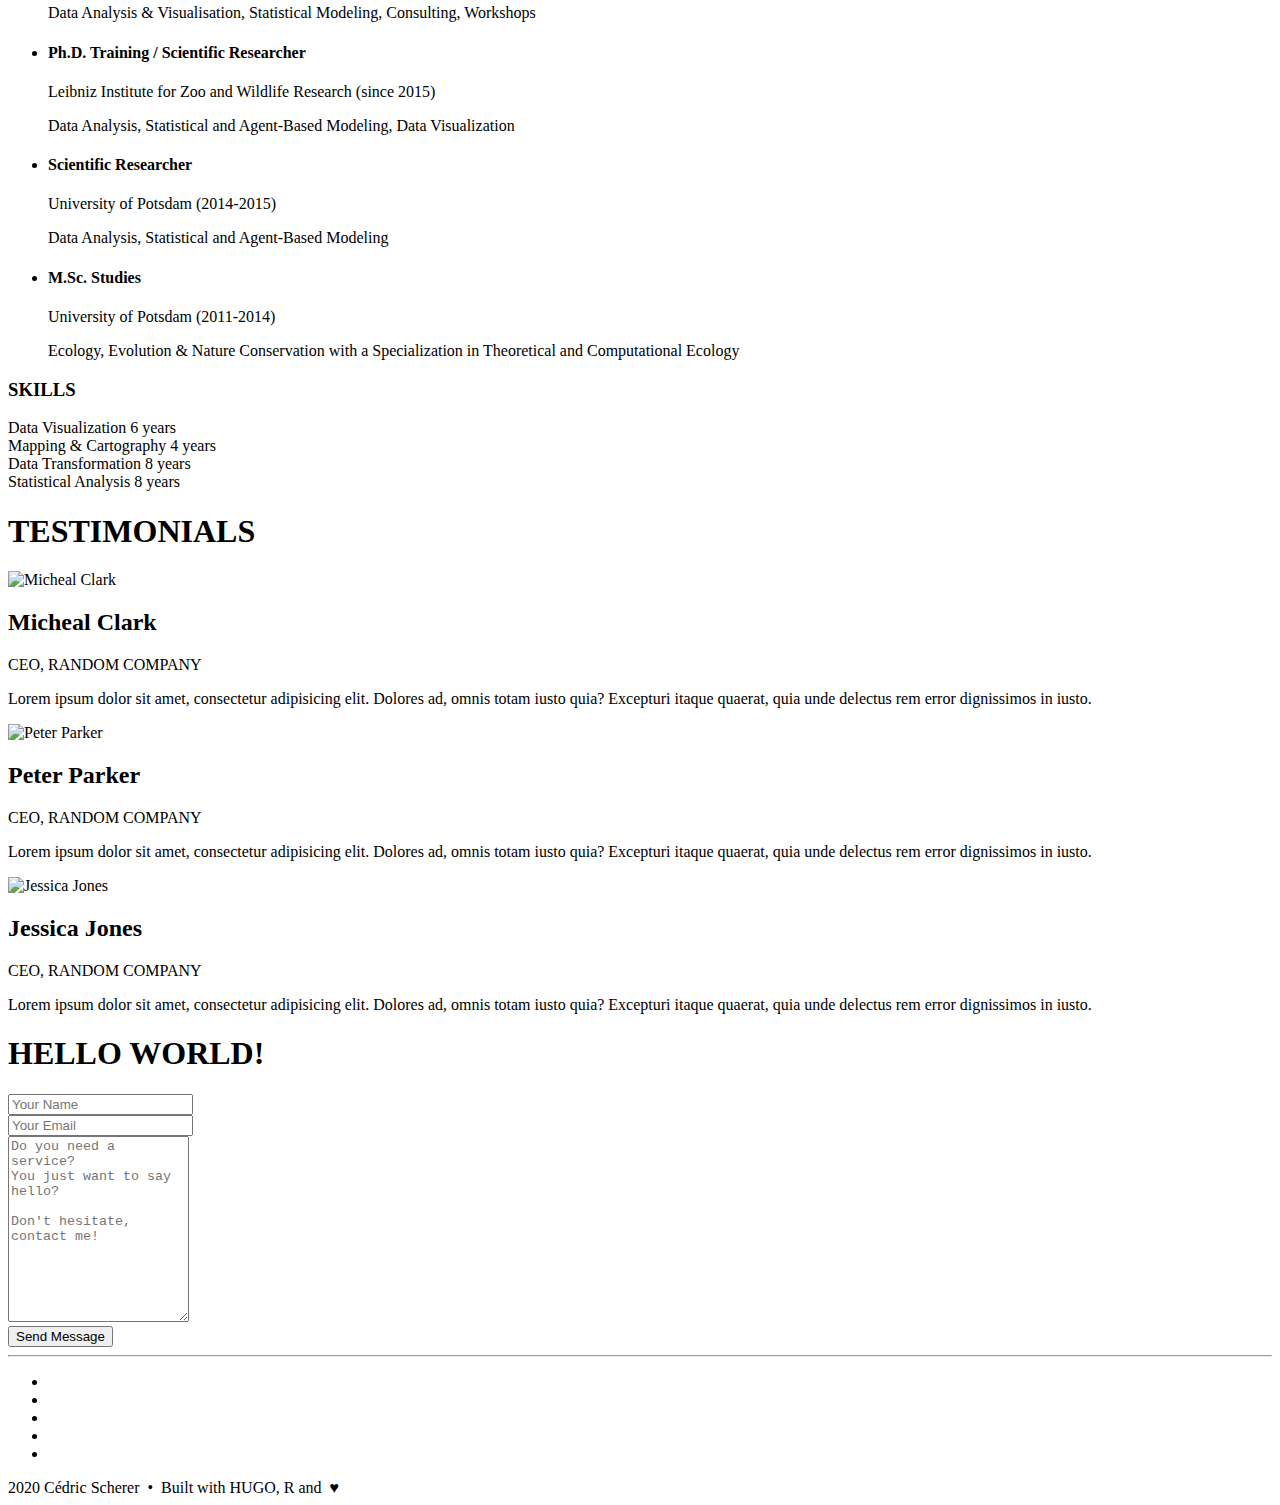
==== commit 76d62571: ":pencil2: update header name" ====
--- a/public/index.html
+++ b/public/index.html
@@ -144,7 +144,7 @@
                 
                 <li><a class="text-uppercase" href="#portfolio">Portfolio</a></li>
                 
-                <li><a class="text-uppercase" href="#experience">Experiences</a></li>
+                <li><a class="text-uppercase" href="#experience">Experience</a></li>
                 
                 <li><a class="text-uppercase" href="#testimonial">Testimonial</a></li>
                 
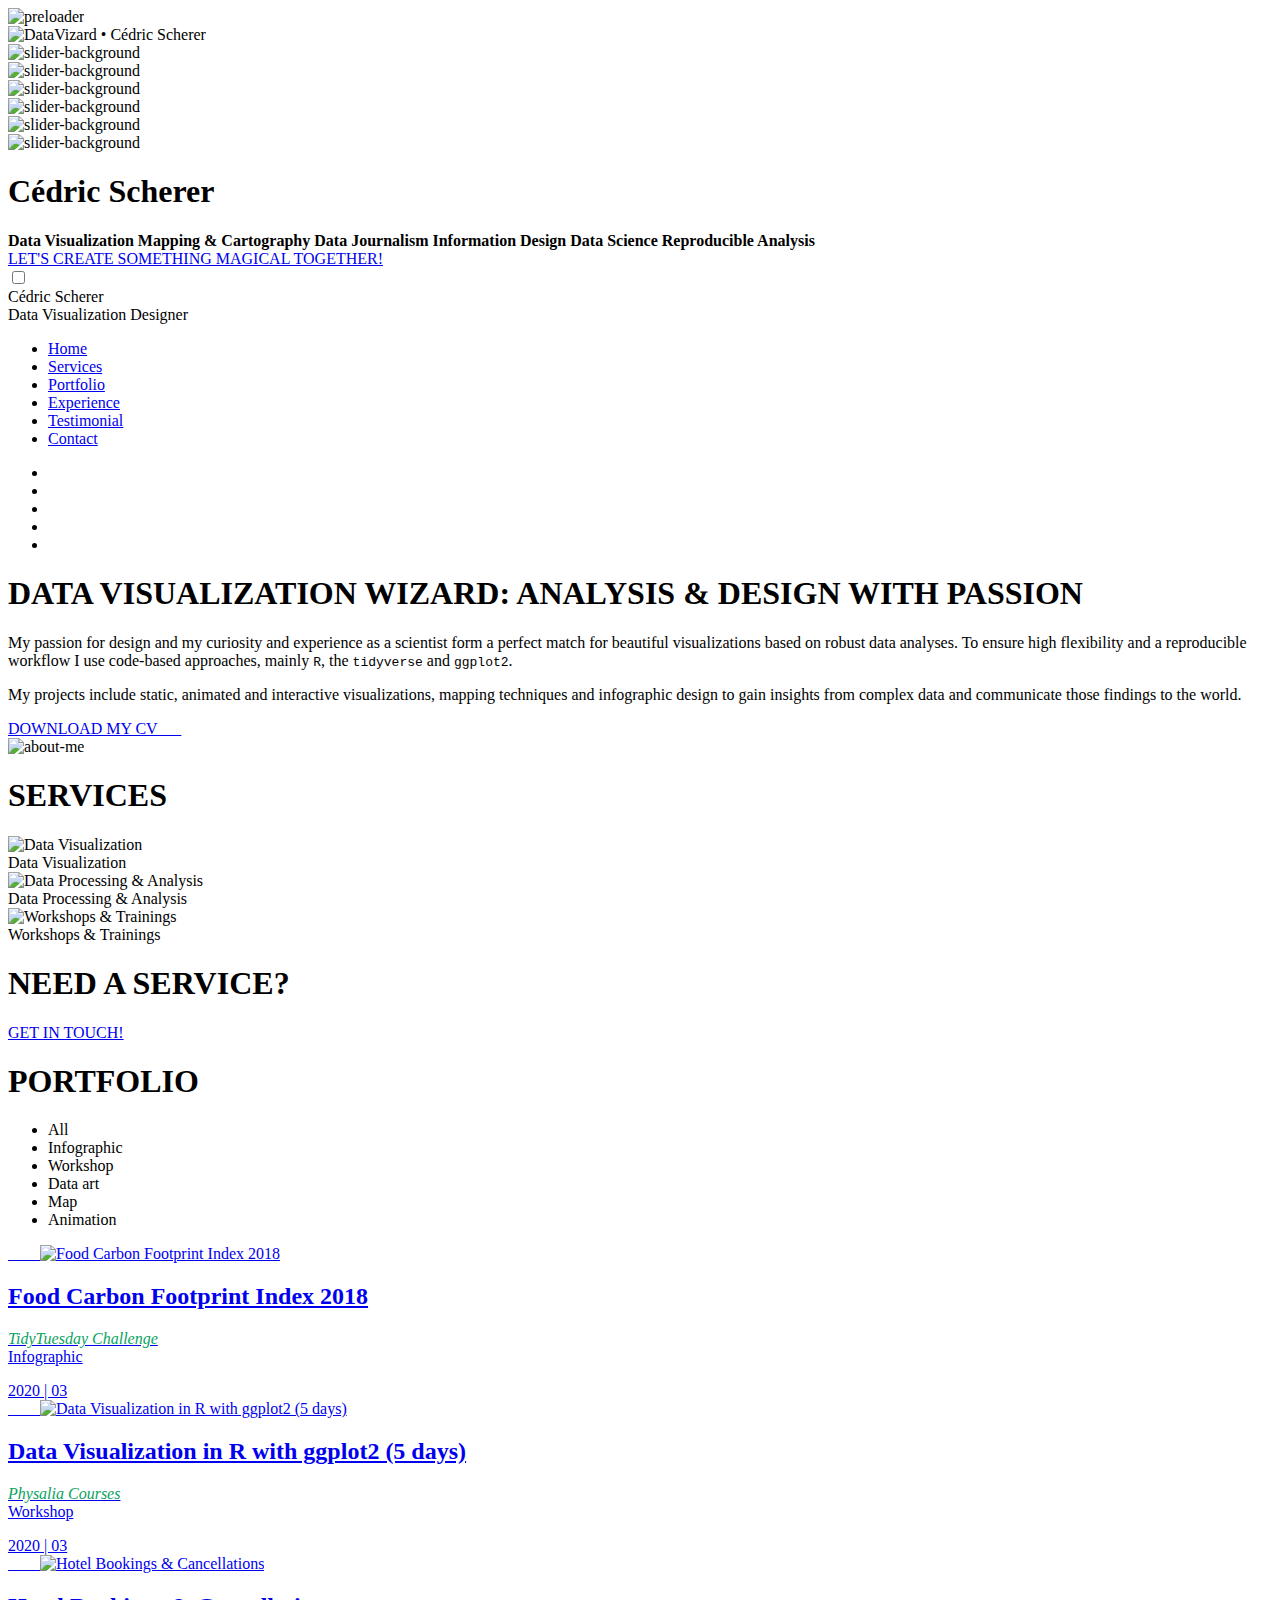
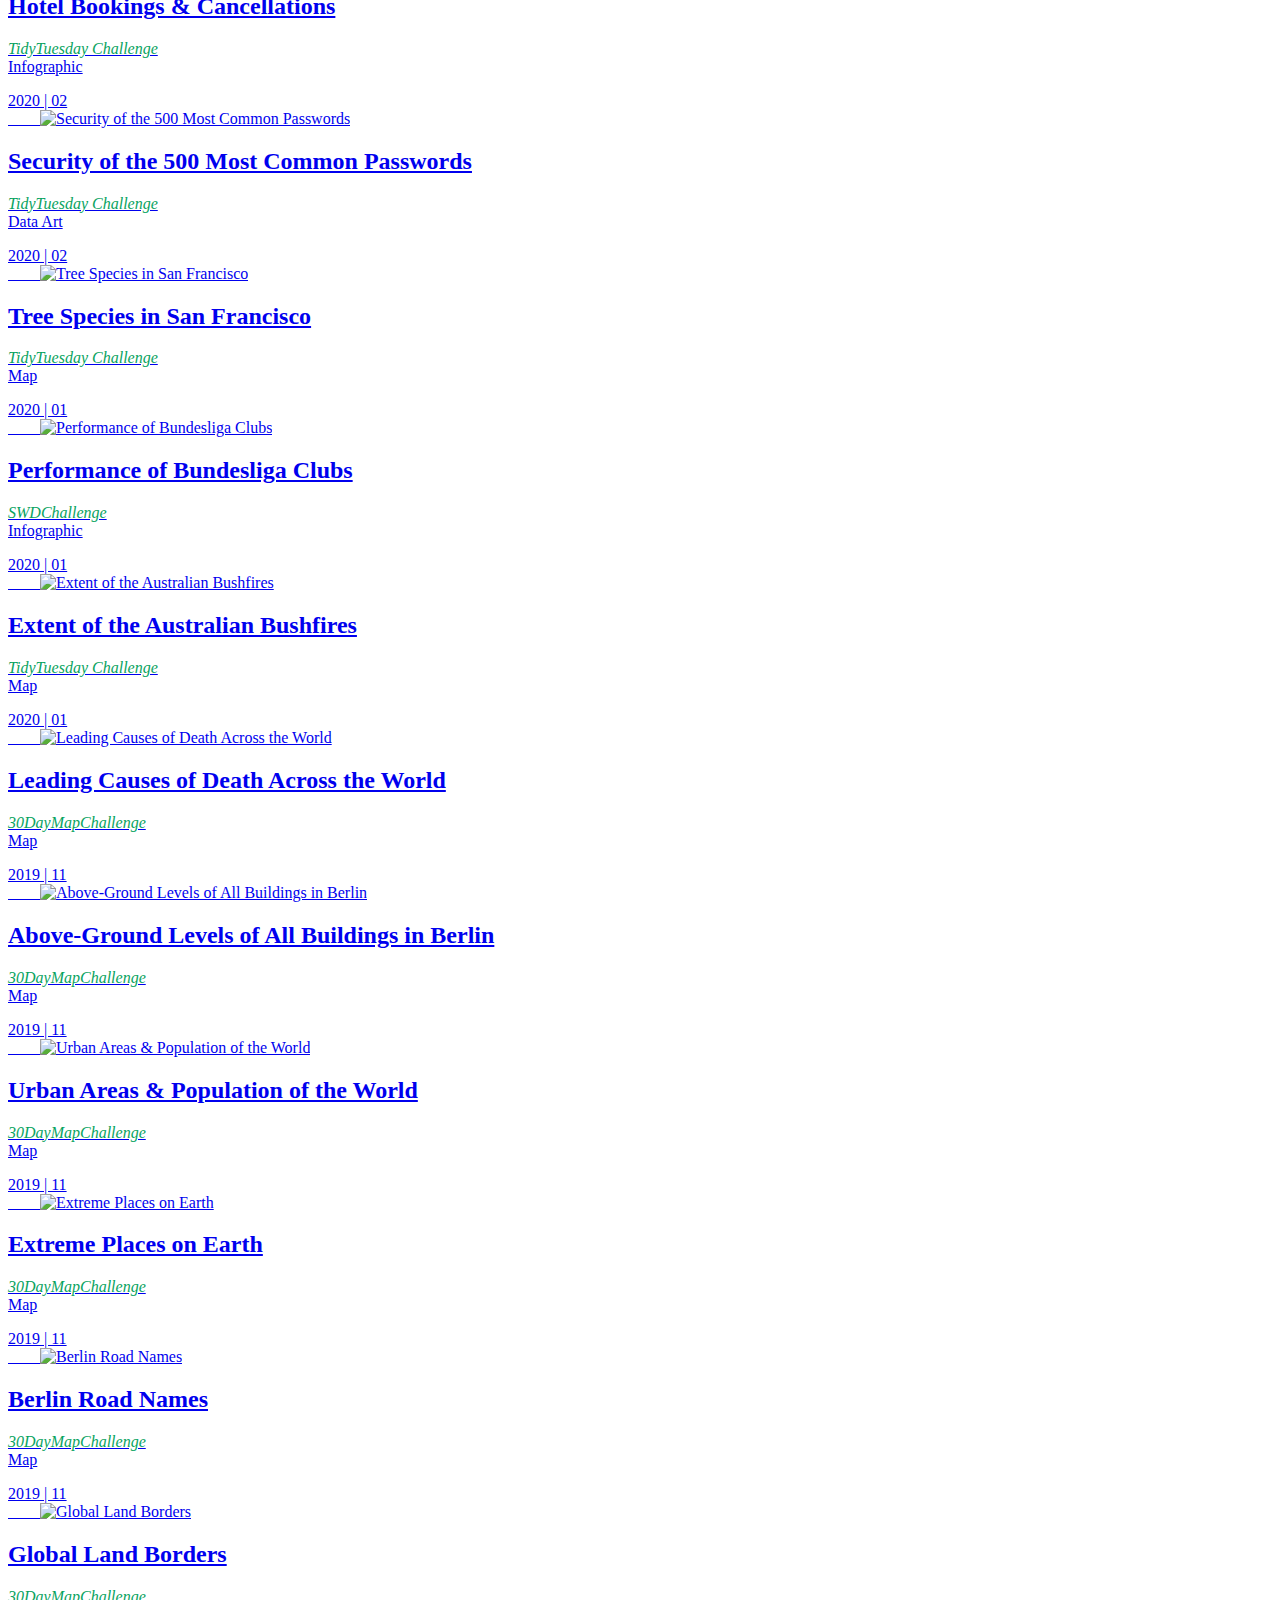
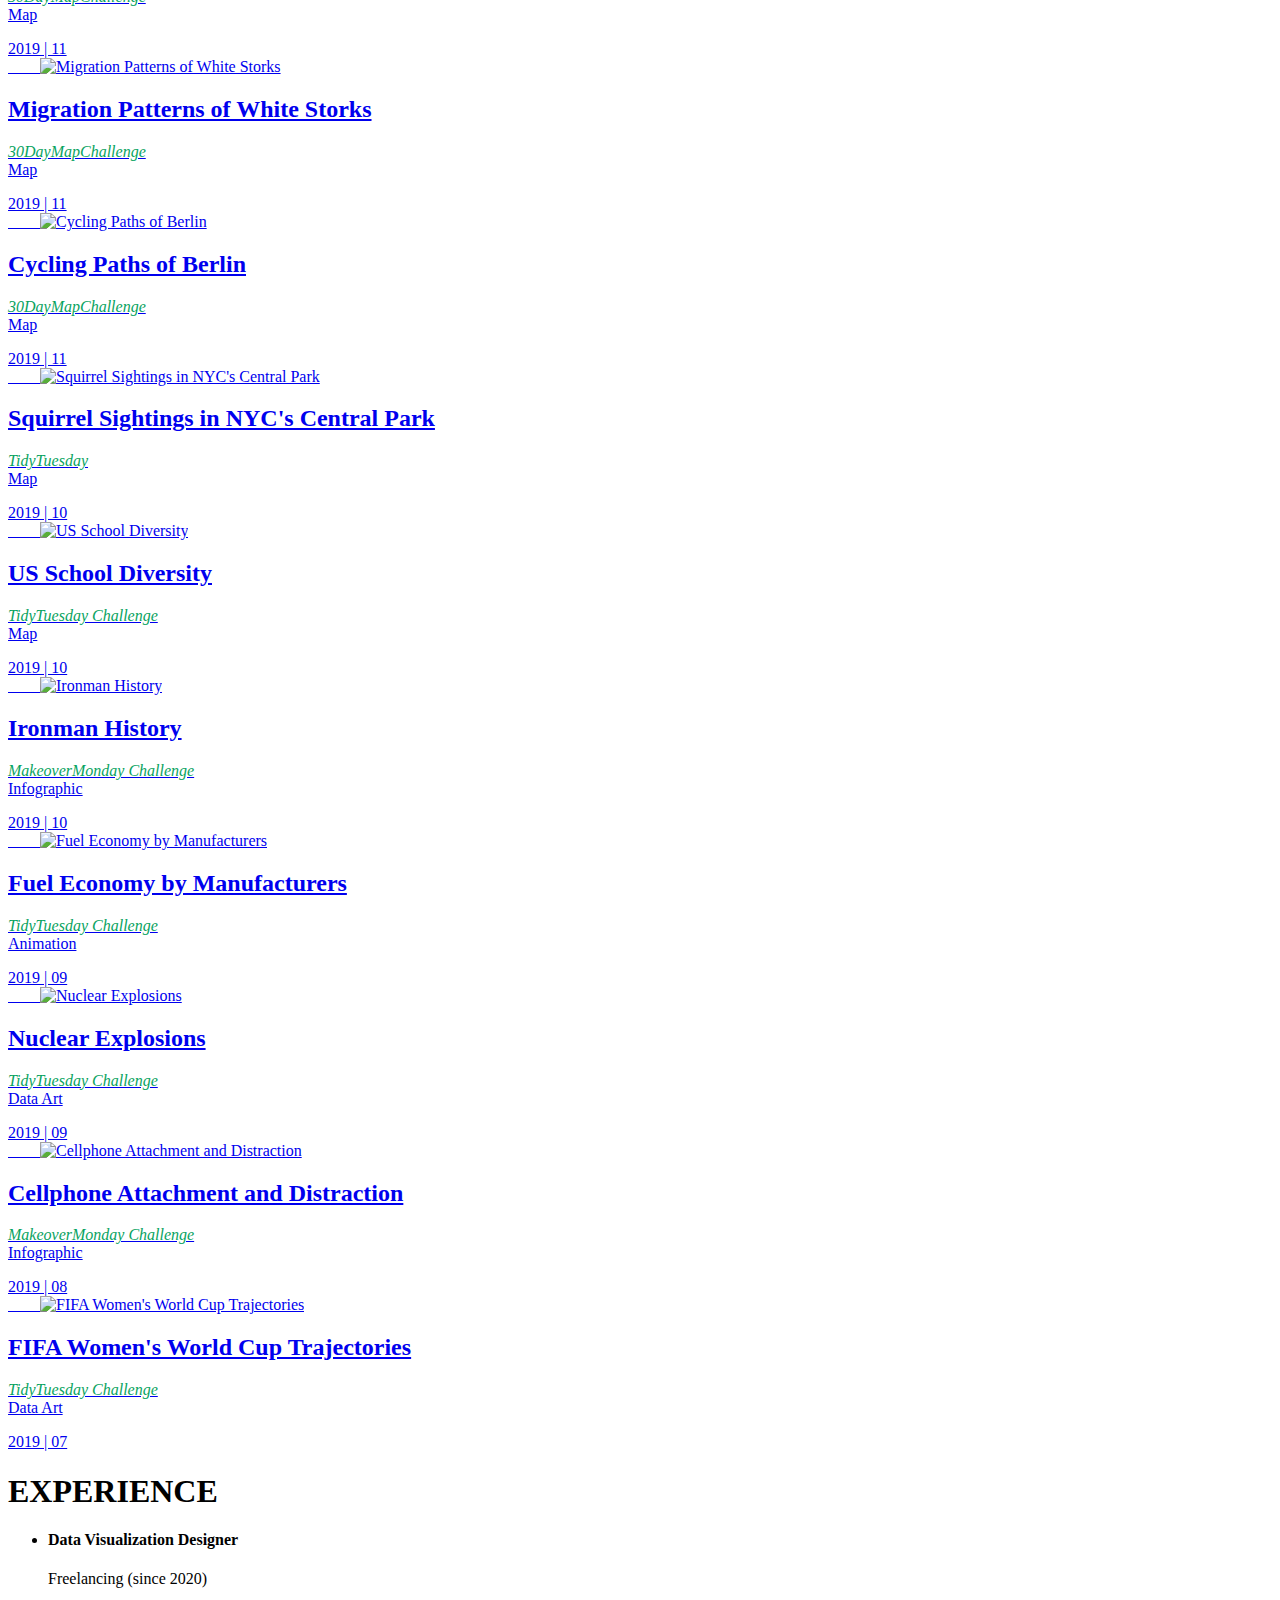
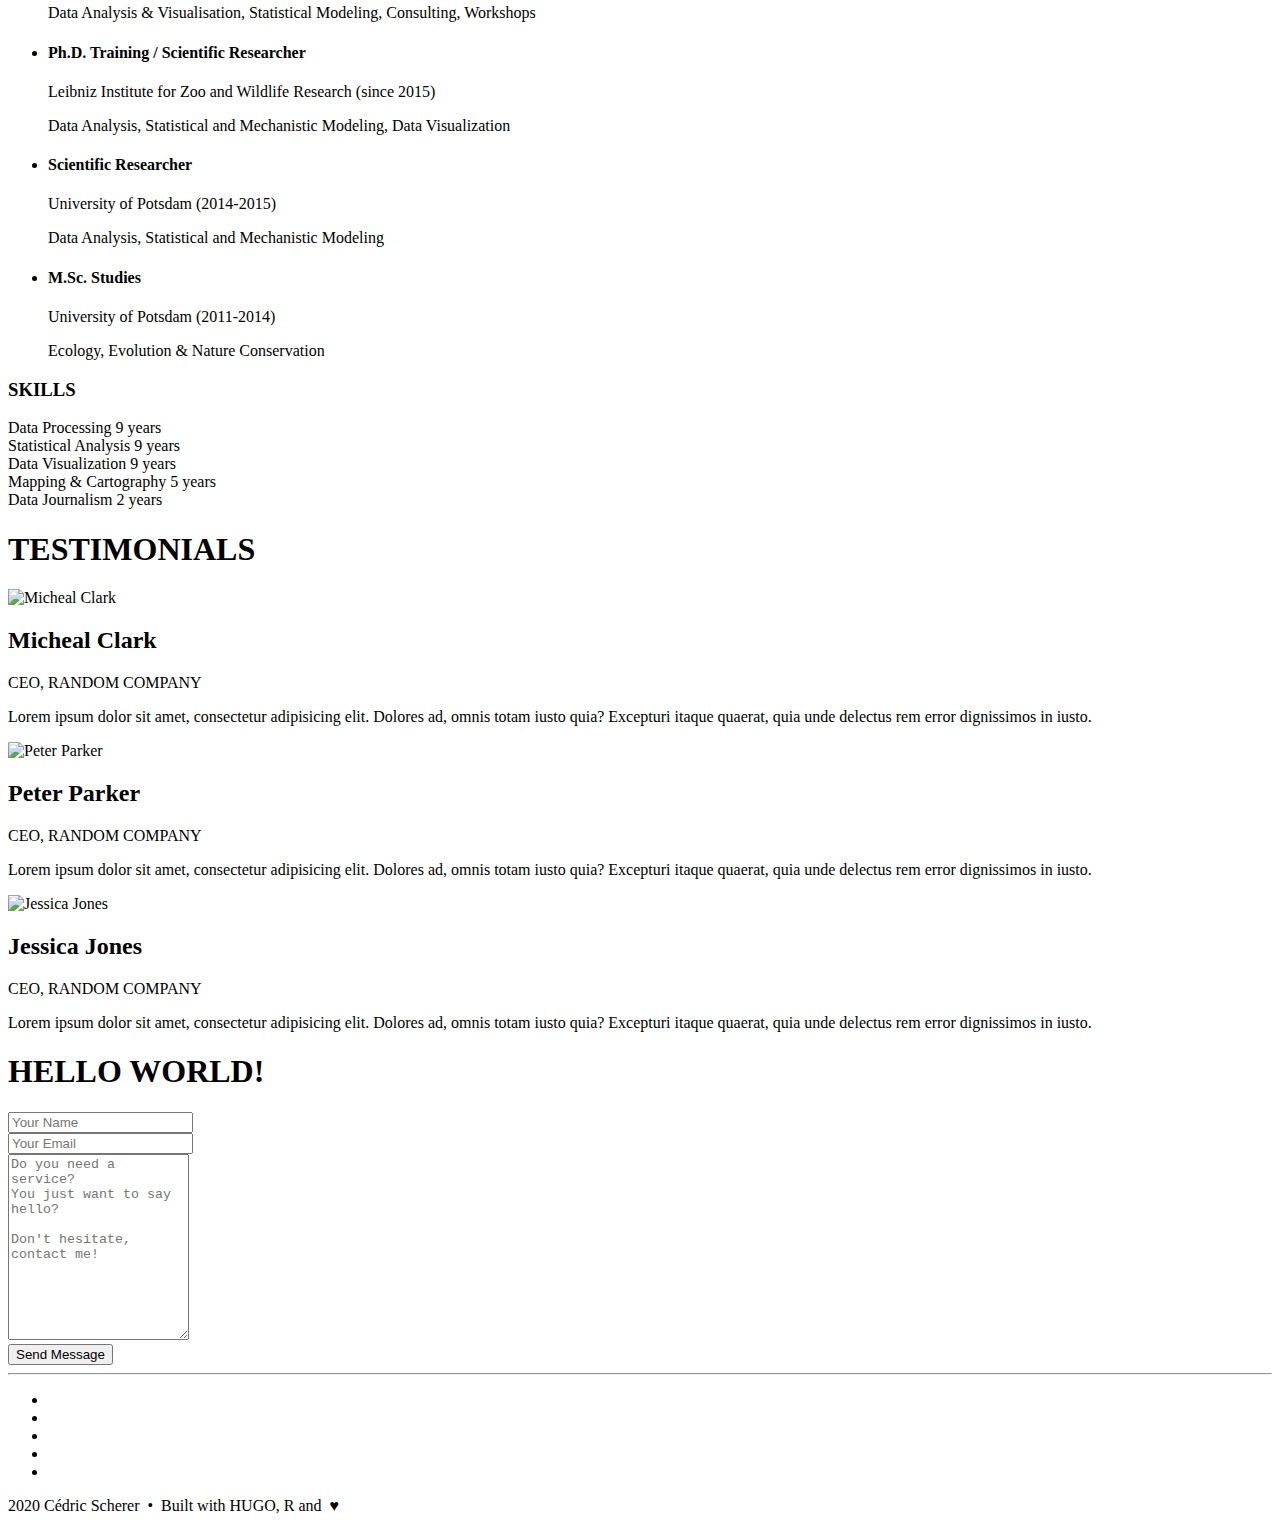
==== commit 5164a104: ":sparkles: update experiences + decrease image size" ====
--- a/public/index.html
+++ b/public/index.html
@@ -126,14 +126,14 @@
     </label>
   </div>
   <div class="fullscreen-nav-container"
-    style="background-image: url('/images/backgrounds/DSC05097.jpg');">
+    style="background-image: url('/images/backgrounds/DSC05097.png');">
     <div class="container-fluid">
       <div class="full-nav-container row">
         <div class="full-nav-holder">
           <div class="full-nav-content">
             <div class="name">
               <div class="last-name">Cédric Scherer</div>
-              <div class="first-name">Data Visualization Specialist</div>
+              <div class="first-name">Data Visualization Designer</div>
             </div>
             <div class="fulscreen-nav">
               <ul class="list-inline fullscreen-nav-holder">
@@ -191,7 +191,7 @@
 </p>
           
           
-          <a href="/" class="download-cv hvr-icon-hang"> DOWNLOAD MY CV &nbsp; &nbsp; &nbsp;</a>
+          <a href="https://cedricscherer.netlify.app/files/Resume_CedricScherer_2020-01-01.pdf" class="download-cv hvr-icon-hang"> DOWNLOAD MY CV &nbsp; &nbsp; &nbsp;</a>
           
           
         </div>
@@ -260,7 +260,7 @@
     
     
     
-    <a href="#contact">HIRE ME!</a>
+    <a href="#contact">GET IN TOUCH!</a>
     
     
   </div>
@@ -670,7 +670,7 @@
     <div class="wow fadeInUp" data-wow-duration="1.5s">
       <div class="experience-heading">
         <div class="bar"></div>
-        <h1>EXPERIENCES</h1>
+        <h1>EXPERIENCE</h1>
       </div>
     </div>
     <div class="row experience-skill">
@@ -680,7 +680,7 @@
           
           <li>
             <div class="single-experience">
-              <h4>Data Visualization Specialist</h4>
+              <h4>Data Visualization Designer</h4>
                <span>Freelancing</span> 
                <span>(since 2020)</span> 
                <p>Data Analysis &amp; Visualisation, Statistical Modeling, Consulting, Workshops</p> 
@@ -692,7 +692,7 @@
               <h4>Ph.D. Training / Scientific Researcher</h4>
                <span>Leibniz Institute for Zoo and Wildlife Research</span> 
                <span>(since 2015)</span> 
-               <p>Data Analysis, Statistical and Agent-Based Modeling, Data Visualization</p> 
+               <p>Data Analysis, Statistical and Mechanistic Modeling, Data Visualization</p> 
             </div>
           </li>
           
@@ -701,7 +701,7 @@
               <h4>Scientific Researcher</h4>
                <span>University of Potsdam</span> 
                <span>(2014-2015)</span> 
-               <p>Data Analysis, Statistical and Agent-Based Modeling</p> 
+               <p>Data Analysis, Statistical and Mechanistic Modeling</p> 
             </div>
           </li>
           
@@ -710,7 +710,7 @@
               <h4>M.Sc. Studies</h4>
                <span>University of Potsdam</span> 
                <span>(2011-2014)</span> 
-               <p>Ecology, Evolution &amp; Nature Conservation with a Specialization in Theoretical and Computational Ecology</p> 
+               <p>Ecology, Evolution &amp; Nature Conservation</p> 
             </div>
           </li>
           
@@ -726,33 +726,41 @@
         <div class="skill-progress-bar">
           
           <div class="clearfix">
+            <span class="skillbar-title">Data Processing</span>
+            <span class="skill-bar-percent">9 years</span>
+            <div class="skillbar" data-percent="100%">
+              <div class="skillbar-bar"></div>
+            </div>
+          </div>
+          
+          <div class="clearfix">
+            <span class="skillbar-title">Statistical Analysis</span>
+            <span class="skill-bar-percent">9 years</span>
+            <div class="skillbar" data-percent="100%">
+              <div class="skillbar-bar"></div>
+            </div>
+          </div>
+          
+          <div class="clearfix">
             <span class="skillbar-title">Data Visualization</span>
-            <span class="skill-bar-percent">6 years</span>
-            <div class="skillbar" data-percent="75%">
+            <span class="skill-bar-percent">9 years</span>
+            <div class="skillbar" data-percent="100%">
               <div class="skillbar-bar"></div>
             </div>
           </div>
           
           <div class="clearfix">
             <span class="skillbar-title">Mapping &amp; Cartography</span>
-            <span class="skill-bar-percent">4 years</span>
-            <div class="skillbar" data-percent="50%">
+            <span class="skill-bar-percent">5 years</span>
+            <div class="skillbar" data-percent="55.5%">
               <div class="skillbar-bar"></div>
             </div>
           </div>
           
           <div class="clearfix">
-            <span class="skillbar-title">Data Transformation</span>
-            <span class="skill-bar-percent">8 years</span>
-            <div class="skillbar" data-percent="100%">
-              <div class="skillbar-bar"></div>
-            </div>
-          </div>
-          
-          <div class="clearfix">
-            <span class="skillbar-title">Statistical Analysis</span>
-            <span class="skill-bar-percent">8 years</span>
-            <div class="skillbar" data-percent="100%">
+            <span class="skillbar-title">Data Journalism</span>
+            <span class="skill-bar-percent">2 years</span>
+            <div class="skillbar" data-percent="22.2%">
               <div class="skillbar-bar"></div>
             </div>
           </div>
